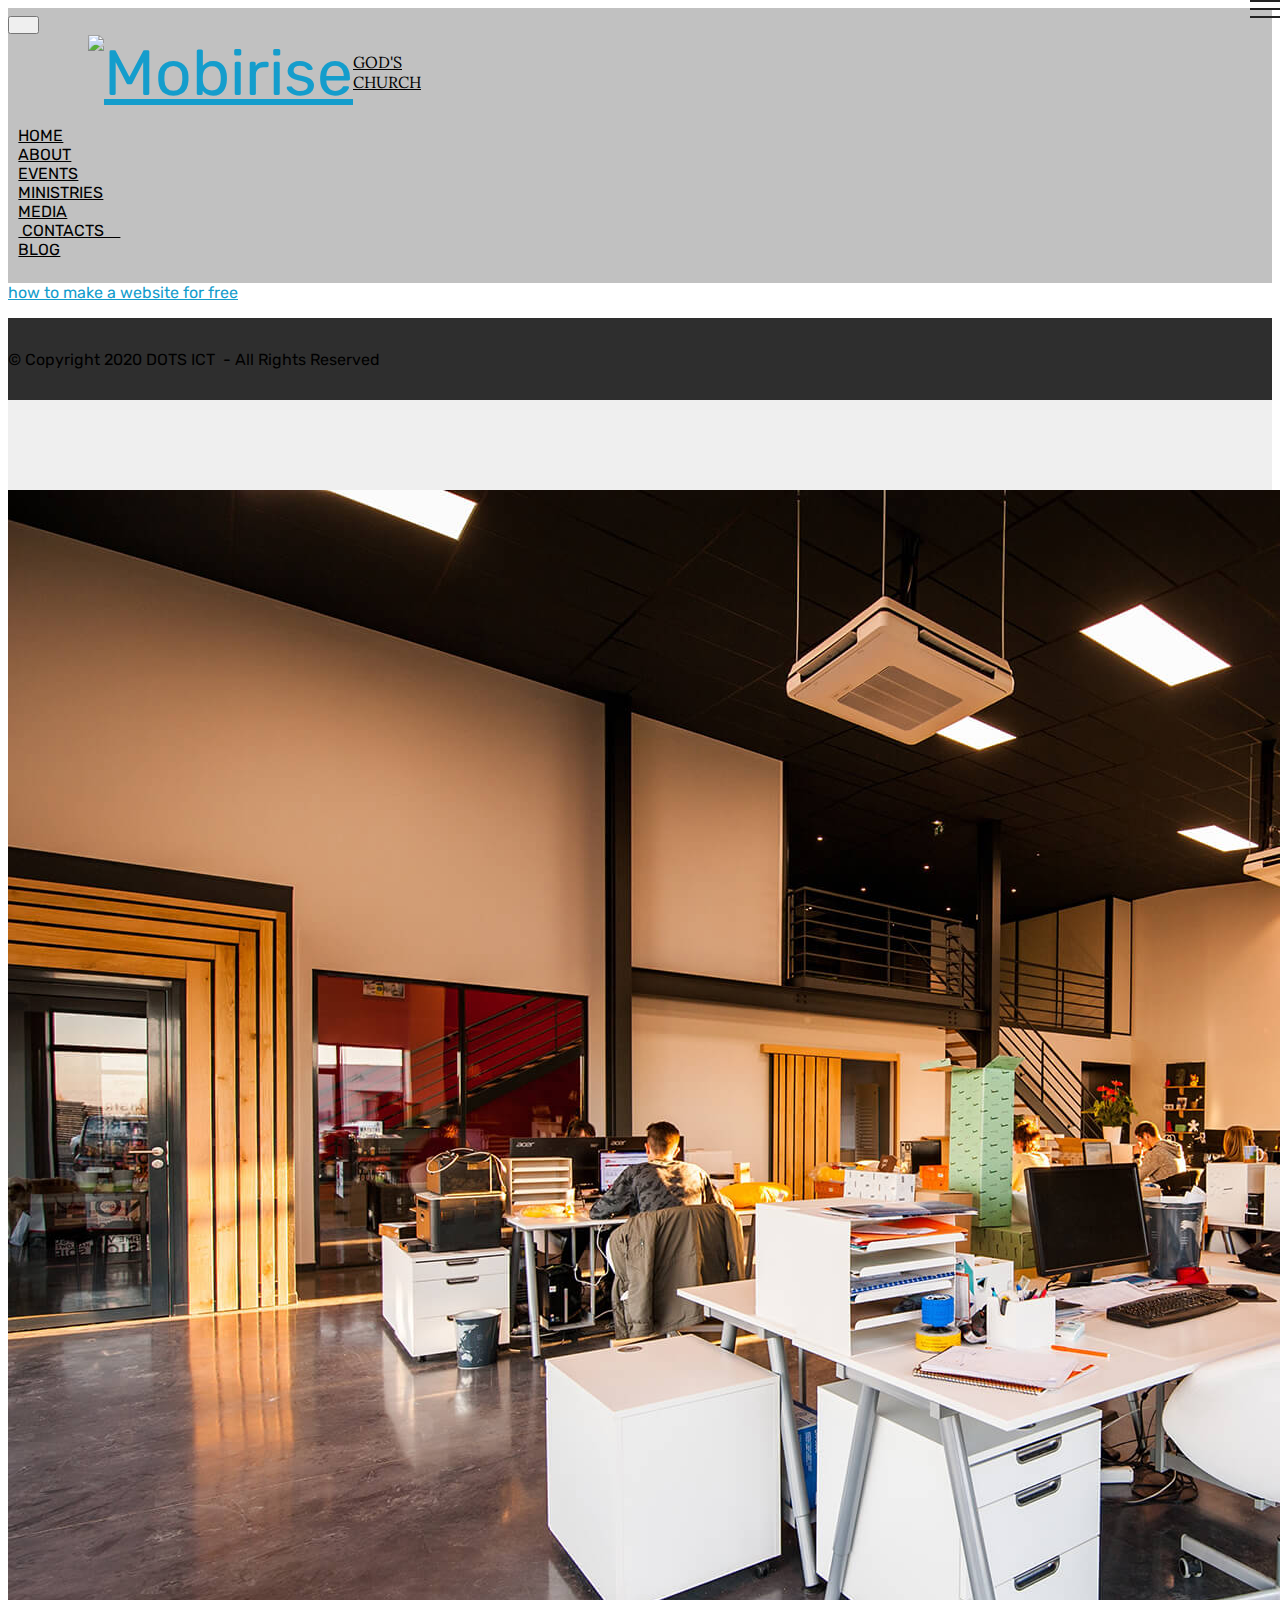
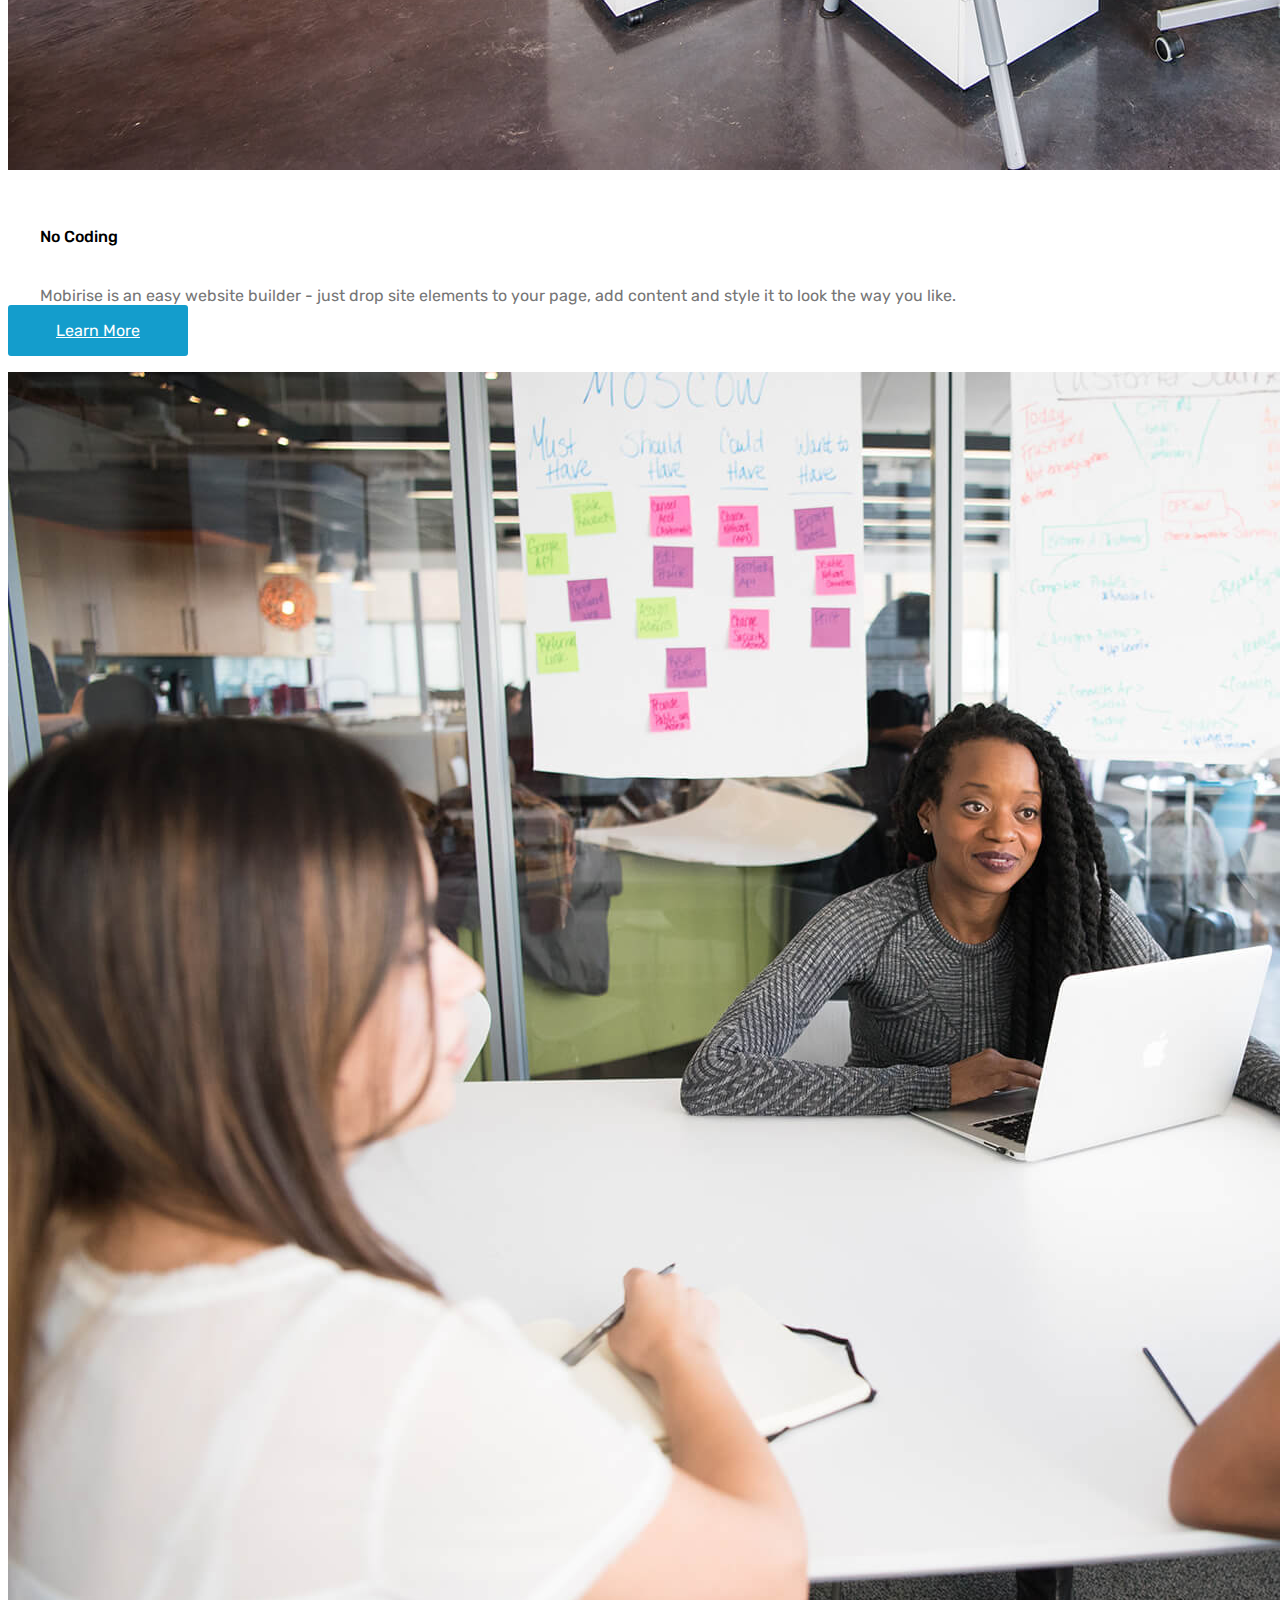
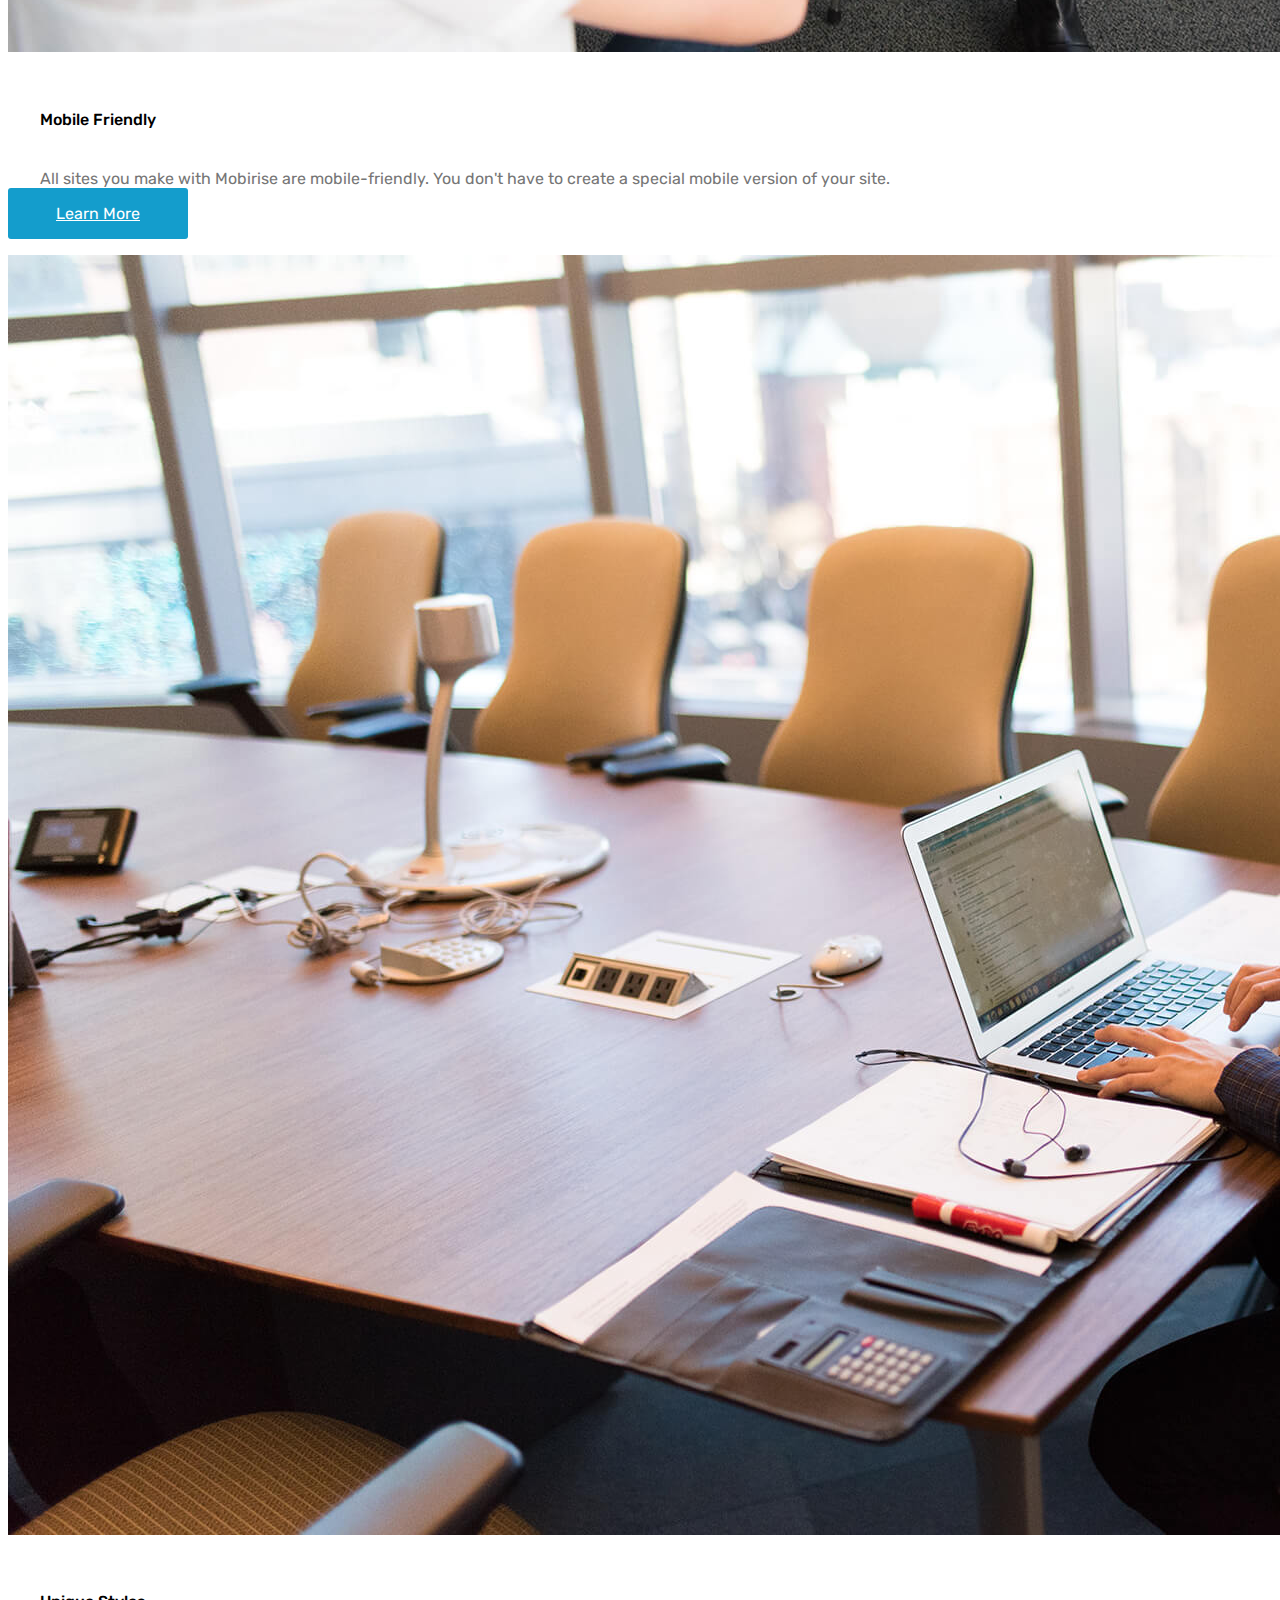
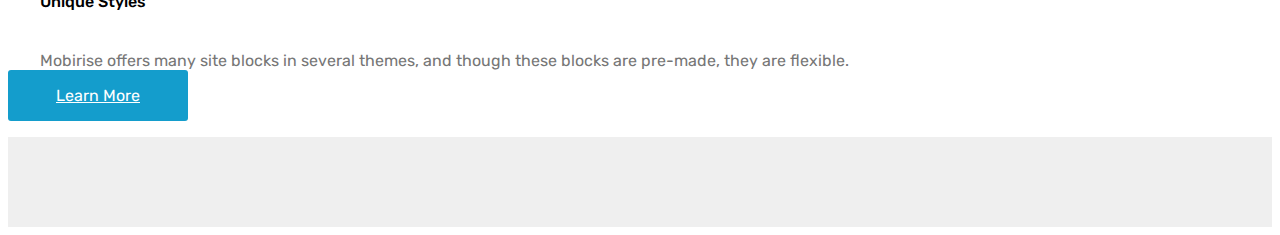
==== page1.html @ a9917bb1 "create github pages" ====
<!DOCTYPE html>
<html  >
<head>
  <!-- Site made with Mobirise Website Builder v4.12.2, https://mobirise.com -->
  <meta charset="UTF-8">
  <meta http-equiv="X-UA-Compatible" content="IE=edge">
  <meta name="generator" content="Mobirise v4.12.2, mobirise.com">
  <meta name="viewport" content="width=device-width, initial-scale=1, minimum-scale=1">
  <link rel="shortcut icon" href="assets/images/mt-0548-home-logo-77x75.png" type="image/x-icon">
  <meta name="description" content="Website Maker Description">
  
  <title>MINISTRIES</title>
  <link rel="stylesheet" href="assets/web/assets/mobirise-icons/mobirise-icons.css">
  <link rel="stylesheet" href="assets/bootstrap/css/bootstrap.min.css">
  <link rel="stylesheet" href="assets/bootstrap/css/bootstrap-grid.min.css">
  <link rel="stylesheet" href="assets/bootstrap/css/bootstrap-reboot.min.css">
  <link rel="stylesheet" href="assets/tether/tether.min.css">
  <link rel="stylesheet" href="assets/dropdown/css/style.css">
  <link rel="stylesheet" href="assets/socicon/css/styles.css">
  <link rel="stylesheet" href="assets/theme/css/style.css">
  <link rel="preload" as="style" href="assets/mobirise/css/mbr-additional.css"><link rel="stylesheet" href="assets/mobirise/css/mbr-additional.css" type="text/css">
  
  
  
</head>
<body>
  <section class="menu cid-rRvPKdfXwx" once="menu" id="menu1-n">
    
    

    <nav class="navbar navbar-dropdown align-items-center navbar-fixed-top navbar-toggleable-sm">
        <button class="navbar-toggler navbar-toggler-right" type="button" data-toggle="collapse" data-target="#navbarSupportedContent" aria-controls="navbarSupportedContent" aria-expanded="false" aria-label="Toggle navigation">
            <div class="hamburger">
                <span></span>
                <span></span>
                <span></span>
                <span></span>
            </div>
        </button>
        <div class="menu-logo">
            <div class="navbar-brand">
                <span class="navbar-logo">
                    <a href="https://pepe-code.github.io/">
                         <img src="assets/images/mt-0548-home-logo-77x75.png" alt="Mobirise" title="" style="height: 4.7rem;">
                    </a>
                </span>
                <span class="navbar-caption-wrap"><a class="navbar-caption display-4 text-black" href="https://pepe-code.github.io/">GOD'S<br>CHURCH</a></span>
            </div>
        </div>
        <div class="collapse navbar-collapse" id="navbarSupportedContent">
            <ul class="navbar-nav nav-dropdown display-4 nav-right" data-app-modern-menu="true"><li class="nav-item">
                    <a class="nav-link link text-black" href="https://pepe-code.github.io/">
                        
                        HOME</a>
                </li><li class="nav-item"><a class="nav-link link text-black" href="https://mobirise.com" aria-expanded="false">
                        
                        ABOUT</a></li><li class="nav-item"><a class="nav-link link text-black" href="index.html#features3-f">
                        
                        EVENTS</a></li><li class="nav-item"><a class="nav-link link text-black" href="page1.html#features3-p">
                        
                        MINISTRIES</a></li><li class="nav-item"><a class="nav-link link text-black" href="https://mobirise.com">
                        
                        MEDIA</a></li><li class="nav-item">
                    <a class="nav-link link text-black" href="https://mobirise.com">&nbsp;CONTACTS &nbsp; &nbsp;</a>
                </li><li class="nav-item"><a class="nav-link link text-black" href="https://mobirise.com">
                        
                        BLOG</a></li></ul>
            
        </div>
    </nav>
</section>

<section class="engine"><a href="https://mobirise.info/e">how to make a website for free</a></section><section once="" class="cid-rRwma7ySzz mbr-reveal" id="footer7-o">

    

    

    <div class="container">
        <div class="media-container-row align-center mbr-white">
            <div class="row">
                <ul class="foot-menu">
                    
                    
                    
                    
                    
                <li class="foot-menu-item mbr-fonts-style display-7"></li></ul>
            </div>
            
            <div class="row row-copirayt">
                <p class="mbr-text mb-0 mbr-fonts-style mbr-white display-7">
                    © Copyright 2020 DOTS ICT &nbsp;- All Rights Reserved
                </p>
            </div>
        </div>
    </div>
</section>

<section class="features3 cid-rRC0lwXq5k" id="features3-p">

    

    
    <div class="container">
        <div class="media-container-row">
            <div class="card p-3 col-12 col-md-6 col-lg-4">
                <div class="card-wrapper">
                    <div class="card-img">
                        <img src="assets/images/background1.jpg" alt="Mobirise">
                    </div>
                    <div class="card-box">
                        <h4 class="card-title mbr-fonts-style display-7">
                            No Coding
                        </h4>
                        <p class="mbr-text mbr-fonts-style display-7">
                            Mobirise is an easy website builder - just drop site elements to your page, add content and style it to look the way you like.
                        </p>
                    </div>
                    <div class="mbr-section-btn text-center">
                        <a href="https://mobirise.co" class="btn btn-primary display-4">
                            Learn More
                        </a>
                    </div>
                </div>
            </div>

            <div class="card p-3 col-12 col-md-6 col-lg-4">
                <div class="card-wrapper">
                    <div class="card-img">
                        <img src="assets/images/background2.jpg" alt="Mobirise">
                    </div>
                    <div class="card-box">
                        <h4 class="card-title mbr-fonts-style display-7">
                            Mobile Friendly
                        </h4>
                        <p class="mbr-text mbr-fonts-style display-7">
                            All sites you make with Mobirise are mobile-friendly. You don't have to create a special mobile version of your site.
                        </p>
                    </div>
                    <div class="mbr-section-btn text-center">
                        <a href="https://mobirise.co" class="btn btn-primary display-4">
                            Learn More
                        </a>
                    </div>
                </div>
            </div>

            <div class="card p-3 col-12 col-md-6 col-lg-4">
                <div class="card-wrapper">
                    <div class="card-img">
                        <img src="assets/images/background3.jpg" alt="Mobirise">
                    </div>
                    <div class="card-box">
                        <h4 class="card-title mbr-fonts-style display-7">
                            Unique Styles
                        </h4>
                        <p class="mbr-text mbr-fonts-style display-7">
                            Mobirise offers many site blocks in several themes, and though these blocks are pre-made, they are flexible.
                        </p>
                    </div>
                    <div class="mbr-section-btn text-center"><a href="https://mobirise.co" class="btn btn-primary display-4">
                            Learn More
                        </a></div>
                </div>
            </div>

            
        </div>
    </div>
</section>


  <script src="assets/web/assets/jquery/jquery.min.js"></script>
  <script src="assets/popper/popper.min.js"></script>
  <script src="assets/bootstrap/js/bootstrap.min.js"></script>
  <script src="assets/tether/tether.min.js"></script>
  <script src="assets/smoothscroll/smooth-scroll.js"></script>
  <script src="assets/dropdown/js/nav-dropdown.js"></script>
  <script src="assets/dropdown/js/navbar-dropdown.js"></script>
  <script src="assets/touchswipe/jquery.touch-swipe.min.js"></script>
  <script src="assets/theme/js/script.js"></script>
  
  
</body>
</html>
---- assets/mobirise/css/mbr-additional.css ----
@import url(https://fonts.googleapis.com/css?family=Lora:400,700);
@import url(https://fonts.googleapis.com/css?family=Rubik:300,300i,400,400i,500,500i,700,700i,900,900i&display=swap);
@import url(https://fonts.googleapis.com/css?family=Source+Sans+Pro:200,200i,300,300i,400,400i,600,600i,700,700i,900,900i&display=swap);






body {
  font-family: Rubik;
}
.display-1 {
  font-family: 'Rubik', sans-serif;
  font-size: 0.8rem;
  font-display: swap;
}
.display-1 > .mbr-iconfont {
  font-size: 1.28rem;
}
.display-2 {
  font-family: 'Rubik', sans-serif;
  font-size: 1.6rem;
  font-display: swap;
}
.display-2 > .mbr-iconfont {
  font-size: 2.56rem;
}
.display-4 {
  font-family: 'Rubik', sans-serif;
  font-size: 1rem;
  font-display: swap;
}
.display-4 > .mbr-iconfont {
  font-size: 1.6rem;
}
.display-5 {
  font-family: 'Source Sans Pro', sans-serif;
  font-size: 1.8rem;
  font-display: swap;
}
.display-5 > .mbr-iconfont {
  font-size: 2.88rem;
}
.display-7 {
  font-family: 'Rubik', sans-serif;
  font-size: 1rem;
  font-display: swap;
}
.display-7 > .mbr-iconfont {
  font-size: 1.6rem;
}
/* ---- Fluid typography for mobile devices ---- */
/* 1.4 - font scale ratio ( bootstrap == 1.42857 ) */
/* 100vw - current viewport width */
/* (48 - 20)  48 == 48rem == 768px, 20 == 20rem == 320px(minimal supported viewport) */
/* 0.65 - min scale variable, may vary */
@media (max-width: 768px) {
  .display-1 {
    font-size: 0.64rem;
    font-size: calc( 0.93rem + (0.8 - 0.93) * ((100vw - 20rem) / (48 - 20)));
    line-height: calc( 1.4 * (0.93rem + (0.8 - 0.93) * ((100vw - 20rem) / (48 - 20))));
  }
  .display-2 {
    font-size: 1.28rem;
    font-size: calc( 1.21rem + (1.6 - 1.21) * ((100vw - 20rem) / (48 - 20)));
    line-height: calc( 1.4 * (1.21rem + (1.6 - 1.21) * ((100vw - 20rem) / (48 - 20))));
  }
  .display-4 {
    font-size: 0.8rem;
    font-size: calc( 1rem + (1 - 1) * ((100vw - 20rem) / (48 - 20)));
    line-height: calc( 1.4 * (1rem + (1 - 1) * ((100vw - 20rem) / (48 - 20))));
  }
  .display-5 {
    font-size: 1.44rem;
    font-size: calc( 1.28rem + (1.8 - 1.28) * ((100vw - 20rem) / (48 - 20)));
    line-height: calc( 1.4 * (1.28rem + (1.8 - 1.28) * ((100vw - 20rem) / (48 - 20))));
  }
}
/* Buttons */
.btn {
  padding: 1rem 3rem;
  border-radius: 3px;
}
.btn-sm {
  padding: 0.6rem 1.5rem;
  border-radius: 3px;
}
.btn-md {
  padding: 1rem 3rem;
  border-radius: 3px;
}
.btn-lg {
  padding: 1.2rem 3.2rem;
  border-radius: 3px;
}
.bg-primary {
  background-color: #149dcc !important;
}
.bg-success {
  background-color: #f7ed4a !important;
}
.bg-info {
  background-color: #82786e !important;
}
.bg-warning {
  background-color: #879a9f !important;
}
.bg-danger {
  background-color: #b1a374 !important;
}
.btn-primary,
.btn-primary:active {
  background-color: #149dcc !important;
  border-color: #149dcc !important;
  color: #ffffff !important;
}
.btn-primary:hover,
.btn-primary:focus,
.btn-primary.focus,
.btn-primary.active {
  color: #ffffff !important;
  background-color: #0d6786 !important;
  border-color: #0d6786 !important;
}
.btn-primary.disabled,
.btn-primary:disabled {
  color: #ffffff !important;
  background-color: #0d6786 !important;
  border-color: #0d6786 !important;
}
.btn-secondary,
.btn-secondary:active {
  background-color: #ff3366 !important;
  border-color: #ff3366 !important;
  color: #ffffff !important;
}
.btn-secondary:hover,
.btn-secondary:focus,
.btn-secondary.focus,
.btn-secondary.active {
  color: #ffffff !important;
  background-color: #e50039 !important;
  border-color: #e50039 !important;
}
.btn-secondary.disabled,
.btn-secondary:disabled {
  color: #ffffff !important;
  background-color: #e50039 !important;
  border-color: #e50039 !important;
}
.btn-info,
.btn-info:active {
  background-color: #82786e !important;
  border-color: #82786e !important;
  color: #ffffff !important;
}
.btn-info:hover,
.btn-info:focus,
.btn-info.focus,
.btn-info.active {
  color: #ffffff !important;
  background-color: #59524b !important;
  border-color: #59524b !important;
}
.btn-info.disabled,
.btn-info:disabled {
  color: #ffffff !important;
  background-color: #59524b !important;
  border-color: #59524b !important;
}
.btn-success,
.btn-success:active {
  background-color: #f7ed4a !important;
  border-color: #f7ed4a !important;
  color: #3f3c03 !important;
}
.btn-success:hover,
.btn-success:focus,
.btn-success.focus,
.btn-success.active {
  color: #3f3c03 !important;
  background-color: #eadd0a !important;
  border-color: #eadd0a !important;
}
.btn-success.disabled,
.btn-success:disabled {
  color: #3f3c03 !important;
  background-color: #eadd0a !important;
  border-color: #eadd0a !important;
}
.btn-warning,
.btn-warning:active {
  background-color: #879a9f !important;
  border-color: #879a9f !important;
  color: #ffffff !important;
}
.btn-warning:hover,
.btn-warning:focus,
.btn-warning.focus,
.btn-warning.active {
  color: #ffffff !important;
  background-color: #617479 !important;
  border-color: #617479 !important;
}
.btn-warning.disabled,
.btn-warning:disabled {
  color: #ffffff !important;
  background-color: #617479 !important;
  border-color: #617479 !important;
}
.btn-danger,
.btn-danger:active {
  background-color: #b1a374 !important;
  border-color: #b1a374 !important;
  color: #ffffff !important;
}
.btn-danger:hover,
.btn-danger:focus,
.btn-danger.focus,
.btn-danger.active {
  color: #ffffff !important;
  background-color: #8b7d4e !important;
  border-color: #8b7d4e !important;
}
.btn-danger.disabled,
.btn-danger:disabled {
  color: #ffffff !important;
  background-color: #8b7d4e !important;
  border-color: #8b7d4e !important;
}
.btn-white {
  color: #333333 !important;
}
.btn-white,
.btn-white:active {
  background-color: #ffffff !important;
  border-color: #ffffff !important;
  color: #808080 !important;
}
.btn-white:hover,
.btn-white:focus,
.btn-white.focus,
.btn-white.active {
  color: #808080 !important;
  background-color: #d9d9d9 !important;
  border-color: #d9d9d9 !important;
}
.btn-white.disabled,
.btn-white:disabled {
  color: #808080 !important;
  background-color: #d9d9d9 !important;
  border-color: #d9d9d9 !important;
}
.btn-black,
.btn-black:active {
  background-color: #333333 !important;
  border-color: #333333 !important;
  color: #ffffff !important;
}
.btn-black:hover,
.btn-black:focus,
.btn-black.focus,
.btn-black.active {
  color: #ffffff !important;
  background-color: #0d0d0d !important;
  border-color: #0d0d0d !important;
}
.btn-black.disabled,
.btn-black:disabled {
  color: #ffffff !important;
  background-color: #0d0d0d !important;
  border-color: #0d0d0d !important;
}
.btn-primary-outline,
.btn-primary-outline:active {
  background: none;
  border-color: #0b566f;
  color: #0b566f;
}
.btn-primary-outline:hover,
.btn-primary-outline:focus,
.btn-primary-outline.focus,
.btn-primary-outline.active {
  color: #ffffff;
  background-color: #149dcc;
  border-color: #149dcc;
}
.btn-primary-outline.disabled,
.btn-primary-outline:disabled {
  color: #ffffff !important;
  background-color: #149dcc !important;
  border-color: #149dcc !important;
}
.btn-secondary-outline,
.btn-secondary-outline:active {
  background: none;
  border-color: #cc0033;
  color: #cc0033;
}
.btn-secondary-outline:hover,
.btn-secondary-outline:focus,
.btn-secondary-outline.focus,
.btn-secondary-outline.active {
  color: #ffffff;
  background-color: #ff3366;
  border-color: #ff3366;
}
.btn-secondary-outline.disabled,
.btn-secondary-outline:disabled {
  color: #ffffff !important;
  background-color: #ff3366 !important;
  border-color: #ff3366 !important;
}
.btn-info-outline,
.btn-info-outline:active {
  background: none;
  border-color: #4b453f;
  color: #4b453f;
}
.btn-info-outline:hover,
.btn-info-outline:focus,
.btn-info-outline.focus,
.btn-info-outline.active {
  color: #ffffff;
  background-color: #82786e;
  border-color: #82786e;
}
.btn-info-outline.disabled,
.btn-info-outline:disabled {
  color: #ffffff !important;
  background-color: #82786e !important;
  border-color: #82786e !important;
}
.btn-success-outline,
.btn-success-outline:active {
  background: none;
  border-color: #d2c609;
  color: #d2c609;
}
.btn-success-outline:hover,
.btn-success-outline:focus,
.btn-success-outline.focus,
.btn-success-outline.active {
  color: #3f3c03;
  background-color: #f7ed4a;
  border-color: #f7ed4a;
}
.btn-success-outline.disabled,
.btn-success-outline:disabled {
  color: #3f3c03 !important;
  background-color: #f7ed4a !important;
  border-color: #f7ed4a !important;
}
.btn-warning-outline,
.btn-warning-outline:active {
  background: none;
  border-color: #55666b;
  color: #55666b;
}
.btn-warning-outline:hover,
.btn-warning-outline:focus,
.btn-warning-outline.focus,
.btn-warning-outline.active {
  color: #ffffff;
  background-color: #879a9f;
  border-color: #879a9f;
}
.btn-warning-outline.disabled,
.btn-warning-outline:disabled {
  color: #ffffff !important;
  background-color: #879a9f !important;
  border-color: #879a9f !important;
}
.btn-danger-outline,
.btn-danger-outline:active {
  background: none;
  border-color: #7a6e45;
  color: #7a6e45;
}
.btn-danger-outline:hover,
.btn-danger-outline:focus,
.btn-danger-outline.focus,
.btn-danger-outline.active {
  color: #ffffff;
  background-color: #b1a374;
  border-color: #b1a374;
}
.btn-danger-outline.disabled,
.btn-danger-outline:disabled {
  color: #ffffff !important;
  background-color: #b1a374 !important;
  border-color: #b1a374 !important;
}
.btn-black-outline,
.btn-black-outline:active {
  background: none;
  border-color: #000000;
  color: #000000;
}
.btn-black-outline:hover,
.btn-black-outline:focus,
.btn-black-outline.focus,
.btn-black-outline.active {
  color: #ffffff;
  background-color: #333333;
  border-color: #333333;
}
.btn-black-outline.disabled,
.btn-black-outline:disabled {
  color: #ffffff !important;
  background-color: #333333 !important;
  border-color: #333333 !important;
}
.btn-white-outline,
.btn-white-outline:active,
.btn-white-outline.active {
  background: none;
  border-color: #ffffff;
  color: #ffffff;
}
.btn-white-outline:hover,
.btn-white-outline:focus,
.btn-white-outline.focus {
  color: #333333;
  background-color: #ffffff;
  border-color: #ffffff;
}
.text-primary {
  color: #149dcc !important;
}
.text-secondary {
  color: #ff3366 !important;
}
.text-success {
  color: #f7ed4a !important;
}
.text-info {
  color: #82786e !important;
}
.text-warning {
  color: #879a9f !important;
}
.text-danger {
  color: #b1a374 !important;
}
.text-white {
  color: #ffffff !important;
}
.text-black {
  color: #000000 !important;
}
a.text-primary:hover,
a.text-primary:focus {
  color: #0b566f !important;
}
a.text-secondary:hover,
a.text-secondary:focus {
  color: #cc0033 !important;
}
a.text-success:hover,
a.text-success:focus {
  color: #d2c609 !important;
}
a.text-info:hover,
a.text-info:focus {
  color: #4b453f !important;
}
a.text-warning:hover,
a.text-warning:focus {
  color: #55666b !important;
}
a.text-danger:hover,
a.text-danger:focus {
  color: #7a6e45 !important;
}
a.text-white:hover,
a.text-white:focus {
  color: #b3b3b3 !important;
}
a.text-black:hover,
a.text-black:focus {
  color: #4d4d4d !important;
}
.alert-success {
  background-color: #70c770;
}
.alert-info {
  background-color: #82786e;
}
.alert-warning {
  background-color: #879a9f;
}
.alert-danger {
  background-color: #b1a374;
}
.mbr-section-btn a.btn:not(.btn-form):hover,
.mbr-section-btn a.btn:not(.btn-form):focus {
  box-shadow: none !important;
}
.mbr-gallery-filter li.active .btn {
  background-color: #149dcc;
  border-color: #149dcc;
  color: #ffffff;
}
.mbr-gallery-filter li.active .btn:focus {
  box-shadow: none;
}
a,
a:hover {
  color: #149dcc;
}
.mbr-plan-header.bg-primary .mbr-plan-subtitle,
.mbr-plan-header.bg-primary .mbr-plan-price-desc {
  color: #b4e6f8;
}
.mbr-plan-header.bg-success .mbr-plan-subtitle,
.mbr-plan-header.bg-success .mbr-plan-price-desc {
  color: #ffffff;
}
.mbr-plan-header.bg-info .mbr-plan-subtitle,
.mbr-plan-header.bg-info .mbr-plan-price-desc {
  color: #beb8b2;
}
.mbr-plan-header.bg-warning .mbr-plan-subtitle,
.mbr-plan-header.bg-warning .mbr-plan-price-desc {
  color: #ced6d8;
}
.mbr-plan-header.bg-danger .mbr-plan-subtitle,
.mbr-plan-header.bg-danger .mbr-plan-price-desc {
  color: #dfd9c6;
}
/* Scroll to top button*/
.scrollToTop_wraper {
  display: none;
}
.form-control {
  font-family: 'Rubik', sans-serif;
  font-size: 1rem;
  font-display: swap;
}
.form-control > .mbr-iconfont {
  font-size: 1.6rem;
}
blockquote {
  border-color: #149dcc;
}
/* Forms */
.mbr-form .btn {
  margin: .4rem 0;
}
@media (max-width: 767px) {
  .btn {
    font-size: .75rem !important;
  }
  .btn .mbr-iconfont {
    font-size: 1rem !important;
  }
}
/* Footer */
.mbr-footer-content li::before,
.mbr-footer .mbr-contacts li::before {
  background: #149dcc;
}
.mbr-footer-content li a:hover,
.mbr-footer .mbr-contacts li a:hover {
  color: #149dcc;
}
/* Headers*/
@media screen and (-ms-high-contrast: active), (-ms-high-contrast: none) {
  .card-wrapper {
    flex: auto !important;
  }
}
.jq-selectbox li:hover,
.jq-selectbox li.selected {
  background-color: #149dcc;
  color: #ffffff;
}
.jq-selectbox .jq-selectbox__trigger-arrow,
.jq-number__spin.minus:after,
.jq-number__spin.plus:after {
  transition: 0.4s;
  border-top-color: currentColor;
  border-bottom-color: currentColor;
}
.jq-selectbox:hover .jq-selectbox__trigger-arrow,
.jq-number__spin.minus:hover:after,
.jq-number__spin.plus:hover:after {
  border-top-color: #149dcc;
  border-bottom-color: #149dcc;
}
.xdsoft_datetimepicker .xdsoft_calendar td.xdsoft_default,
.xdsoft_datetimepicker .xdsoft_calendar td.xdsoft_current,
.xdsoft_datetimepicker .xdsoft_timepicker .xdsoft_time_box > div > div.xdsoft_current {
  color: #ffffff !important;
  background-color: #149dcc !important;
  box-shadow: none !important;
}
.xdsoft_datetimepicker .xdsoft_calendar td:hover,
.xdsoft_datetimepicker .xdsoft_timepicker .xdsoft_time_box > div > div:hover {
  color: #ffffff !important;
  background: #ff3366 !important;
  box-shadow: none !important;
}
.lazy-bg {
  background-image: none !important;
}
.lazy-placeholder:not(section),
.lazy-none {
  display: block;
  position: relative;
  padding-bottom: 56.25%;
}
iframe.lazy-placeholder,
.lazy-placeholder:after {
  content: '';
  position: absolute;
  width: 100px;
  height: 100px;
  background: transparent no-repeat center;
  background-size: contain;
  top: 50%;
  left: 50%;
  transform: translateX(-50%) translateY(-50%);
  background-image: url("data:image/svg+xml;charset=UTF-8,%3csvg width='32' height='32' viewBox='0 0 64 64' xmlns='http://www.w3.org/2000/svg' stroke='%23149dcc' %3e%3cg fill='none' fill-rule='evenodd'%3e%3cg transform='translate(16 16)' stroke-width='2'%3e%3ccircle stroke-opacity='.5' cx='16' cy='16' r='16'/%3e%3cpath d='M32 16c0-9.94-8.06-16-16-16'%3e%3canimateTransform attributeName='transform' type='rotate' from='0 16 16' to='360 16 16' dur='1s' repeatCount='indefinite'/%3e%3c/path%3e%3c/g%3e%3c/g%3e%3c/svg%3e");
}
section.lazy-placeholder:after {
  opacity: 0.3;
}
.cid-rRvPKdfXwx .navbar {
  padding: .5rem 0;
  background: #c1c1c1;
  transition: none;
  min-height: 77px;
}
.cid-rRvPKdfXwx .navbar-dropdown.bg-color.transparent.opened {
  background: #c1c1c1;
}
.cid-rRvPKdfXwx a {
  font-style: normal;
}
.cid-rRvPKdfXwx .nav-item span {
  padding-right: 0.4em;
  font-size: 1.6rem;
  line-height: 0.5em;
  vertical-align: text-bottom;
  position: relative;
  top: -0.2em;
  text-decoration: none;
}
.cid-rRvPKdfXwx .nav-item a {
  padding: 0.7rem 0 !important;
  margin: 0rem .65rem !important;
}
.cid-rRvPKdfXwx .btn {
  padding: 0.4rem 1.5rem;
  display: inline-flex;
  align-items: center;
}
.cid-rRvPKdfXwx .btn .mbr-iconfont {
  font-size: 1.6rem;
}
.cid-rRvPKdfXwx .menu-logo {
  margin-right: auto;
}
.cid-rRvPKdfXwx .menu-logo .navbar-brand {
  display: flex;
  margin-left: 5rem;
  padding: 0;
  transition: padding .2s;
  min-height: 3.8rem;
  align-items: center;
}
.cid-rRvPKdfXwx .menu-logo .navbar-brand .navbar-caption-wrap {
  display: -webkit-flex;
  -webkit-align-items: center;
  align-items: center;
  word-break: break-word;
  min-width: 7rem;
  margin: .3rem 0;
}
.cid-rRvPKdfXwx .menu-logo .navbar-brand .navbar-caption-wrap .navbar-caption {
  line-height: 1.2rem !important;
  padding-right: 2rem;
}
.cid-rRvPKdfXwx .menu-logo .navbar-brand .navbar-logo {
  font-size: 4rem;
  transition: font-size 0.25s;
}
.cid-rRvPKdfXwx .menu-logo .navbar-brand .navbar-logo img {
  display: flex;
}
.cid-rRvPKdfXwx .menu-logo .navbar-brand .navbar-logo .mbr-iconfont {
  transition: font-size 0.25s;
}
.cid-rRvPKdfXwx .navbar-toggleable-sm .navbar-collapse {
  justify-content: flex-end;
  -webkit-justify-content: flex-end;
  padding-right: 5rem;
  width: auto;
}
.cid-rRvPKdfXwx .navbar-toggleable-sm .navbar-collapse .navbar-nav {
  flex-wrap: wrap;
  -webkit-flex-wrap: wrap;
  padding-left: 0;
}
.cid-rRvPKdfXwx .navbar-toggleable-sm .navbar-collapse .navbar-nav .nav-item {
  -webkit-align-self: center;
  align-self: center;
}
.cid-rRvPKdfXwx .navbar-toggleable-sm .navbar-collapse .navbar-buttons {
  padding-left: 0;
  padding-bottom: 0;
}
.cid-rRvPKdfXwx .dropdown .dropdown-menu {
  background: #c1c1c1;
  display: none;
  position: absolute;
  min-width: 5rem;
  padding-top: 1.4rem;
  padding-bottom: 1.4rem;
  text-align: left;
}
.cid-rRvPKdfXwx .dropdown .dropdown-menu .dropdown-item {
  width: auto;
  padding: 0.235em 1.5385em 0.235em 1.5385em !important;
}
.cid-rRvPKdfXwx .dropdown .dropdown-menu .dropdown-item::after {
  right: 0.5rem;
}
.cid-rRvPKdfXwx .dropdown .dropdown-menu .dropdown-submenu {
  margin: 0;
}
.cid-rRvPKdfXwx .dropdown.open > .dropdown-menu {
  display: block;
}
.cid-rRvPKdfXwx .navbar-toggleable-sm.opened:after {
  position: absolute;
  width: 100vw;
  height: 100vh;
  content: '';
  background-color: rgba(0, 0, 0, 0.1);
  left: 0;
  bottom: 0;
  transform: translateY(100%);
  -webkit-transform: translateY(100%);
  z-index: 1000;
}
.cid-rRvPKdfXwx .navbar.navbar-short {
  min-height: 60px;
  transition: all .2s;
}
.cid-rRvPKdfXwx .navbar.navbar-short .navbar-toggler-right {
  top: 20px;
}
.cid-rRvPKdfXwx .navbar.navbar-short .navbar-logo a {
  font-size: 2.5rem !important;
  line-height: 2.5rem;
  transition: font-size 0.25s;
}
.cid-rRvPKdfXwx .navbar.navbar-short .navbar-logo a .mbr-iconfont {
  font-size: 2.5rem !important;
}
.cid-rRvPKdfXwx .navbar.navbar-short .navbar-logo a img {
  height: 3rem !important;
}
.cid-rRvPKdfXwx .navbar.navbar-short .navbar-brand {
  min-height: 3rem;
}
.cid-rRvPKdfXwx button.navbar-toggler {
  width: 31px;
  height: 18px;
  cursor: pointer;
  transition: all .2s;
  top: 1.5rem;
  right: 1rem;
}
.cid-rRvPKdfXwx button.navbar-toggler:focus {
  outline: none;
}
.cid-rRvPKdfXwx button.navbar-toggler .hamburger span {
  position: absolute;
  right: 0;
  width: 30px;
  height: 2px;
  border-right: 5px;
  background-color: #232323;
}
.cid-rRvPKdfXwx button.navbar-toggler .hamburger span:nth-child(1) {
  top: 0;
  transition: all .2s;
}
.cid-rRvPKdfXwx button.navbar-toggler .hamburger span:nth-child(2) {
  top: 8px;
  transition: all .15s;
}
.cid-rRvPKdfXwx button.navbar-toggler .hamburger span:nth-child(3) {
  top: 8px;
  transition: all .15s;
}
.cid-rRvPKdfXwx button.navbar-toggler .hamburger span:nth-child(4) {
  top: 16px;
  transition: all .2s;
}
.cid-rRvPKdfXwx nav.opened .hamburger span:nth-child(1) {
  top: 8px;
  width: 0;
  opacity: 0;
  right: 50%;
  transition: all .2s;
}
.cid-rRvPKdfXwx nav.opened .hamburger span:nth-child(2) {
  -webkit-transform: rotate(45deg);
  transform: rotate(45deg);
  transition: all .25s;
}
.cid-rRvPKdfXwx nav.opened .hamburger span:nth-child(3) {
  -webkit-transform: rotate(-45deg);
  transform: rotate(-45deg);
  transition: all .25s;
}
.cid-rRvPKdfXwx nav.opened .hamburger span:nth-child(4) {
  top: 8px;
  width: 0;
  opacity: 0;
  right: 50%;
  transition: all .2s;
}
.cid-rRvPKdfXwx .collapsed .btn {
  display: flex;
}
.cid-rRvPKdfXwx .collapsed .navbar-collapse {
  display: none !important;
  padding-right: 0 !important;
}
.cid-rRvPKdfXwx .collapsed .navbar-collapse.collapsing,
.cid-rRvPKdfXwx .collapsed .navbar-collapse.show {
  display: block !important;
}
.cid-rRvPKdfXwx .collapsed .navbar-collapse.collapsing .navbar-nav,
.cid-rRvPKdfXwx .collapsed .navbar-collapse.show .navbar-nav {
  display: block;
  text-align: center;
}
.cid-rRvPKdfXwx .collapsed .navbar-collapse.collapsing .navbar-nav .nav-item,
.cid-rRvPKdfXwx .collapsed .navbar-collapse.show .navbar-nav .nav-item {
  clear: both;
}
.cid-rRvPKdfXwx .collapsed .navbar-collapse.collapsing .navbar-nav .nav-item:last-child,
.cid-rRvPKdfXwx .collapsed .navbar-collapse.show .navbar-nav .nav-item:last-child {
  margin-bottom: 1rem;
}
.cid-rRvPKdfXwx .collapsed .navbar-collapse.collapsing .navbar-buttons,
.cid-rRvPKdfXwx .collapsed .navbar-collapse.show .navbar-buttons {
  text-align: center;
}
.cid-rRvPKdfXwx .collapsed .navbar-collapse.collapsing .navbar-buttons:last-child,
.cid-rRvPKdfXwx .collapsed .navbar-collapse.show .navbar-buttons:last-child {
  margin-bottom: 1rem;
}
.cid-rRvPKdfXwx .collapsed button.navbar-toggler {
  display: block;
}
.cid-rRvPKdfXwx .collapsed .navbar-brand {
  margin-left: 1rem !important;
  margin-top: .5rem;
}
.cid-rRvPKdfXwx .collapsed .navbar-toggleable-sm {
  flex-direction: column;
  -webkit-flex-direction: column;
}
.cid-rRvPKdfXwx .collapsed .dropdown .dropdown-menu {
  width: 100%;
  text-align: center;
  position: relative;
  opacity: 0;
  display: block;
  height: 0;
  visibility: hidden;
  padding: 0;
  transition-duration: .5s;
  transition-property: opacity,padding,height;
}
.cid-rRvPKdfXwx .collapsed .dropdown.open > .dropdown-menu {
  position: relative;
  opacity: 1;
  height: auto;
  padding: 1.4rem 0;
  visibility: visible;
}
.cid-rRvPKdfXwx .collapsed .dropdown .dropdown-submenu {
  left: 0;
  text-align: center;
  width: 100%;
}
.cid-rRvPKdfXwx .collapsed .dropdown .dropdown-toggle[data-toggle="dropdown-submenu"]::after {
  margin-top: 0;
  position: inherit;
  right: 0;
  top: 50%;
  display: inline-block;
  width: 0;
  height: 0;
  margin-left: .3em;
  vertical-align: middle;
  content: "";
  border-top: .30em solid;
  border-right: .30em solid transparent;
  border-left: .30em solid transparent;
}
@media (max-width: 991px) {
  .cid-rRvPKdfXwx img {
    height: 3.8rem !important;
  }
  .cid-rRvPKdfXwx .btn {
    display: flex;
  }
  .cid-rRvPKdfXwx button.navbar-toggler {
    display: block;
  }
  .cid-rRvPKdfXwx .navbar-brand {
    margin-left: 1rem !important;
    margin-top: .5rem;
  }
  .cid-rRvPKdfXwx .navbar-toggleable-sm {
    flex-direction: column;
    -webkit-flex-direction: column;
  }
  .cid-rRvPKdfXwx .navbar-collapse {
    display: none !important;
    padding-right: 0 !important;
  }
  .cid-rRvPKdfXwx .navbar-collapse.collapsing,
  .cid-rRvPKdfXwx .navbar-collapse.show {
    display: block !important;
  }
  .cid-rRvPKdfXwx .navbar-collapse.collapsing .navbar-nav,
  .cid-rRvPKdfXwx .navbar-collapse.show .navbar-nav {
    display: block;
    text-align: center;
  }
  .cid-rRvPKdfXwx .navbar-collapse.collapsing .navbar-nav .nav-item,
  .cid-rRvPKdfXwx .navbar-collapse.show .navbar-nav .nav-item {
    clear: both;
  }
  .cid-rRvPKdfXwx .navbar-collapse.collapsing .navbar-nav .nav-item:last-child,
  .cid-rRvPKdfXwx .navbar-collapse.show .navbar-nav .nav-item:last-child {
    margin-bottom: 1rem;
  }
  .cid-rRvPKdfXwx .navbar-collapse.collapsing .navbar-buttons,
  .cid-rRvPKdfXwx .navbar-collapse.show .navbar-buttons {
    text-align: center;
  }
  .cid-rRvPKdfXwx .navbar-collapse.collapsing .navbar-buttons:last-child,
  .cid-rRvPKdfXwx .navbar-collapse.show .navbar-buttons:last-child {
    margin-bottom: 1rem;
  }
  .cid-rRvPKdfXwx .dropdown .dropdown-menu {
    width: 100%;
    text-align: center;
    position: relative;
    opacity: 0;
    display: block;
    height: 0;
    visibility: hidden;
    padding: 0;
    transition-duration: .5s;
    transition-property: opacity,padding,height;
  }
  .cid-rRvPKdfXwx .dropdown.open > .dropdown-menu {
    position: relative;
    opacity: 1;
    height: auto;
    padding: 1.4rem 0;
    visibility: visible;
  }
  .cid-rRvPKdfXwx .dropdown .dropdown-submenu {
    left: 0;
    text-align: center;
    width: 100%;
  }
  .cid-rRvPKdfXwx .dropdown .dropdown-toggle[data-toggle="dropdown-submenu"]::after {
    margin-top: 0;
    position: inherit;
    right: 0;
    top: 50%;
    display: inline-block;
    width: 0;
    height: 0;
    margin-left: .3em;
    vertical-align: middle;
    content: "";
    border-top: .30em solid;
    border-right: .30em solid transparent;
    border-left: .30em solid transparent;
  }
}
.cid-rRvPKdfXwx .navbar-caption {
  font-family: 'Lora', serif;
}
.cid-rRvTx08DsE {
  background-image: url("../../../assets/images/mt-0548-home-image1111-596x446.png");
}
.cid-rRvTx08DsE .mbr-text,
.cid-rRvTx08DsE .mbr-section-btn {
  color: #ffffff;
}
.cid-rRvYtMKPDj {
  padding-top: 15px;
  padding-bottom: 0px;
  background-color: #f9f9f9;
}
.cid-rRvYtMKPDj h4 {
  text-align: left;
  font-weight: 500;
}
.cid-rRvYtMKPDj p {
  color: #767676;
  text-align: left;
  margin-bottom: 0;
}
.cid-rRvYtMKPDj .card-img {
  text-align: left;
  -webkit-flex: 1 0 auto;
  flex: 1 0 auto;
}
.cid-rRvYtMKPDj .card-img span {
  font-size: 72px;
  color: #ff3366;
}
.cid-rRvYtMKPDj .card-box {
  padding-left: 1rem;
}
@media (max-width: 991px) {
  .cid-rRvYtMKPDj .card-img {
    text-align: left;
    padding-bottom: 0.75rem;
  }
  .cid-rRvYtMKPDj .card-box {
    padding-left: 0;
  }
}
.cid-rRw3POYMEB {
  padding-top: 30px;
  padding-bottom: 15px;
  background-image: url("../../../assets/images/worship-259x194.png");
}
.cid-rRw3POYMEB H2 {
  text-align: center;
}
.cid-rRw3POYMEB H3 {
  text-align: center;
}
.cid-rRw3POYMEB .mbr-text,
.cid-rRw3POYMEB .mbr-section-btn {
  text-align: center;
}
.cid-rRw7wc0JZ7 {
  padding-top: 15px;
  padding-bottom: 0px;
  background-color: #ffffff;
}
.cid-rRw7wc0JZ7 .mbr-section-subtitle {
  color: #767676;
}
.cid-rRw7wc0JZ7 B {
  color: #0f7699;
}
.cid-rRw7eoCeZ6 {
  padding-top: 0px;
  padding-bottom: 15px;
  background-color: #ffffff;
}
.cid-rRw7eoCeZ6 .mbr-slider .carousel-control {
  background: #1b1b1b;
}
.cid-rRw7eoCeZ6 .mbr-slider .carousel-control-prev {
  left: 0;
  margin-left: 2.5rem;
}
.cid-rRw7eoCeZ6 .mbr-slider .carousel-control-next {
  right: 0;
  margin-right: 2.5rem;
}
.cid-rRw7eoCeZ6 .mbr-slider .modal-body .close {
  background: #1b1b1b;
}
.cid-rRw7eoCeZ6 .mbr-gallery-item > div::before {
  content: '';
  position: absolute;
  left: 0;
  top: 0;
  width: 100%;
  height: 100%;
  background: linear-gradient(to left, #554346, #45505b) !important;
  opacity: 0;
  -webkit-transition: 0.2s opacity ease-in-out;
  transition: 0.2s opacity ease-in-out;
}
.cid-rRw7eoCeZ6 .mbr-gallery-title {
  font-size: .9em;
  position: absolute;
  display: block;
  width: 100%;
  bottom: 0;
  padding: 1rem;
  color: #fff;
  background: linear-gradient(to left, rgba(85, 67, 70, 0.85), rgba(69, 80, 91, 0.85)) !important;
  -webkit-transition: 0.2s background ease-in-out;
  transition: 0.2s background ease-in-out;
}
.cid-rRw7eoCeZ6 .mbr-gallery-item > div > span {
  text-align: center;
}
.cid-rRwg5MpWdh {
  padding-top: 15px;
  padding-bottom: 15px;
  background-color: #f9f9f9;
}
.cid-rRwg5MpWdh h2 {
  text-align: left;
}
.cid-rRwg5MpWdh h4 {
  text-align: left;
  font-weight: 500;
}
.cid-rRwg5MpWdh p {
  color: #767676;
  text-align: left;
}
.cid-rRwg5MpWdh .block-content {
  display: -webkit-flex;
  flex-direction: column;
  -webkit-flex-direction: column;
}
.cid-rRwg5MpWdh .mbr-card-img-title {
  display: -webkit-flex;
  flex-direction: row;
  align-items: center;
  -webkit-flex-direction: row;
  -webkit-align-items: center;
}
.cid-rRwg5MpWdh .mbr-figure {
  align-self: flex-start;
  -webkit-align-self: flex-start;
  -webkit-flex-shrink: 0;
  flex-shrink: 0;
}
.cid-rRwg5MpWdh .card-img {
  padding-right: 2rem;
}
.cid-rRwg5MpWdh .card-img span {
  font-size: 72px;
  color: #707070;
}
.cid-rRwg5MpWdh .mbr-crt-title {
  -webkit-flex-grow: 1;
  flex-grow: 1;
}
@media (min-width: 992px) {
  .cid-rRwg5MpWdh .mbr-figure {
    padding-right: 4rem;
    padding-right: 0;
    padding-left: 4rem;
  }
  .cid-rRwg5MpWdh .media-container-row {
    -webkit-flex-direction: row-reverse;
  }
}
@media (max-width: 991px) {
  .cid-rRwg5MpWdh .mbr-figure {
    padding-right: 0;
    padding-bottom: 1rem;
    margin-bottom: 2rem;
    padding-bottom: 0;
    margin-bottom: 0;
    padding-top: 1rem;
    margin-top: 2rem;
  }
  .cid-rRwg5MpWdh .media-container-row {
    -webkit-flex-direction: column-reverse;
  }
}
.cid-rRwg5MpWdh H4 {
  text-align: left;
}
.cid-rRwhVLD8g6 {
  padding-top: 15px;
  padding-bottom: 0px;
  background-color: #ffffff;
}
.cid-rRwhVLD8g6 .mbr-section-subtitle {
  color: #767676;
}
.cid-rRwhVLD8g6 B {
  color: #0f7699;
}
.cid-rRwitL8aWH {
  padding-top: 0px;
  padding-bottom: 15px;
  background-color: #efefef;
}
.cid-rRwitL8aWH .card-img {
  background-color: #fff;
}
.cid-rRwitL8aWH .card-img a {
  display: block;
  padding-top: 2rem;
}
.cid-rRwitL8aWH .card-box {
  background-color: #ffffff;
  padding: 2rem;
}
.cid-rRwitL8aWH h4 {
  font-weight: 500;
  margin-bottom: 0;
  text-align: left;
}
.cid-rRwitL8aWH p {
  text-align: left;
}
.cid-rRwitL8aWH .mbr-text {
  color: #767676;
}
.cid-rRwitL8aWH .card-wrapper {
  box-shadow: 0px 0px 0px 0px rgba(0, 0, 0, 0);
  transition: box-shadow 0.3s;
}
.cid-rRwitL8aWH .card-wrapper:hover {
  box-shadow: 0px 0px 30px 0px rgba(0, 0, 0, 0.05);
  transition: box-shadow 0.3s;
}
.cid-rRwitL8aWH P {
  text-align: center;
}
.cid-rRwitL8aWH .card-title {
  text-align: center;
}
.cid-rRwly7oChR {
  padding-top: 15px;
  padding-bottom: 0px;
  background-color: #ffffff;
}
.cid-rRwly7oChR [class^="socicon-"]:before,
.cid-rRwly7oChR [class*=" socicon-"]:before {
  line-height: 44px;
}
.cid-rRwly7oChR .btn-social {
  border-color: #149dcc;
}
.cid-rRwly7oChR .btn-social:hover {
  background: #149dcc;
}
.cid-rRwly7oChR .btn-social:hover i.socicon {
  color: #ffffff !important;
}
@media (max-width: 767px) {
  .cid-rRwly7oChR .btn {
    font-size: 20px !important;
  }
}
.cid-rRwqdJ62h9 {
  padding-top: 15px;
  padding-bottom: 15px;
  background-color: #ffffff;
}
.cid-rRwqdJ62h9 .title {
  margin-bottom: 2rem;
}
.cid-rRwqdJ62h9 .mbr-section-subtitle {
  color: #767676;
}
.cid-rRwqdJ62h9 a:not([href]):not([tabindex]) {
  color: #fff;
  border-radius: 3px;
}
.cid-rRwqdJ62h9 a.btn-white:not([href]):not([tabindex]) {
  color: #333;
}
.cid-rRwqdJ62h9 .multi-horizontal {
  flex-grow: 1;
  -webkit-flex-grow: 1;
  max-width: 100%;
}
.cid-rRwqdJ62h9 .input-group-btn {
  display: block;
  text-align: center;
}
.cid-rRwma7ySzz {
  padding-top: 0px;
  padding-bottom: 15px;
  background-color: #2e2e2e;
}
.cid-rRwma7ySzz .media-container-row {
  flex-direction: column;
  justify-content: center;
  align-items: center;
}
.cid-rRwma7ySzz .media-container-row .foot-menu {
  list-style: none;
  display: flex;
  justify-content: center;
  flex-wrap: wrap;
  padding: 0;
  margin-bottom: 0;
}
.cid-rRwma7ySzz .media-container-row .foot-menu li {
  padding: 0 1rem 1rem 1rem;
}
.cid-rRwma7ySzz .media-container-row .foot-menu li p {
  margin: 0;
}
.cid-rRwma7ySzz .media-container-row .social-list {
  padding-left: 0;
  margin-bottom: 0;
  list-style: none;
  display: flex;
  flex-wrap: wrap;
  justify-content: flex-end;
  -webkit-justify-content: flex-end;
}
.cid-rRwma7ySzz .media-container-row .social-list .mbr-iconfont-social {
  font-size: 1.5rem;
  color: #ffffff;
}
.cid-rRwma7ySzz .media-container-row .social-list .soc-item {
  margin: 0 .5rem;
}
.cid-rRwma7ySzz .media-container-row .social-list a {
  margin: 0;
  opacity: .5;
  -webkit-transition: .2s linear;
  transition: .2s linear;
}
.cid-rRwma7ySzz .media-container-row .social-list a:hover {
  opacity: 1;
}
@media (max-width: 767px) {
  .cid-rRwma7ySzz .media-container-row .social-list {
    justify-content: center;
    -webkit-justify-content: center;
  }
}
.cid-rRwma7ySzz .media-container-row .row-copirayt {
  word-break: break-word;
}
.cid-rRwma7ySzz foot-menu-item {
  text-align: right;
}

.cid-rRvPKdfXwx .navbar {
  padding: .5rem 0;
  background: #c1c1c1;
  transition: none;
  min-height: 77px;
}
.cid-rRvPKdfXwx .navbar-dropdown.bg-color.transparent.opened {
  background: #c1c1c1;
}
.cid-rRvPKdfXwx a {
  font-style: normal;
}
.cid-rRvPKdfXwx .nav-item span {
  padding-right: 0.4em;
  font-size: 1.6rem;
  line-height: 0.5em;
  vertical-align: text-bottom;
  position: relative;
  top: -0.2em;
  text-decoration: none;
}
.cid-rRvPKdfXwx .nav-item a {
  padding: 0.7rem 0 !important;
  margin: 0rem .65rem !important;
}
.cid-rRvPKdfXwx .btn {
  padding: 0.4rem 1.5rem;
  display: inline-flex;
  align-items: center;
}
.cid-rRvPKdfXwx .btn .mbr-iconfont {
  font-size: 1.6rem;
}
.cid-rRvPKdfXwx .menu-logo {
  margin-right: auto;
}
.cid-rRvPKdfXwx .menu-logo .navbar-brand {
  display: flex;
  margin-left: 5rem;
  padding: 0;
  transition: padding .2s;
  min-height: 3.8rem;
  align-items: center;
}
.cid-rRvPKdfXwx .menu-logo .navbar-brand .navbar-caption-wrap {
  display: -webkit-flex;
  -webkit-align-items: center;
  align-items: center;
  word-break: break-word;
  min-width: 7rem;
  margin: .3rem 0;
}
.cid-rRvPKdfXwx .menu-logo .navbar-brand .navbar-caption-wrap .navbar-caption {
  line-height: 1.2rem !important;
  padding-right: 2rem;
}
.cid-rRvPKdfXwx .menu-logo .navbar-brand .navbar-logo {
  font-size: 4rem;
  transition: font-size 0.25s;
}
.cid-rRvPKdfXwx .menu-logo .navbar-brand .navbar-logo img {
  display: flex;
}
.cid-rRvPKdfXwx .menu-logo .navbar-brand .navbar-logo .mbr-iconfont {
  transition: font-size 0.25s;
}
.cid-rRvPKdfXwx .navbar-toggleable-sm .navbar-collapse {
  justify-content: flex-end;
  -webkit-justify-content: flex-end;
  padding-right: 5rem;
  width: auto;
}
.cid-rRvPKdfXwx .navbar-toggleable-sm .navbar-collapse .navbar-nav {
  flex-wrap: wrap;
  -webkit-flex-wrap: wrap;
  padding-left: 0;
}
.cid-rRvPKdfXwx .navbar-toggleable-sm .navbar-collapse .navbar-nav .nav-item {
  -webkit-align-self: center;
  align-self: center;
}
.cid-rRvPKdfXwx .navbar-toggleable-sm .navbar-collapse .navbar-buttons {
  padding-left: 0;
  padding-bottom: 0;
}
.cid-rRvPKdfXwx .dropdown .dropdown-menu {
  background: #c1c1c1;
  display: none;
  position: absolute;
  min-width: 5rem;
  padding-top: 1.4rem;
  padding-bottom: 1.4rem;
  text-align: left;
}
.cid-rRvPKdfXwx .dropdown .dropdown-menu .dropdown-item {
  width: auto;
  padding: 0.235em 1.5385em 0.235em 1.5385em !important;
}
.cid-rRvPKdfXwx .dropdown .dropdown-menu .dropdown-item::after {
  right: 0.5rem;
}
.cid-rRvPKdfXwx .dropdown .dropdown-menu .dropdown-submenu {
  margin: 0;
}
.cid-rRvPKdfXwx .dropdown.open > .dropdown-menu {
  display: block;
}
.cid-rRvPKdfXwx .navbar-toggleable-sm.opened:after {
  position: absolute;
  width: 100vw;
  height: 100vh;
  content: '';
  background-color: rgba(0, 0, 0, 0.1);
  left: 0;
  bottom: 0;
  transform: translateY(100%);
  -webkit-transform: translateY(100%);
  z-index: 1000;
}
.cid-rRvPKdfXwx .navbar.navbar-short {
  min-height: 60px;
  transition: all .2s;
}
.cid-rRvPKdfXwx .navbar.navbar-short .navbar-toggler-right {
  top: 20px;
}
.cid-rRvPKdfXwx .navbar.navbar-short .navbar-logo a {
  font-size: 2.5rem !important;
  line-height: 2.5rem;
  transition: font-size 0.25s;
}
.cid-rRvPKdfXwx .navbar.navbar-short .navbar-logo a .mbr-iconfont {
  font-size: 2.5rem !important;
}
.cid-rRvPKdfXwx .navbar.navbar-short .navbar-logo a img {
  height: 3rem !important;
}
.cid-rRvPKdfXwx .navbar.navbar-short .navbar-brand {
  min-height: 3rem;
}
.cid-rRvPKdfXwx button.navbar-toggler {
  width: 31px;
  height: 18px;
  cursor: pointer;
  transition: all .2s;
  top: 1.5rem;
  right: 1rem;
}
.cid-rRvPKdfXwx button.navbar-toggler:focus {
  outline: none;
}
.cid-rRvPKdfXwx button.navbar-toggler .hamburger span {
  position: absolute;
  right: 0;
  width: 30px;
  height: 2px;
  border-right: 5px;
  background-color: #232323;
}
.cid-rRvPKdfXwx button.navbar-toggler .hamburger span:nth-child(1) {
  top: 0;
  transition: all .2s;
}
.cid-rRvPKdfXwx button.navbar-toggler .hamburger span:nth-child(2) {
  top: 8px;
  transition: all .15s;
}
.cid-rRvPKdfXwx button.navbar-toggler .hamburger span:nth-child(3) {
  top: 8px;
  transition: all .15s;
}
.cid-rRvPKdfXwx button.navbar-toggler .hamburger span:nth-child(4) {
  top: 16px;
  transition: all .2s;
}
.cid-rRvPKdfXwx nav.opened .hamburger span:nth-child(1) {
  top: 8px;
  width: 0;
  opacity: 0;
  right: 50%;
  transition: all .2s;
}
.cid-rRvPKdfXwx nav.opened .hamburger span:nth-child(2) {
  -webkit-transform: rotate(45deg);
  transform: rotate(45deg);
  transition: all .25s;
}
.cid-rRvPKdfXwx nav.opened .hamburger span:nth-child(3) {
  -webkit-transform: rotate(-45deg);
  transform: rotate(-45deg);
  transition: all .25s;
}
.cid-rRvPKdfXwx nav.opened .hamburger span:nth-child(4) {
  top: 8px;
  width: 0;
  opacity: 0;
  right: 50%;
  transition: all .2s;
}
.cid-rRvPKdfXwx .collapsed .btn {
  display: flex;
}
.cid-rRvPKdfXwx .collapsed .navbar-collapse {
  display: none !important;
  padding-right: 0 !important;
}
.cid-rRvPKdfXwx .collapsed .navbar-collapse.collapsing,
.cid-rRvPKdfXwx .collapsed .navbar-collapse.show {
  display: block !important;
}
.cid-rRvPKdfXwx .collapsed .navbar-collapse.collapsing .navbar-nav,
.cid-rRvPKdfXwx .collapsed .navbar-collapse.show .navbar-nav {
  display: block;
  text-align: center;
}
.cid-rRvPKdfXwx .collapsed .navbar-collapse.collapsing .navbar-nav .nav-item,
.cid-rRvPKdfXwx .collapsed .navbar-collapse.show .navbar-nav .nav-item {
  clear: both;
}
.cid-rRvPKdfXwx .collapsed .navbar-collapse.collapsing .navbar-nav .nav-item:last-child,
.cid-rRvPKdfXwx .collapsed .navbar-collapse.show .navbar-nav .nav-item:last-child {
  margin-bottom: 1rem;
}
.cid-rRvPKdfXwx .collapsed .navbar-collapse.collapsing .navbar-buttons,
.cid-rRvPKdfXwx .collapsed .navbar-collapse.show .navbar-buttons {
  text-align: center;
}
.cid-rRvPKdfXwx .collapsed .navbar-collapse.collapsing .navbar-buttons:last-child,
.cid-rRvPKdfXwx .collapsed .navbar-collapse.show .navbar-buttons:last-child {
  margin-bottom: 1rem;
}
.cid-rRvPKdfXwx .collapsed button.navbar-toggler {
  display: block;
}
.cid-rRvPKdfXwx .collapsed .navbar-brand {
  margin-left: 1rem !important;
  margin-top: .5rem;
}
.cid-rRvPKdfXwx .collapsed .navbar-toggleable-sm {
  flex-direction: column;
  -webkit-flex-direction: column;
}
.cid-rRvPKdfXwx .collapsed .dropdown .dropdown-menu {
  width: 100%;
  text-align: center;
  position: relative;
  opacity: 0;
  display: block;
  height: 0;
  visibility: hidden;
  padding: 0;
  transition-duration: .5s;
  transition-property: opacity,padding,height;
}
.cid-rRvPKdfXwx .collapsed .dropdown.open > .dropdown-menu {
  position: relative;
  opacity: 1;
  height: auto;
  padding: 1.4rem 0;
  visibility: visible;
}
.cid-rRvPKdfXwx .collapsed .dropdown .dropdown-submenu {
  left: 0;
  text-align: center;
  width: 100%;
}
.cid-rRvPKdfXwx .collapsed .dropdown .dropdown-toggle[data-toggle="dropdown-submenu"]::after {
  margin-top: 0;
  position: inherit;
  right: 0;
  top: 50%;
  display: inline-block;
  width: 0;
  height: 0;
  margin-left: .3em;
  vertical-align: middle;
  content: "";
  border-top: .30em solid;
  border-right: .30em solid transparent;
  border-left: .30em solid transparent;
}
@media (max-width: 991px) {
  .cid-rRvPKdfXwx img {
    height: 3.8rem !important;
  }
  .cid-rRvPKdfXwx .btn {
    display: flex;
  }
  .cid-rRvPKdfXwx button.navbar-toggler {
    display: block;
  }
  .cid-rRvPKdfXwx .navbar-brand {
    margin-left: 1rem !important;
    margin-top: .5rem;
  }
  .cid-rRvPKdfXwx .navbar-toggleable-sm {
    flex-direction: column;
    -webkit-flex-direction: column;
  }
  .cid-rRvPKdfXwx .navbar-collapse {
    display: none !important;
    padding-right: 0 !important;
  }
  .cid-rRvPKdfXwx .navbar-collapse.collapsing,
  .cid-rRvPKdfXwx .navbar-collapse.show {
    display: block !important;
  }
  .cid-rRvPKdfXwx .navbar-collapse.collapsing .navbar-nav,
  .cid-rRvPKdfXwx .navbar-collapse.show .navbar-nav {
    display: block;
    text-align: center;
  }
  .cid-rRvPKdfXwx .navbar-collapse.collapsing .navbar-nav .nav-item,
  .cid-rRvPKdfXwx .navbar-collapse.show .navbar-nav .nav-item {
    clear: both;
  }
  .cid-rRvPKdfXwx .navbar-collapse.collapsing .navbar-nav .nav-item:last-child,
  .cid-rRvPKdfXwx .navbar-collapse.show .navbar-nav .nav-item:last-child {
    margin-bottom: 1rem;
  }
  .cid-rRvPKdfXwx .navbar-collapse.collapsing .navbar-buttons,
  .cid-rRvPKdfXwx .navbar-collapse.show .navbar-buttons {
    text-align: center;
  }
  .cid-rRvPKdfXwx .navbar-collapse.collapsing .navbar-buttons:last-child,
  .cid-rRvPKdfXwx .navbar-collapse.show .navbar-buttons:last-child {
    margin-bottom: 1rem;
  }
  .cid-rRvPKdfXwx .dropdown .dropdown-menu {
    width: 100%;
    text-align: center;
    position: relative;
    opacity: 0;
    display: block;
    height: 0;
    visibility: hidden;
    padding: 0;
    transition-duration: .5s;
    transition-property: opacity,padding,height;
  }
  .cid-rRvPKdfXwx .dropdown.open > .dropdown-menu {
    position: relative;
    opacity: 1;
    height: auto;
    padding: 1.4rem 0;
    visibility: visible;
  }
  .cid-rRvPKdfXwx .dropdown .dropdown-submenu {
    left: 0;
    text-align: center;
    width: 100%;
  }
  .cid-rRvPKdfXwx .dropdown .dropdown-toggle[data-toggle="dropdown-submenu"]::after {
    margin-top: 0;
    position: inherit;
    right: 0;
    top: 50%;
    display: inline-block;
    width: 0;
    height: 0;
    margin-left: .3em;
    vertical-align: middle;
    content: "";
    border-top: .30em solid;
    border-right: .30em solid transparent;
    border-left: .30em solid transparent;
  }
}
.cid-rRvPKdfXwx .navbar-caption {
  font-family: 'Lora', serif;
}
.cid-rRwma7ySzz {
  padding-top: 0px;
  padding-bottom: 15px;
  background-color: #2e2e2e;
}
.cid-rRwma7ySzz .media-container-row {
  flex-direction: column;
  justify-content: center;
  align-items: center;
}
.cid-rRwma7ySzz .media-container-row .foot-menu {
  list-style: none;
  display: flex;
  justify-content: center;
  flex-wrap: wrap;
  padding: 0;
  margin-bottom: 0;
}
.cid-rRwma7ySzz .media-container-row .foot-menu li {
  padding: 0 1rem 1rem 1rem;
}
.cid-rRwma7ySzz .media-container-row .foot-menu li p {
  margin: 0;
}
.cid-rRwma7ySzz .media-container-row .social-list {
  padding-left: 0;
  margin-bottom: 0;
  list-style: none;
  display: flex;
  flex-wrap: wrap;
  justify-content: flex-end;
  -webkit-justify-content: flex-end;
}
.cid-rRwma7ySzz .media-container-row .social-list .mbr-iconfont-social {
  font-size: 1.5rem;
  color: #ffffff;
}
.cid-rRwma7ySzz .media-container-row .social-list .soc-item {
  margin: 0 .5rem;
}
.cid-rRwma7ySzz .media-container-row .social-list a {
  margin: 0;
  opacity: .5;
  -webkit-transition: .2s linear;
  transition: .2s linear;
}
.cid-rRwma7ySzz .media-container-row .social-list a:hover {
  opacity: 1;
}
@media (max-width: 767px) {
  .cid-rRwma7ySzz .media-container-row .social-list {
    justify-content: center;
    -webkit-justify-content: center;
  }
}
.cid-rRwma7ySzz .media-container-row .row-copirayt {
  word-break: break-word;
}
.cid-rRwma7ySzz foot-menu-item {
  text-align: right;
}
.cid-rRC0lwXq5k {
  padding-top: 90px;
  padding-bottom: 90px;
  background-color: #efefef;
}
.cid-rRC0lwXq5k .card-box {
  padding: 0 2rem;
}
.cid-rRC0lwXq5k .mbr-section-btn {
  padding-top: 1rem;
}
.cid-rRC0lwXq5k .mbr-section-btn a {
  margin-top: 1rem;
  margin-bottom: 0;
}
.cid-rRC0lwXq5k h4 {
  font-weight: 500;
  margin-bottom: 0;
  text-align: left;
  padding-top: 2rem;
}
.cid-rRC0lwXq5k p {
  margin-bottom: 0;
  text-align: left;
  padding-top: 1.5rem;
}
.cid-rRC0lwXq5k .mbr-text {
  color: #767676;
}
.cid-rRC0lwXq5k .card-wrapper {
  height: 100%;
  padding-bottom: 2rem;
  background: #ffffff;
  box-shadow: 0px 0px 0px 0px rgba(0, 0, 0, 0);
  transition: box-shadow 0.3s;
}
.cid-rRC0lwXq5k .card-wrapper:hover {
  box-shadow: 0px 0px 30px 0px rgba(0, 0, 0, 0.05);
  transition: box-shadow 0.3s;
}
---- assets/mobirise/css/mbr-additional.css ----
@import url(https://fonts.googleapis.com/css?family=Lora:400,700);
@import url(https://fonts.googleapis.com/css?family=Rubik:300,300i,400,400i,500,500i,700,700i,900,900i&display=swap);
@import url(https://fonts.googleapis.com/css?family=Source+Sans+Pro:200,200i,300,300i,400,400i,600,600i,700,700i,900,900i&display=swap);






body {
  font-family: Rubik;
}
.display-1 {
  font-family: 'Rubik', sans-serif;
  font-size: 0.8rem;
  font-display: swap;
}
.display-1 > .mbr-iconfont {
  font-size: 1.28rem;
}
.display-2 {
  font-family: 'Rubik', sans-serif;
  font-size: 1.6rem;
  font-display: swap;
}
.display-2 > .mbr-iconfont {
  font-size: 2.56rem;
}
.display-4 {
  font-family: 'Rubik', sans-serif;
  font-size: 1rem;
  font-display: swap;
}
.display-4 > .mbr-iconfont {
  font-size: 1.6rem;
}
.display-5 {
  font-family: 'Source Sans Pro', sans-serif;
  font-size: 1.8rem;
  font-display: swap;
}
.display-5 > .mbr-iconfont {
  font-size: 2.88rem;
}
.display-7 {
  font-family: 'Rubik', sans-serif;
  font-size: 1rem;
  font-display: swap;
}
.display-7 > .mbr-iconfont {
  font-size: 1.6rem;
}
/* ---- Fluid typography for mobile devices ---- */
/* 1.4 - font scale ratio ( bootstrap == 1.42857 ) */
/* 100vw - current viewport width */
/* (48 - 20)  48 == 48rem == 768px, 20 == 20rem == 320px(minimal supported viewport) */
/* 0.65 - min scale variable, may vary */
@media (max-width: 768px) {
  .display-1 {
    font-size: 0.64rem;
    font-size: calc( 0.93rem + (0.8 - 0.93) * ((100vw - 20rem) / (48 - 20)));
    line-height: calc( 1.4 * (0.93rem + (0.8 - 0.93) * ((100vw - 20rem) / (48 - 20))));
  }
  .display-2 {
    font-size: 1.28rem;
    font-size: calc( 1.21rem + (1.6 - 1.21) * ((100vw - 20rem) / (48 - 20)));
    line-height: calc( 1.4 * (1.21rem + (1.6 - 1.21) * ((100vw - 20rem) / (48 - 20))));
  }
  .display-4 {
    font-size: 0.8rem;
    font-size: calc( 1rem + (1 - 1) * ((100vw - 20rem) / (48 - 20)));
    line-height: calc( 1.4 * (1rem + (1 - 1) * ((100vw - 20rem) / (48 - 20))));
  }
  .display-5 {
    font-size: 1.44rem;
    font-size: calc( 1.28rem + (1.8 - 1.28) * ((100vw - 20rem) / (48 - 20)));
    line-height: calc( 1.4 * (1.28rem + (1.8 - 1.28) * ((100vw - 20rem) / (48 - 20))));
  }
}
/* Buttons */
.btn {
  padding: 1rem 3rem;
  border-radius: 3px;
}
.btn-sm {
  padding: 0.6rem 1.5rem;
  border-radius: 3px;
}
.btn-md {
  padding: 1rem 3rem;
  border-radius: 3px;
}
.btn-lg {
  padding: 1.2rem 3.2rem;
  border-radius: 3px;
}
.bg-primary {
  background-color: #149dcc !important;
}
.bg-success {
  background-color: #f7ed4a !important;
}
.bg-info {
  background-color: #82786e !important;
}
.bg-warning {
  background-color: #879a9f !important;
}
.bg-danger {
  background-color: #b1a374 !important;
}
.btn-primary,
.btn-primary:active {
  background-color: #149dcc !important;
  border-color: #149dcc !important;
  color: #ffffff !important;
}
.btn-primary:hover,
.btn-primary:focus,
.btn-primary.focus,
.btn-primary.active {
  color: #ffffff !important;
  background-color: #0d6786 !important;
  border-color: #0d6786 !important;
}
.btn-primary.disabled,
.btn-primary:disabled {
  color: #ffffff !important;
  background-color: #0d6786 !important;
  border-color: #0d6786 !important;
}
.btn-secondary,
.btn-secondary:active {
  background-color: #ff3366 !important;
  border-color: #ff3366 !important;
  color: #ffffff !important;
}
.btn-secondary:hover,
.btn-secondary:focus,
.btn-secondary.focus,
.btn-secondary.active {
  color: #ffffff !important;
  background-color: #e50039 !important;
  border-color: #e50039 !important;
}
.btn-secondary.disabled,
.btn-secondary:disabled {
  color: #ffffff !important;
  background-color: #e50039 !important;
  border-color: #e50039 !important;
}
.btn-info,
.btn-info:active {
  background-color: #82786e !important;
  border-color: #82786e !important;
  color: #ffffff !important;
}
.btn-info:hover,
.btn-info:focus,
.btn-info.focus,
.btn-info.active {
  color: #ffffff !important;
  background-color: #59524b !important;
  border-color: #59524b !important;
}
.btn-info.disabled,
.btn-info:disabled {
  color: #ffffff !important;
  background-color: #59524b !important;
  border-color: #59524b !important;
}
.btn-success,
.btn-success:active {
  background-color: #f7ed4a !important;
  border-color: #f7ed4a !important;
  color: #3f3c03 !important;
}
.btn-success:hover,
.btn-success:focus,
.btn-success.focus,
.btn-success.active {
  color: #3f3c03 !important;
  background-color: #eadd0a !important;
  border-color: #eadd0a !important;
}
.btn-success.disabled,
.btn-success:disabled {
  color: #3f3c03 !important;
  background-color: #eadd0a !important;
  border-color: #eadd0a !important;
}
.btn-warning,
.btn-warning:active {
  background-color: #879a9f !important;
  border-color: #879a9f !important;
  color: #ffffff !important;
}
.btn-warning:hover,
.btn-warning:focus,
.btn-warning.focus,
.btn-warning.active {
  color: #ffffff !important;
  background-color: #617479 !important;
  border-color: #617479 !important;
}
.btn-warning.disabled,
.btn-warning:disabled {
  color: #ffffff !important;
  background-color: #617479 !important;
  border-color: #617479 !important;
}
.btn-danger,
.btn-danger:active {
  background-color: #b1a374 !important;
  border-color: #b1a374 !important;
  color: #ffffff !important;
}
.btn-danger:hover,
.btn-danger:focus,
.btn-danger.focus,
.btn-danger.active {
  color: #ffffff !important;
  background-color: #8b7d4e !important;
  border-color: #8b7d4e !important;
}
.btn-danger.disabled,
.btn-danger:disabled {
  color: #ffffff !important;
  background-color: #8b7d4e !important;
  border-color: #8b7d4e !important;
}
.btn-white {
  color: #333333 !important;
}
.btn-white,
.btn-white:active {
  background-color: #ffffff !important;
  border-color: #ffffff !important;
  color: #808080 !important;
}
.btn-white:hover,
.btn-white:focus,
.btn-white.focus,
.btn-white.active {
  color: #808080 !important;
  background-color: #d9d9d9 !important;
  border-color: #d9d9d9 !important;
}
.btn-white.disabled,
.btn-white:disabled {
  color: #808080 !important;
  background-color: #d9d9d9 !important;
  border-color: #d9d9d9 !important;
}
.btn-black,
.btn-black:active {
  background-color: #333333 !important;
  border-color: #333333 !important;
  color: #ffffff !important;
}
.btn-black:hover,
.btn-black:focus,
.btn-black.focus,
.btn-black.active {
  color: #ffffff !important;
  background-color: #0d0d0d !important;
  border-color: #0d0d0d !important;
}
.btn-black.disabled,
.btn-black:disabled {
  color: #ffffff !important;
  background-color: #0d0d0d !important;
  border-color: #0d0d0d !important;
}
.btn-primary-outline,
.btn-primary-outline:active {
  background: none;
  border-color: #0b566f;
  color: #0b566f;
}
.btn-primary-outline:hover,
.btn-primary-outline:focus,
.btn-primary-outline.focus,
.btn-primary-outline.active {
  color: #ffffff;
  background-color: #149dcc;
  border-color: #149dcc;
}
.btn-primary-outline.disabled,
.btn-primary-outline:disabled {
  color: #ffffff !important;
  background-color: #149dcc !important;
  border-color: #149dcc !important;
}
.btn-secondary-outline,
.btn-secondary-outline:active {
  background: none;
  border-color: #cc0033;
  color: #cc0033;
}
.btn-secondary-outline:hover,
.btn-secondary-outline:focus,
.btn-secondary-outline.focus,
.btn-secondary-outline.active {
  color: #ffffff;
  background-color: #ff3366;
  border-color: #ff3366;
}
.btn-secondary-outline.disabled,
.btn-secondary-outline:disabled {
  color: #ffffff !important;
  background-color: #ff3366 !important;
  border-color: #ff3366 !important;
}
.btn-info-outline,
.btn-info-outline:active {
  background: none;
  border-color: #4b453f;
  color: #4b453f;
}
.btn-info-outline:hover,
.btn-info-outline:focus,
.btn-info-outline.focus,
.btn-info-outline.active {
  color: #ffffff;
  background-color: #82786e;
  border-color: #82786e;
}
.btn-info-outline.disabled,
.btn-info-outline:disabled {
  color: #ffffff !important;
  background-color: #82786e !important;
  border-color: #82786e !important;
}
.btn-success-outline,
.btn-success-outline:active {
  background: none;
  border-color: #d2c609;
  color: #d2c609;
}
.btn-success-outline:hover,
.btn-success-outline:focus,
.btn-success-outline.focus,
.btn-success-outline.active {
  color: #3f3c03;
  background-color: #f7ed4a;
  border-color: #f7ed4a;
}
.btn-success-outline.disabled,
.btn-success-outline:disabled {
  color: #3f3c03 !important;
  background-color: #f7ed4a !important;
  border-color: #f7ed4a !important;
}
.btn-warning-outline,
.btn-warning-outline:active {
  background: none;
  border-color: #55666b;
  color: #55666b;
}
.btn-warning-outline:hover,
.btn-warning-outline:focus,
.btn-warning-outline.focus,
.btn-warning-outline.active {
  color: #ffffff;
  background-color: #879a9f;
  border-color: #879a9f;
}
.btn-warning-outline.disabled,
.btn-warning-outline:disabled {
  color: #ffffff !important;
  background-color: #879a9f !important;
  border-color: #879a9f !important;
}
.btn-danger-outline,
.btn-danger-outline:active {
  background: none;
  border-color: #7a6e45;
  color: #7a6e45;
}
.btn-danger-outline:hover,
.btn-danger-outline:focus,
.btn-danger-outline.focus,
.btn-danger-outline.active {
  color: #ffffff;
  background-color: #b1a374;
  border-color: #b1a374;
}
.btn-danger-outline.disabled,
.btn-danger-outline:disabled {
  color: #ffffff !important;
  background-color: #b1a374 !important;
  border-color: #b1a374 !important;
}
.btn-black-outline,
.btn-black-outline:active {
  background: none;
  border-color: #000000;
  color: #000000;
}
.btn-black-outline:hover,
.btn-black-outline:focus,
.btn-black-outline.focus,
.btn-black-outline.active {
  color: #ffffff;
  background-color: #333333;
  border-color: #333333;
}
.btn-black-outline.disabled,
.btn-black-outline:disabled {
  color: #ffffff !important;
  background-color: #333333 !important;
  border-color: #333333 !important;
}
.btn-white-outline,
.btn-white-outline:active,
.btn-white-outline.active {
  background: none;
  border-color: #ffffff;
  color: #ffffff;
}
.btn-white-outline:hover,
.btn-white-outline:focus,
.btn-white-outline.focus {
  color: #333333;
  background-color: #ffffff;
  border-color: #ffffff;
}
.text-primary {
  color: #149dcc !important;
}
.text-secondary {
  color: #ff3366 !important;
}
.text-success {
  color: #f7ed4a !important;
}
.text-info {
  color: #82786e !important;
}
.text-warning {
  color: #879a9f !important;
}
.text-danger {
  color: #b1a374 !important;
}
.text-white {
  color: #ffffff !important;
}
.text-black {
  color: #000000 !important;
}
a.text-primary:hover,
a.text-primary:focus {
  color: #0b566f !important;
}
a.text-secondary:hover,
a.text-secondary:focus {
  color: #cc0033 !important;
}
a.text-success:hover,
a.text-success:focus {
  color: #d2c609 !important;
}
a.text-info:hover,
a.text-info:focus {
  color: #4b453f !important;
}
a.text-warning:hover,
a.text-warning:focus {
  color: #55666b !important;
}
a.text-danger:hover,
a.text-danger:focus {
  color: #7a6e45 !important;
}
a.text-white:hover,
a.text-white:focus {
  color: #b3b3b3 !important;
}
a.text-black:hover,
a.text-black:focus {
  color: #4d4d4d !important;
}
.alert-success {
  background-color: #70c770;
}
.alert-info {
  background-color: #82786e;
}
.alert-warning {
  background-color: #879a9f;
}
.alert-danger {
  background-color: #b1a374;
}
.mbr-section-btn a.btn:not(.btn-form):hover,
.mbr-section-btn a.btn:not(.btn-form):focus {
  box-shadow: none !important;
}
.mbr-gallery-filter li.active .btn {
  background-color: #149dcc;
  border-color: #149dcc;
  color: #ffffff;
}
.mbr-gallery-filter li.active .btn:focus {
  box-shadow: none;
}
a,
a:hover {
  color: #149dcc;
}
.mbr-plan-header.bg-primary .mbr-plan-subtitle,
.mbr-plan-header.bg-primary .mbr-plan-price-desc {
  color: #b4e6f8;
}
.mbr-plan-header.bg-success .mbr-plan-subtitle,
.mbr-plan-header.bg-success .mbr-plan-price-desc {
  color: #ffffff;
}
.mbr-plan-header.bg-info .mbr-plan-subtitle,
.mbr-plan-header.bg-info .mbr-plan-price-desc {
  color: #beb8b2;
}
.mbr-plan-header.bg-warning .mbr-plan-subtitle,
.mbr-plan-header.bg-warning .mbr-plan-price-desc {
  color: #ced6d8;
}
.mbr-plan-header.bg-danger .mbr-plan-subtitle,
.mbr-plan-header.bg-danger .mbr-plan-price-desc {
  color: #dfd9c6;
}
/* Scroll to top button*/
.scrollToTop_wraper {
  display: none;
}
.form-control {
  font-family: 'Rubik', sans-serif;
  font-size: 1rem;
  font-display: swap;
}
.form-control > .mbr-iconfont {
  font-size: 1.6rem;
}
blockquote {
  border-color: #149dcc;
}
/* Forms */
.mbr-form .btn {
  margin: .4rem 0;
}
@media (max-width: 767px) {
  .btn {
    font-size: .75rem !important;
  }
  .btn .mbr-iconfont {
    font-size: 1rem !important;
  }
}
/* Footer */
.mbr-footer-content li::before,
.mbr-footer .mbr-contacts li::before {
  background: #149dcc;
}
.mbr-footer-content li a:hover,
.mbr-footer .mbr-contacts li a:hover {
  color: #149dcc;
}
/* Headers*/
@media screen and (-ms-high-contrast: active), (-ms-high-contrast: none) {
  .card-wrapper {
    flex: auto !important;
  }
}
.jq-selectbox li:hover,
.jq-selectbox li.selected {
  background-color: #149dcc;
  color: #ffffff;
}
.jq-selectbox .jq-selectbox__trigger-arrow,
.jq-number__spin.minus:after,
.jq-number__spin.plus:after {
  transition: 0.4s;
  border-top-color: currentColor;
  border-bottom-color: currentColor;
}
.jq-selectbox:hover .jq-selectbox__trigger-arrow,
.jq-number__spin.minus:hover:after,
.jq-number__spin.plus:hover:after {
  border-top-color: #149dcc;
  border-bottom-color: #149dcc;
}
.xdsoft_datetimepicker .xdsoft_calendar td.xdsoft_default,
.xdsoft_datetimepicker .xdsoft_calendar td.xdsoft_current,
.xdsoft_datetimepicker .xdsoft_timepicker .xdsoft_time_box > div > div.xdsoft_current {
  color: #ffffff !important;
  background-color: #149dcc !important;
  box-shadow: none !important;
}
.xdsoft_datetimepicker .xdsoft_calendar td:hover,
.xdsoft_datetimepicker .xdsoft_timepicker .xdsoft_time_box > div > div:hover {
  color: #ffffff !important;
  background: #ff3366 !important;
  box-shadow: none !important;
}
.lazy-bg {
  background-image: none !important;
}
.lazy-placeholder:not(section),
.lazy-none {
  display: block;
  position: relative;
  padding-bottom: 56.25%;
}
iframe.lazy-placeholder,
.lazy-placeholder:after {
  content: '';
  position: absolute;
  width: 100px;
  height: 100px;
  background: transparent no-repeat center;
  background-size: contain;
  top: 50%;
  left: 50%;
  transform: translateX(-50%) translateY(-50%);
  background-image: url("data:image/svg+xml;charset=UTF-8,%3csvg width='32' height='32' viewBox='0 0 64 64' xmlns='http://www.w3.org/2000/svg' stroke='%23149dcc' %3e%3cg fill='none' fill-rule='evenodd'%3e%3cg transform='translate(16 16)' stroke-width='2'%3e%3ccircle stroke-opacity='.5' cx='16' cy='16' r='16'/%3e%3cpath d='M32 16c0-9.94-8.06-16-16-16'%3e%3canimateTransform attributeName='transform' type='rotate' from='0 16 16' to='360 16 16' dur='1s' repeatCount='indefinite'/%3e%3c/path%3e%3c/g%3e%3c/g%3e%3c/svg%3e");
}
section.lazy-placeholder:after {
  opacity: 0.3;
}
.cid-rRvPKdfXwx .navbar {
  padding: .5rem 0;
  background: #c1c1c1;
  transition: none;
  min-height: 77px;
}
.cid-rRvPKdfXwx .navbar-dropdown.bg-color.transparent.opened {
  background: #c1c1c1;
}
.cid-rRvPKdfXwx a {
  font-style: normal;
}
.cid-rRvPKdfXwx .nav-item span {
  padding-right: 0.4em;
  font-size: 1.6rem;
  line-height: 0.5em;
  vertical-align: text-bottom;
  position: relative;
  top: -0.2em;
  text-decoration: none;
}
.cid-rRvPKdfXwx .nav-item a {
  padding: 0.7rem 0 !important;
  margin: 0rem .65rem !important;
}
.cid-rRvPKdfXwx .btn {
  padding: 0.4rem 1.5rem;
  display: inline-flex;
  align-items: center;
}
.cid-rRvPKdfXwx .btn .mbr-iconfont {
  font-size: 1.6rem;
}
.cid-rRvPKdfXwx .menu-logo {
  margin-right: auto;
}
.cid-rRvPKdfXwx .menu-logo .navbar-brand {
  display: flex;
  margin-left: 5rem;
  padding: 0;
  transition: padding .2s;
  min-height: 3.8rem;
  align-items: center;
}
.cid-rRvPKdfXwx .menu-logo .navbar-brand .navbar-caption-wrap {
  display: -webkit-flex;
  -webkit-align-items: center;
  align-items: center;
  word-break: break-word;
  min-width: 7rem;
  margin: .3rem 0;
}
.cid-rRvPKdfXwx .menu-logo .navbar-brand .navbar-caption-wrap .navbar-caption {
  line-height: 1.2rem !important;
  padding-right: 2rem;
}
.cid-rRvPKdfXwx .menu-logo .navbar-brand .navbar-logo {
  font-size: 4rem;
  transition: font-size 0.25s;
}
.cid-rRvPKdfXwx .menu-logo .navbar-brand .navbar-logo img {
  display: flex;
}
.cid-rRvPKdfXwx .menu-logo .navbar-brand .navbar-logo .mbr-iconfont {
  transition: font-size 0.25s;
}
.cid-rRvPKdfXwx .navbar-toggleable-sm .navbar-collapse {
  justify-content: flex-end;
  -webkit-justify-content: flex-end;
  padding-right: 5rem;
  width: auto;
}
.cid-rRvPKdfXwx .navbar-toggleable-sm .navbar-collapse .navbar-nav {
  flex-wrap: wrap;
  -webkit-flex-wrap: wrap;
  padding-left: 0;
}
.cid-rRvPKdfXwx .navbar-toggleable-sm .navbar-collapse .navbar-nav .nav-item {
  -webkit-align-self: center;
  align-self: center;
}
.cid-rRvPKdfXwx .navbar-toggleable-sm .navbar-collapse .navbar-buttons {
  padding-left: 0;
  padding-bottom: 0;
}
.cid-rRvPKdfXwx .dropdown .dropdown-menu {
  background: #c1c1c1;
  display: none;
  position: absolute;
  min-width: 5rem;
  padding-top: 1.4rem;
  padding-bottom: 1.4rem;
  text-align: left;
}
.cid-rRvPKdfXwx .dropdown .dropdown-menu .dropdown-item {
  width: auto;
  padding: 0.235em 1.5385em 0.235em 1.5385em !important;
}
.cid-rRvPKdfXwx .dropdown .dropdown-menu .dropdown-item::after {
  right: 0.5rem;
}
.cid-rRvPKdfXwx .dropdown .dropdown-menu .dropdown-submenu {
  margin: 0;
}
.cid-rRvPKdfXwx .dropdown.open > .dropdown-menu {
  display: block;
}
.cid-rRvPKdfXwx .navbar-toggleable-sm.opened:after {
  position: absolute;
  width: 100vw;
  height: 100vh;
  content: '';
  background-color: rgba(0, 0, 0, 0.1);
  left: 0;
  bottom: 0;
  transform: translateY(100%);
  -webkit-transform: translateY(100%);
  z-index: 1000;
}
.cid-rRvPKdfXwx .navbar.navbar-short {
  min-height: 60px;
  transition: all .2s;
}
.cid-rRvPKdfXwx .navbar.navbar-short .navbar-toggler-right {
  top: 20px;
}
.cid-rRvPKdfXwx .navbar.navbar-short .navbar-logo a {
  font-size: 2.5rem !important;
  line-height: 2.5rem;
  transition: font-size 0.25s;
}
.cid-rRvPKdfXwx .navbar.navbar-short .navbar-logo a .mbr-iconfont {
  font-size: 2.5rem !important;
}
.cid-rRvPKdfXwx .navbar.navbar-short .navbar-logo a img {
  height: 3rem !important;
}
.cid-rRvPKdfXwx .navbar.navbar-short .navbar-brand {
  min-height: 3rem;
}
.cid-rRvPKdfXwx button.navbar-toggler {
  width: 31px;
  height: 18px;
  cursor: pointer;
  transition: all .2s;
  top: 1.5rem;
  right: 1rem;
}
.cid-rRvPKdfXwx button.navbar-toggler:focus {
  outline: none;
}
.cid-rRvPKdfXwx button.navbar-toggler .hamburger span {
  position: absolute;
  right: 0;
  width: 30px;
  height: 2px;
  border-right: 5px;
  background-color: #232323;
}
.cid-rRvPKdfXwx button.navbar-toggler .hamburger span:nth-child(1) {
  top: 0;
  transition: all .2s;
}
.cid-rRvPKdfXwx button.navbar-toggler .hamburger span:nth-child(2) {
  top: 8px;
  transition: all .15s;
}
.cid-rRvPKdfXwx button.navbar-toggler .hamburger span:nth-child(3) {
  top: 8px;
  transition: all .15s;
}
.cid-rRvPKdfXwx button.navbar-toggler .hamburger span:nth-child(4) {
  top: 16px;
  transition: all .2s;
}
.cid-rRvPKdfXwx nav.opened .hamburger span:nth-child(1) {
  top: 8px;
  width: 0;
  opacity: 0;
  right: 50%;
  transition: all .2s;
}
.cid-rRvPKdfXwx nav.opened .hamburger span:nth-child(2) {
  -webkit-transform: rotate(45deg);
  transform: rotate(45deg);
  transition: all .25s;
}
.cid-rRvPKdfXwx nav.opened .hamburger span:nth-child(3) {
  -webkit-transform: rotate(-45deg);
  transform: rotate(-45deg);
  transition: all .25s;
}
.cid-rRvPKdfXwx nav.opened .hamburger span:nth-child(4) {
  top: 8px;
  width: 0;
  opacity: 0;
  right: 50%;
  transition: all .2s;
}
.cid-rRvPKdfXwx .collapsed .btn {
  display: flex;
}
.cid-rRvPKdfXwx .collapsed .navbar-collapse {
  display: none !important;
  padding-right: 0 !important;
}
.cid-rRvPKdfXwx .collapsed .navbar-collapse.collapsing,
.cid-rRvPKdfXwx .collapsed .navbar-collapse.show {
  display: block !important;
}
.cid-rRvPKdfXwx .collapsed .navbar-collapse.collapsing .navbar-nav,
.cid-rRvPKdfXwx .collapsed .navbar-collapse.show .navbar-nav {
  display: block;
  text-align: center;
}
.cid-rRvPKdfXwx .collapsed .navbar-collapse.collapsing .navbar-nav .nav-item,
.cid-rRvPKdfXwx .collapsed .navbar-collapse.show .navbar-nav .nav-item {
  clear: both;
}
.cid-rRvPKdfXwx .collapsed .navbar-collapse.collapsing .navbar-nav .nav-item:last-child,
.cid-rRvPKdfXwx .collapsed .navbar-collapse.show .navbar-nav .nav-item:last-child {
  margin-bottom: 1rem;
}
.cid-rRvPKdfXwx .collapsed .navbar-collapse.collapsing .navbar-buttons,
.cid-rRvPKdfXwx .collapsed .navbar-collapse.show .navbar-buttons {
  text-align: center;
}
.cid-rRvPKdfXwx .collapsed .navbar-collapse.collapsing .navbar-buttons:last-child,
.cid-rRvPKdfXwx .collapsed .navbar-collapse.show .navbar-buttons:last-child {
  margin-bottom: 1rem;
}
.cid-rRvPKdfXwx .collapsed button.navbar-toggler {
  display: block;
}
.cid-rRvPKdfXwx .collapsed .navbar-brand {
  margin-left: 1rem !important;
  margin-top: .5rem;
}
.cid-rRvPKdfXwx .collapsed .navbar-toggleable-sm {
  flex-direction: column;
  -webkit-flex-direction: column;
}
.cid-rRvPKdfXwx .collapsed .dropdown .dropdown-menu {
  width: 100%;
  text-align: center;
  position: relative;
  opacity: 0;
  display: block;
  height: 0;
  visibility: hidden;
  padding: 0;
  transition-duration: .5s;
  transition-property: opacity,padding,height;
}
.cid-rRvPKdfXwx .collapsed .dropdown.open > .dropdown-menu {
  position: relative;
  opacity: 1;
  height: auto;
  padding: 1.4rem 0;
  visibility: visible;
}
.cid-rRvPKdfXwx .collapsed .dropdown .dropdown-submenu {
  left: 0;
  text-align: center;
  width: 100%;
}
.cid-rRvPKdfXwx .collapsed .dropdown .dropdown-toggle[data-toggle="dropdown-submenu"]::after {
  margin-top: 0;
  position: inherit;
  right: 0;
  top: 50%;
  display: inline-block;
  width: 0;
  height: 0;
  margin-left: .3em;
  vertical-align: middle;
  content: "";
  border-top: .30em solid;
  border-right: .30em solid transparent;
  border-left: .30em solid transparent;
}
@media (max-width: 991px) {
  .cid-rRvPKdfXwx img {
    height: 3.8rem !important;
  }
  .cid-rRvPKdfXwx .btn {
    display: flex;
  }
  .cid-rRvPKdfXwx button.navbar-toggler {
    display: block;
  }
  .cid-rRvPKdfXwx .navbar-brand {
    margin-left: 1rem !important;
    margin-top: .5rem;
  }
  .cid-rRvPKdfXwx .navbar-toggleable-sm {
    flex-direction: column;
    -webkit-flex-direction: column;
  }
  .cid-rRvPKdfXwx .navbar-collapse {
    display: none !important;
    padding-right: 0 !important;
  }
  .cid-rRvPKdfXwx .navbar-collapse.collapsing,
  .cid-rRvPKdfXwx .navbar-collapse.show {
    display: block !important;
  }
  .cid-rRvPKdfXwx .navbar-collapse.collapsing .navbar-nav,
  .cid-rRvPKdfXwx .navbar-collapse.show .navbar-nav {
    display: block;
    text-align: center;
  }
  .cid-rRvPKdfXwx .navbar-collapse.collapsing .navbar-nav .nav-item,
  .cid-rRvPKdfXwx .navbar-collapse.show .navbar-nav .nav-item {
    clear: both;
  }
  .cid-rRvPKdfXwx .navbar-collapse.collapsing .navbar-nav .nav-item:last-child,
  .cid-rRvPKdfXwx .navbar-collapse.show .navbar-nav .nav-item:last-child {
    margin-bottom: 1rem;
  }
  .cid-rRvPKdfXwx .navbar-collapse.collapsing .navbar-buttons,
  .cid-rRvPKdfXwx .navbar-collapse.show .navbar-buttons {
    text-align: center;
  }
  .cid-rRvPKdfXwx .navbar-collapse.collapsing .navbar-buttons:last-child,
  .cid-rRvPKdfXwx .navbar-collapse.show .navbar-buttons:last-child {
    margin-bottom: 1rem;
  }
  .cid-rRvPKdfXwx .dropdown .dropdown-menu {
    width: 100%;
    text-align: center;
    position: relative;
    opacity: 0;
    display: block;
    height: 0;
    visibility: hidden;
    padding: 0;
    transition-duration: .5s;
    transition-property: opacity,padding,height;
  }
  .cid-rRvPKdfXwx .dropdown.open > .dropdown-menu {
    position: relative;
    opacity: 1;
    height: auto;
    padding: 1.4rem 0;
    visibility: visible;
  }
  .cid-rRvPKdfXwx .dropdown .dropdown-submenu {
    left: 0;
    text-align: center;
    width: 100%;
  }
  .cid-rRvPKdfXwx .dropdown .dropdown-toggle[data-toggle="dropdown-submenu"]::after {
    margin-top: 0;
    position: inherit;
    right: 0;
    top: 50%;
    display: inline-block;
    width: 0;
    height: 0;
    margin-left: .3em;
    vertical-align: middle;
    content: "";
    border-top: .30em solid;
    border-right: .30em solid transparent;
    border-left: .30em solid transparent;
  }
}
.cid-rRvPKdfXwx .navbar-caption {
  font-family: 'Lora', serif;
}
.cid-rRvTx08DsE {
  background-image: url("../../../assets/images/mt-0548-home-image1111-596x446.png");
}
.cid-rRvTx08DsE .mbr-text,
.cid-rRvTx08DsE .mbr-section-btn {
  color: #ffffff;
}
.cid-rRvYtMKPDj {
  padding-top: 15px;
  padding-bottom: 0px;
  background-color: #f9f9f9;
}
.cid-rRvYtMKPDj h4 {
  text-align: left;
  font-weight: 500;
}
.cid-rRvYtMKPDj p {
  color: #767676;
  text-align: left;
  margin-bottom: 0;
}
.cid-rRvYtMKPDj .card-img {
  text-align: left;
  -webkit-flex: 1 0 auto;
  flex: 1 0 auto;
}
.cid-rRvYtMKPDj .card-img span {
  font-size: 72px;
  color: #ff3366;
}
.cid-rRvYtMKPDj .card-box {
  padding-left: 1rem;
}
@media (max-width: 991px) {
  .cid-rRvYtMKPDj .card-img {
    text-align: left;
    padding-bottom: 0.75rem;
  }
  .cid-rRvYtMKPDj .card-box {
    padding-left: 0;
  }
}
.cid-rRw3POYMEB {
  padding-top: 30px;
  padding-bottom: 15px;
  background-image: url("../../../assets/images/worship-259x194.png");
}
.cid-rRw3POYMEB H2 {
  text-align: center;
}
.cid-rRw3POYMEB H3 {
  text-align: center;
}
.cid-rRw3POYMEB .mbr-text,
.cid-rRw3POYMEB .mbr-section-btn {
  text-align: center;
}
.cid-rRw7wc0JZ7 {
  padding-top: 15px;
  padding-bottom: 0px;
  background-color: #ffffff;
}
.cid-rRw7wc0JZ7 .mbr-section-subtitle {
  color: #767676;
}
.cid-rRw7wc0JZ7 B {
  color: #0f7699;
}
.cid-rRw7eoCeZ6 {
  padding-top: 0px;
  padding-bottom: 15px;
  background-color: #ffffff;
}
.cid-rRw7eoCeZ6 .mbr-slider .carousel-control {
  background: #1b1b1b;
}
.cid-rRw7eoCeZ6 .mbr-slider .carousel-control-prev {
  left: 0;
  margin-left: 2.5rem;
}
.cid-rRw7eoCeZ6 .mbr-slider .carousel-control-next {
  right: 0;
  margin-right: 2.5rem;
}
.cid-rRw7eoCeZ6 .mbr-slider .modal-body .close {
  background: #1b1b1b;
}
.cid-rRw7eoCeZ6 .mbr-gallery-item > div::before {
  content: '';
  position: absolute;
  left: 0;
  top: 0;
  width: 100%;
  height: 100%;
  background: linear-gradient(to left, #554346, #45505b) !important;
  opacity: 0;
  -webkit-transition: 0.2s opacity ease-in-out;
  transition: 0.2s opacity ease-in-out;
}
.cid-rRw7eoCeZ6 .mbr-gallery-title {
  font-size: .9em;
  position: absolute;
  display: block;
  width: 100%;
  bottom: 0;
  padding: 1rem;
  color: #fff;
  background: linear-gradient(to left, rgba(85, 67, 70, 0.85), rgba(69, 80, 91, 0.85)) !important;
  -webkit-transition: 0.2s background ease-in-out;
  transition: 0.2s background ease-in-out;
}
.cid-rRw7eoCeZ6 .mbr-gallery-item > div > span {
  text-align: center;
}
.cid-rRwg5MpWdh {
  padding-top: 15px;
  padding-bottom: 15px;
  background-color: #f9f9f9;
}
.cid-rRwg5MpWdh h2 {
  text-align: left;
}
.cid-rRwg5MpWdh h4 {
  text-align: left;
  font-weight: 500;
}
.cid-rRwg5MpWdh p {
  color: #767676;
  text-align: left;
}
.cid-rRwg5MpWdh .block-content {
  display: -webkit-flex;
  flex-direction: column;
  -webkit-flex-direction: column;
}
.cid-rRwg5MpWdh .mbr-card-img-title {
  display: -webkit-flex;
  flex-direction: row;
  align-items: center;
  -webkit-flex-direction: row;
  -webkit-align-items: center;
}
.cid-rRwg5MpWdh .mbr-figure {
  align-self: flex-start;
  -webkit-align-self: flex-start;
  -webkit-flex-shrink: 0;
  flex-shrink: 0;
}
.cid-rRwg5MpWdh .card-img {
  padding-right: 2rem;
}
.cid-rRwg5MpWdh .card-img span {
  font-size: 72px;
  color: #707070;
}
.cid-rRwg5MpWdh .mbr-crt-title {
  -webkit-flex-grow: 1;
  flex-grow: 1;
}
@media (min-width: 992px) {
  .cid-rRwg5MpWdh .mbr-figure {
    padding-right: 4rem;
    padding-right: 0;
    padding-left: 4rem;
  }
  .cid-rRwg5MpWdh .media-container-row {
    -webkit-flex-direction: row-reverse;
  }
}
@media (max-width: 991px) {
  .cid-rRwg5MpWdh .mbr-figure {
    padding-right: 0;
    padding-bottom: 1rem;
    margin-bottom: 2rem;
    padding-bottom: 0;
    margin-bottom: 0;
    padding-top: 1rem;
    margin-top: 2rem;
  }
  .cid-rRwg5MpWdh .media-container-row {
    -webkit-flex-direction: column-reverse;
  }
}
.cid-rRwg5MpWdh H4 {
  text-align: left;
}
.cid-rRwhVLD8g6 {
  padding-top: 15px;
  padding-bottom: 0px;
  background-color: #ffffff;
}
.cid-rRwhVLD8g6 .mbr-section-subtitle {
  color: #767676;
}
.cid-rRwhVLD8g6 B {
  color: #0f7699;
}
.cid-rRwitL8aWH {
  padding-top: 0px;
  padding-bottom: 15px;
  background-color: #efefef;
}
.cid-rRwitL8aWH .card-img {
  background-color: #fff;
}
.cid-rRwitL8aWH .card-img a {
  display: block;
  padding-top: 2rem;
}
.cid-rRwitL8aWH .card-box {
  background-color: #ffffff;
  padding: 2rem;
}
.cid-rRwitL8aWH h4 {
  font-weight: 500;
  margin-bottom: 0;
  text-align: left;
}
.cid-rRwitL8aWH p {
  text-align: left;
}
.cid-rRwitL8aWH .mbr-text {
  color: #767676;
}
.cid-rRwitL8aWH .card-wrapper {
  box-shadow: 0px 0px 0px 0px rgba(0, 0, 0, 0);
  transition: box-shadow 0.3s;
}
.cid-rRwitL8aWH .card-wrapper:hover {
  box-shadow: 0px 0px 30px 0px rgba(0, 0, 0, 0.05);
  transition: box-shadow 0.3s;
}
.cid-rRwitL8aWH P {
  text-align: center;
}
.cid-rRwitL8aWH .card-title {
  text-align: center;
}
.cid-rRwly7oChR {
  padding-top: 15px;
  padding-bottom: 0px;
  background-color: #ffffff;
}
.cid-rRwly7oChR [class^="socicon-"]:before,
.cid-rRwly7oChR [class*=" socicon-"]:before {
  line-height: 44px;
}
.cid-rRwly7oChR .btn-social {
  border-color: #149dcc;
}
.cid-rRwly7oChR .btn-social:hover {
  background: #149dcc;
}
.cid-rRwly7oChR .btn-social:hover i.socicon {
  color: #ffffff !important;
}
@media (max-width: 767px) {
  .cid-rRwly7oChR .btn {
    font-size: 20px !important;
  }
}
.cid-rRwqdJ62h9 {
  padding-top: 15px;
  padding-bottom: 15px;
  background-color: #ffffff;
}
.cid-rRwqdJ62h9 .title {
  margin-bottom: 2rem;
}
.cid-rRwqdJ62h9 .mbr-section-subtitle {
  color: #767676;
}
.cid-rRwqdJ62h9 a:not([href]):not([tabindex]) {
  color: #fff;
  border-radius: 3px;
}
.cid-rRwqdJ62h9 a.btn-white:not([href]):not([tabindex]) {
  color: #333;
}
.cid-rRwqdJ62h9 .multi-horizontal {
  flex-grow: 1;
  -webkit-flex-grow: 1;
  max-width: 100%;
}
.cid-rRwqdJ62h9 .input-group-btn {
  display: block;
  text-align: center;
}
.cid-rRwma7ySzz {
  padding-top: 0px;
  padding-bottom: 15px;
  background-color: #2e2e2e;
}
.cid-rRwma7ySzz .media-container-row {
  flex-direction: column;
  justify-content: center;
  align-items: center;
}
.cid-rRwma7ySzz .media-container-row .foot-menu {
  list-style: none;
  display: flex;
  justify-content: center;
  flex-wrap: wrap;
  padding: 0;
  margin-bottom: 0;
}
.cid-rRwma7ySzz .media-container-row .foot-menu li {
  padding: 0 1rem 1rem 1rem;
}
.cid-rRwma7ySzz .media-container-row .foot-menu li p {
  margin: 0;
}
.cid-rRwma7ySzz .media-container-row .social-list {
  padding-left: 0;
  margin-bottom: 0;
  list-style: none;
  display: flex;
  flex-wrap: wrap;
  justify-content: flex-end;
  -webkit-justify-content: flex-end;
}
.cid-rRwma7ySzz .media-container-row .social-list .mbr-iconfont-social {
  font-size: 1.5rem;
  color: #ffffff;
}
.cid-rRwma7ySzz .media-container-row .social-list .soc-item {
  margin: 0 .5rem;
}
.cid-rRwma7ySzz .media-container-row .social-list a {
  margin: 0;
  opacity: .5;
  -webkit-transition: .2s linear;
  transition: .2s linear;
}
.cid-rRwma7ySzz .media-container-row .social-list a:hover {
  opacity: 1;
}
@media (max-width: 767px) {
  .cid-rRwma7ySzz .media-container-row .social-list {
    justify-content: center;
    -webkit-justify-content: center;
  }
}
.cid-rRwma7ySzz .media-container-row .row-copirayt {
  word-break: break-word;
}
.cid-rRwma7ySzz foot-menu-item {
  text-align: right;
}

.cid-rRvPKdfXwx .navbar {
  padding: .5rem 0;
  background: #c1c1c1;
  transition: none;
  min-height: 77px;
}
.cid-rRvPKdfXwx .navbar-dropdown.bg-color.transparent.opened {
  background: #c1c1c1;
}
.cid-rRvPKdfXwx a {
  font-style: normal;
}
.cid-rRvPKdfXwx .nav-item span {
  padding-right: 0.4em;
  font-size: 1.6rem;
  line-height: 0.5em;
  vertical-align: text-bottom;
  position: relative;
  top: -0.2em;
  text-decoration: none;
}
.cid-rRvPKdfXwx .nav-item a {
  padding: 0.7rem 0 !important;
  margin: 0rem .65rem !important;
}
.cid-rRvPKdfXwx .btn {
  padding: 0.4rem 1.5rem;
  display: inline-flex;
  align-items: center;
}
.cid-rRvPKdfXwx .btn .mbr-iconfont {
  font-size: 1.6rem;
}
.cid-rRvPKdfXwx .menu-logo {
  margin-right: auto;
}
.cid-rRvPKdfXwx .menu-logo .navbar-brand {
  display: flex;
  margin-left: 5rem;
  padding: 0;
  transition: padding .2s;
  min-height: 3.8rem;
  align-items: center;
}
.cid-rRvPKdfXwx .menu-logo .navbar-brand .navbar-caption-wrap {
  display: -webkit-flex;
  -webkit-align-items: center;
  align-items: center;
  word-break: break-word;
  min-width: 7rem;
  margin: .3rem 0;
}
.cid-rRvPKdfXwx .menu-logo .navbar-brand .navbar-caption-wrap .navbar-caption {
  line-height: 1.2rem !important;
  padding-right: 2rem;
}
.cid-rRvPKdfXwx .menu-logo .navbar-brand .navbar-logo {
  font-size: 4rem;
  transition: font-size 0.25s;
}
.cid-rRvPKdfXwx .menu-logo .navbar-brand .navbar-logo img {
  display: flex;
}
.cid-rRvPKdfXwx .menu-logo .navbar-brand .navbar-logo .mbr-iconfont {
  transition: font-size 0.25s;
}
.cid-rRvPKdfXwx .navbar-toggleable-sm .navbar-collapse {
  justify-content: flex-end;
  -webkit-justify-content: flex-end;
  padding-right: 5rem;
  width: auto;
}
.cid-rRvPKdfXwx .navbar-toggleable-sm .navbar-collapse .navbar-nav {
  flex-wrap: wrap;
  -webkit-flex-wrap: wrap;
  padding-left: 0;
}
.cid-rRvPKdfXwx .navbar-toggleable-sm .navbar-collapse .navbar-nav .nav-item {
  -webkit-align-self: center;
  align-self: center;
}
.cid-rRvPKdfXwx .navbar-toggleable-sm .navbar-collapse .navbar-buttons {
  padding-left: 0;
  padding-bottom: 0;
}
.cid-rRvPKdfXwx .dropdown .dropdown-menu {
  background: #c1c1c1;
  display: none;
  position: absolute;
  min-width: 5rem;
  padding-top: 1.4rem;
  padding-bottom: 1.4rem;
  text-align: left;
}
.cid-rRvPKdfXwx .dropdown .dropdown-menu .dropdown-item {
  width: auto;
  padding: 0.235em 1.5385em 0.235em 1.5385em !important;
}
.cid-rRvPKdfXwx .dropdown .dropdown-menu .dropdown-item::after {
  right: 0.5rem;
}
.cid-rRvPKdfXwx .dropdown .dropdown-menu .dropdown-submenu {
  margin: 0;
}
.cid-rRvPKdfXwx .dropdown.open > .dropdown-menu {
  display: block;
}
.cid-rRvPKdfXwx .navbar-toggleable-sm.opened:after {
  position: absolute;
  width: 100vw;
  height: 100vh;
  content: '';
  background-color: rgba(0, 0, 0, 0.1);
  left: 0;
  bottom: 0;
  transform: translateY(100%);
  -webkit-transform: translateY(100%);
  z-index: 1000;
}
.cid-rRvPKdfXwx .navbar.navbar-short {
  min-height: 60px;
  transition: all .2s;
}
.cid-rRvPKdfXwx .navbar.navbar-short .navbar-toggler-right {
  top: 20px;
}
.cid-rRvPKdfXwx .navbar.navbar-short .navbar-logo a {
  font-size: 2.5rem !important;
  line-height: 2.5rem;
  transition: font-size 0.25s;
}
.cid-rRvPKdfXwx .navbar.navbar-short .navbar-logo a .mbr-iconfont {
  font-size: 2.5rem !important;
}
.cid-rRvPKdfXwx .navbar.navbar-short .navbar-logo a img {
  height: 3rem !important;
}
.cid-rRvPKdfXwx .navbar.navbar-short .navbar-brand {
  min-height: 3rem;
}
.cid-rRvPKdfXwx button.navbar-toggler {
  width: 31px;
  height: 18px;
  cursor: pointer;
  transition: all .2s;
  top: 1.5rem;
  right: 1rem;
}
.cid-rRvPKdfXwx button.navbar-toggler:focus {
  outline: none;
}
.cid-rRvPKdfXwx button.navbar-toggler .hamburger span {
  position: absolute;
  right: 0;
  width: 30px;
  height: 2px;
  border-right: 5px;
  background-color: #232323;
}
.cid-rRvPKdfXwx button.navbar-toggler .hamburger span:nth-child(1) {
  top: 0;
  transition: all .2s;
}
.cid-rRvPKdfXwx button.navbar-toggler .hamburger span:nth-child(2) {
  top: 8px;
  transition: all .15s;
}
.cid-rRvPKdfXwx button.navbar-toggler .hamburger span:nth-child(3) {
  top: 8px;
  transition: all .15s;
}
.cid-rRvPKdfXwx button.navbar-toggler .hamburger span:nth-child(4) {
  top: 16px;
  transition: all .2s;
}
.cid-rRvPKdfXwx nav.opened .hamburger span:nth-child(1) {
  top: 8px;
  width: 0;
  opacity: 0;
  right: 50%;
  transition: all .2s;
}
.cid-rRvPKdfXwx nav.opened .hamburger span:nth-child(2) {
  -webkit-transform: rotate(45deg);
  transform: rotate(45deg);
  transition: all .25s;
}
.cid-rRvPKdfXwx nav.opened .hamburger span:nth-child(3) {
  -webkit-transform: rotate(-45deg);
  transform: rotate(-45deg);
  transition: all .25s;
}
.cid-rRvPKdfXwx nav.opened .hamburger span:nth-child(4) {
  top: 8px;
  width: 0;
  opacity: 0;
  right: 50%;
  transition: all .2s;
}
.cid-rRvPKdfXwx .collapsed .btn {
  display: flex;
}
.cid-rRvPKdfXwx .collapsed .navbar-collapse {
  display: none !important;
  padding-right: 0 !important;
}
.cid-rRvPKdfXwx .collapsed .navbar-collapse.collapsing,
.cid-rRvPKdfXwx .collapsed .navbar-collapse.show {
  display: block !important;
}
.cid-rRvPKdfXwx .collapsed .navbar-collapse.collapsing .navbar-nav,
.cid-rRvPKdfXwx .collapsed .navbar-collapse.show .navbar-nav {
  display: block;
  text-align: center;
}
.cid-rRvPKdfXwx .collapsed .navbar-collapse.collapsing .navbar-nav .nav-item,
.cid-rRvPKdfXwx .collapsed .navbar-collapse.show .navbar-nav .nav-item {
  clear: both;
}
.cid-rRvPKdfXwx .collapsed .navbar-collapse.collapsing .navbar-nav .nav-item:last-child,
.cid-rRvPKdfXwx .collapsed .navbar-collapse.show .navbar-nav .nav-item:last-child {
  margin-bottom: 1rem;
}
.cid-rRvPKdfXwx .collapsed .navbar-collapse.collapsing .navbar-buttons,
.cid-rRvPKdfXwx .collapsed .navbar-collapse.show .navbar-buttons {
  text-align: center;
}
.cid-rRvPKdfXwx .collapsed .navbar-collapse.collapsing .navbar-buttons:last-child,
.cid-rRvPKdfXwx .collapsed .navbar-collapse.show .navbar-buttons:last-child {
  margin-bottom: 1rem;
}
.cid-rRvPKdfXwx .collapsed button.navbar-toggler {
  display: block;
}
.cid-rRvPKdfXwx .collapsed .navbar-brand {
  margin-left: 1rem !important;
  margin-top: .5rem;
}
.cid-rRvPKdfXwx .collapsed .navbar-toggleable-sm {
  flex-direction: column;
  -webkit-flex-direction: column;
}
.cid-rRvPKdfXwx .collapsed .dropdown .dropdown-menu {
  width: 100%;
  text-align: center;
  position: relative;
  opacity: 0;
  display: block;
  height: 0;
  visibility: hidden;
  padding: 0;
  transition-duration: .5s;
  transition-property: opacity,padding,height;
}
.cid-rRvPKdfXwx .collapsed .dropdown.open > .dropdown-menu {
  position: relative;
  opacity: 1;
  height: auto;
  padding: 1.4rem 0;
  visibility: visible;
}
.cid-rRvPKdfXwx .collapsed .dropdown .dropdown-submenu {
  left: 0;
  text-align: center;
  width: 100%;
}
.cid-rRvPKdfXwx .collapsed .dropdown .dropdown-toggle[data-toggle="dropdown-submenu"]::after {
  margin-top: 0;
  position: inherit;
  right: 0;
  top: 50%;
  display: inline-block;
  width: 0;
  height: 0;
  margin-left: .3em;
  vertical-align: middle;
  content: "";
  border-top: .30em solid;
  border-right: .30em solid transparent;
  border-left: .30em solid transparent;
}
@media (max-width: 991px) {
  .cid-rRvPKdfXwx img {
    height: 3.8rem !important;
  }
  .cid-rRvPKdfXwx .btn {
    display: flex;
  }
  .cid-rRvPKdfXwx button.navbar-toggler {
    display: block;
  }
  .cid-rRvPKdfXwx .navbar-brand {
    margin-left: 1rem !important;
    margin-top: .5rem;
  }
  .cid-rRvPKdfXwx .navbar-toggleable-sm {
    flex-direction: column;
    -webkit-flex-direction: column;
  }
  .cid-rRvPKdfXwx .navbar-collapse {
    display: none !important;
    padding-right: 0 !important;
  }
  .cid-rRvPKdfXwx .navbar-collapse.collapsing,
  .cid-rRvPKdfXwx .navbar-collapse.show {
    display: block !important;
  }
  .cid-rRvPKdfXwx .navbar-collapse.collapsing .navbar-nav,
  .cid-rRvPKdfXwx .navbar-collapse.show .navbar-nav {
    display: block;
    text-align: center;
  }
  .cid-rRvPKdfXwx .navbar-collapse.collapsing .navbar-nav .nav-item,
  .cid-rRvPKdfXwx .navbar-collapse.show .navbar-nav .nav-item {
    clear: both;
  }
  .cid-rRvPKdfXwx .navbar-collapse.collapsing .navbar-nav .nav-item:last-child,
  .cid-rRvPKdfXwx .navbar-collapse.show .navbar-nav .nav-item:last-child {
    margin-bottom: 1rem;
  }
  .cid-rRvPKdfXwx .navbar-collapse.collapsing .navbar-buttons,
  .cid-rRvPKdfXwx .navbar-collapse.show .navbar-buttons {
    text-align: center;
  }
  .cid-rRvPKdfXwx .navbar-collapse.collapsing .navbar-buttons:last-child,
  .cid-rRvPKdfXwx .navbar-collapse.show .navbar-buttons:last-child {
    margin-bottom: 1rem;
  }
  .cid-rRvPKdfXwx .dropdown .dropdown-menu {
    width: 100%;
    text-align: center;
    position: relative;
    opacity: 0;
    display: block;
    height: 0;
    visibility: hidden;
    padding: 0;
    transition-duration: .5s;
    transition-property: opacity,padding,height;
  }
  .cid-rRvPKdfXwx .dropdown.open > .dropdown-menu {
    position: relative;
    opacity: 1;
    height: auto;
    padding: 1.4rem 0;
    visibility: visible;
  }
  .cid-rRvPKdfXwx .dropdown .dropdown-submenu {
    left: 0;
    text-align: center;
    width: 100%;
  }
  .cid-rRvPKdfXwx .dropdown .dropdown-toggle[data-toggle="dropdown-submenu"]::after {
    margin-top: 0;
    position: inherit;
    right: 0;
    top: 50%;
    display: inline-block;
    width: 0;
    height: 0;
    margin-left: .3em;
    vertical-align: middle;
    content: "";
    border-top: .30em solid;
    border-right: .30em solid transparent;
    border-left: .30em solid transparent;
  }
}
.cid-rRvPKdfXwx .navbar-caption {
  font-family: 'Lora', serif;
}
.cid-rRwma7ySzz {
  padding-top: 0px;
  padding-bottom: 15px;
  background-color: #2e2e2e;
}
.cid-rRwma7ySzz .media-container-row {
  flex-direction: column;
  justify-content: center;
  align-items: center;
}
.cid-rRwma7ySzz .media-container-row .foot-menu {
  list-style: none;
  display: flex;
  justify-content: center;
  flex-wrap: wrap;
  padding: 0;
  margin-bottom: 0;
}
.cid-rRwma7ySzz .media-container-row .foot-menu li {
  padding: 0 1rem 1rem 1rem;
}
.cid-rRwma7ySzz .media-container-row .foot-menu li p {
  margin: 0;
}
.cid-rRwma7ySzz .media-container-row .social-list {
  padding-left: 0;
  margin-bottom: 0;
  list-style: none;
  display: flex;
  flex-wrap: wrap;
  justify-content: flex-end;
  -webkit-justify-content: flex-end;
}
.cid-rRwma7ySzz .media-container-row .social-list .mbr-iconfont-social {
  font-size: 1.5rem;
  color: #ffffff;
}
.cid-rRwma7ySzz .media-container-row .social-list .soc-item {
  margin: 0 .5rem;
}
.cid-rRwma7ySzz .media-container-row .social-list a {
  margin: 0;
  opacity: .5;
  -webkit-transition: .2s linear;
  transition: .2s linear;
}
.cid-rRwma7ySzz .media-container-row .social-list a:hover {
  opacity: 1;
}
@media (max-width: 767px) {
  .cid-rRwma7ySzz .media-container-row .social-list {
    justify-content: center;
    -webkit-justify-content: center;
  }
}
.cid-rRwma7ySzz .media-container-row .row-copirayt {
  word-break: break-word;
}
.cid-rRwma7ySzz foot-menu-item {
  text-align: right;
}
.cid-rRC0lwXq5k {
  padding-top: 90px;
  padding-bottom: 90px;
  background-color: #efefef;
}
.cid-rRC0lwXq5k .card-box {
  padding: 0 2rem;
}
.cid-rRC0lwXq5k .mbr-section-btn {
  padding-top: 1rem;
}
.cid-rRC0lwXq5k .mbr-section-btn a {
  margin-top: 1rem;
  margin-bottom: 0;
}
.cid-rRC0lwXq5k h4 {
  font-weight: 500;
  margin-bottom: 0;
  text-align: left;
  padding-top: 2rem;
}
.cid-rRC0lwXq5k p {
  margin-bottom: 0;
  text-align: left;
  padding-top: 1.5rem;
}
.cid-rRC0lwXq5k .mbr-text {
  color: #767676;
}
.cid-rRC0lwXq5k .card-wrapper {
  height: 100%;
  padding-bottom: 2rem;
  background: #ffffff;
  box-shadow: 0px 0px 0px 0px rgba(0, 0, 0, 0);
  transition: box-shadow 0.3s;
}
.cid-rRC0lwXq5k .card-wrapper:hover {
  box-shadow: 0px 0px 30px 0px rgba(0, 0, 0, 0.05);
  transition: box-shadow 0.3s;
}
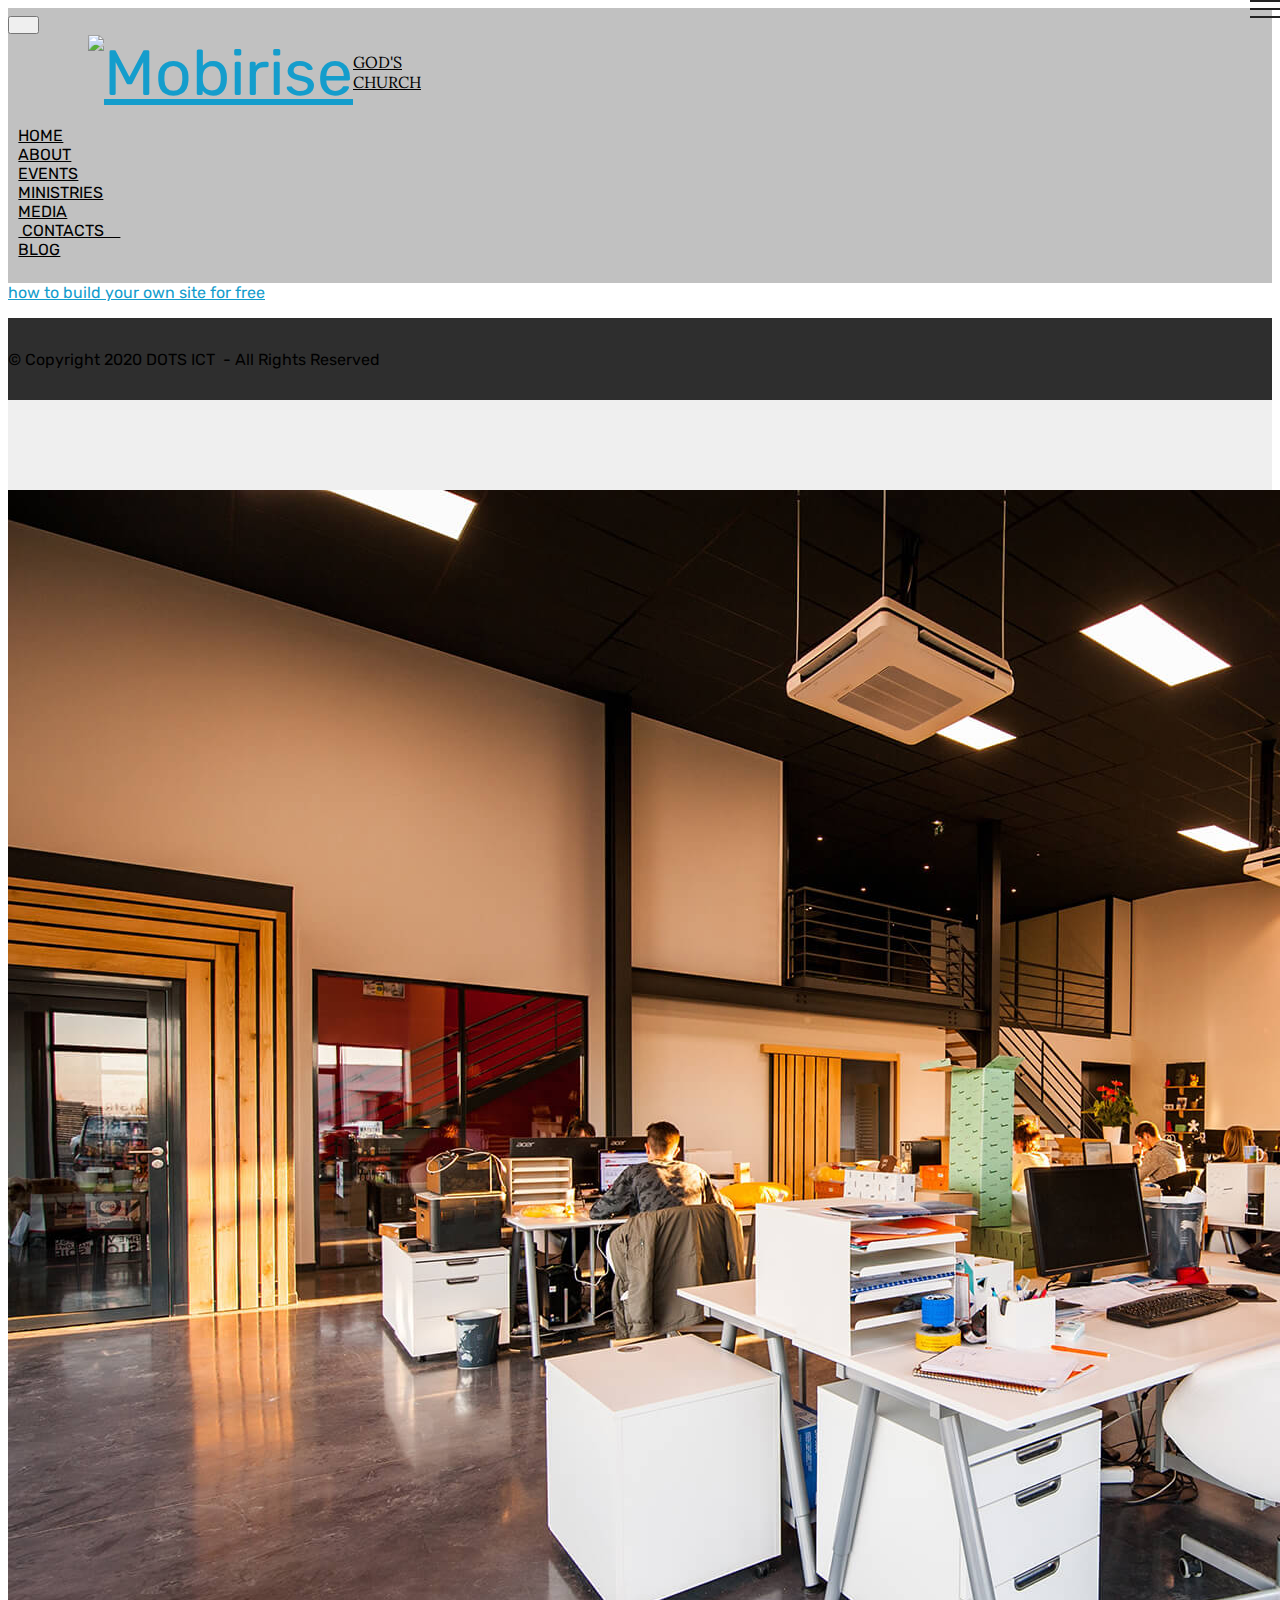
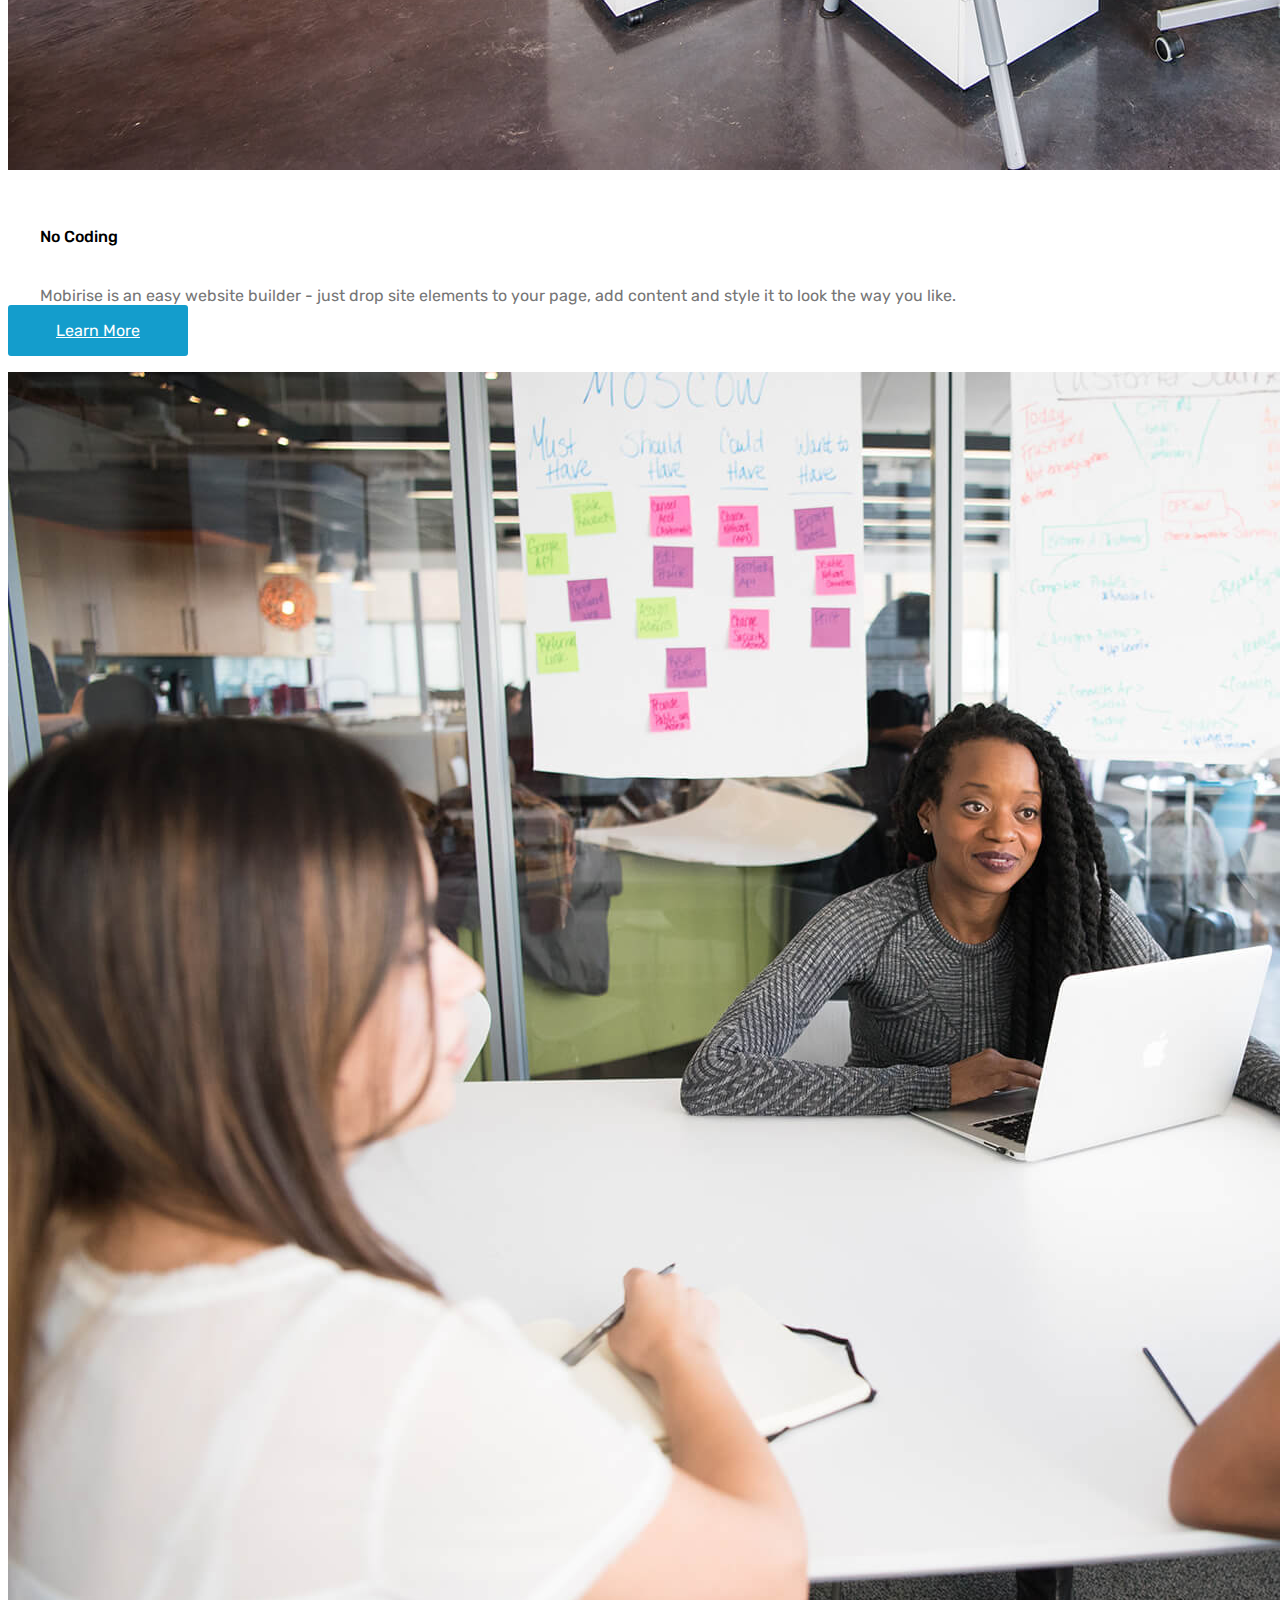
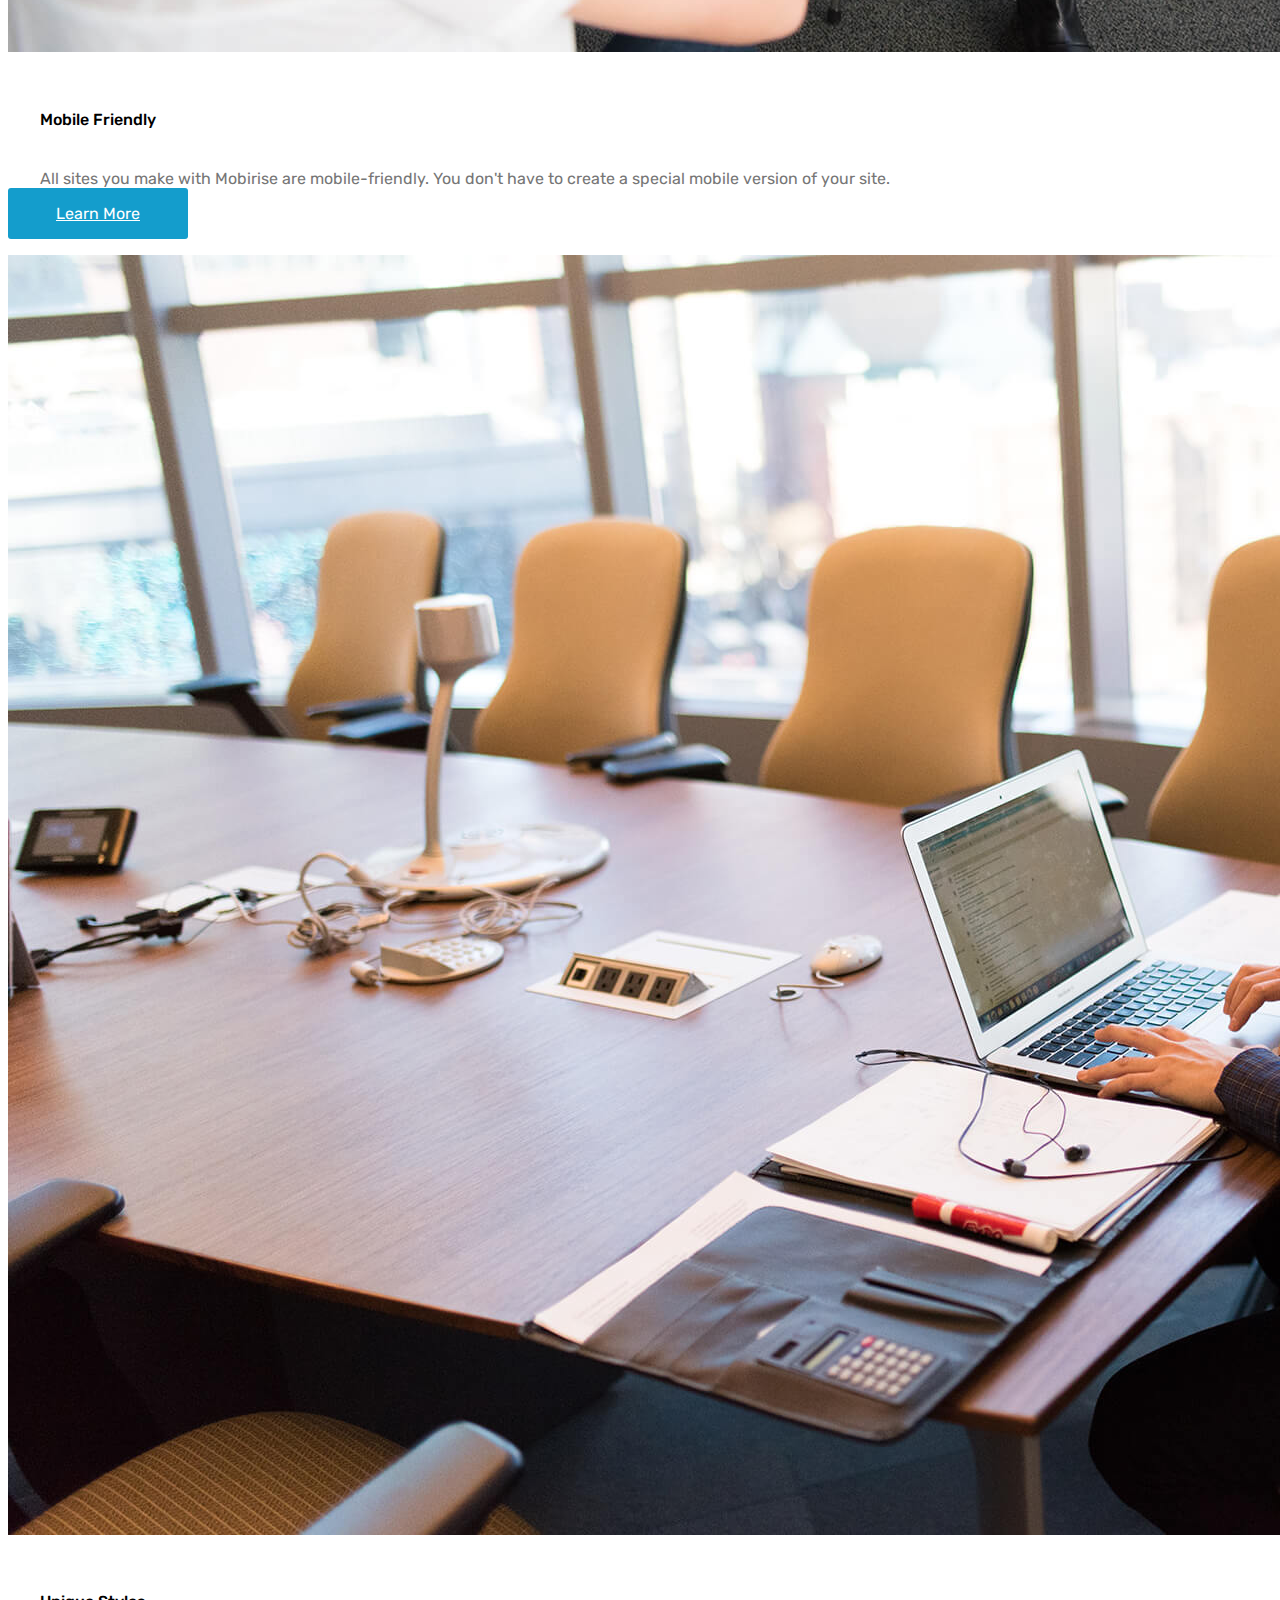
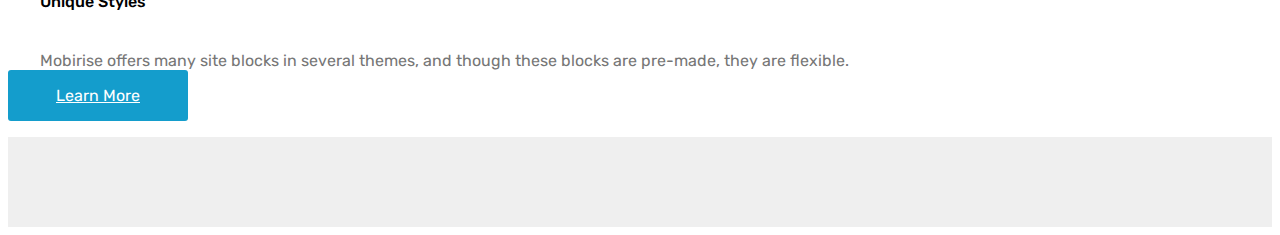
==== commit b7dad97d: "create github pages" ====
--- a/page1.html
+++ b/page1.html
@@ -52,13 +52,13 @@
                     <a class="nav-link link text-black" href="https://pepe-code.github.io/">
                         
                         HOME</a>
-                </li><li class="nav-item"><a class="nav-link link text-black" href="https://mobirise.com" aria-expanded="false">
+                </li><li class="nav-item"><a class="nav-link link text-black" href="page3.html#team1-s" aria-expanded="false">
                         
-                        ABOUT</a></li><li class="nav-item"><a class="nav-link link text-black" href="index.html#features3-f">
+                        ABOUT</a></li><li class="nav-item"><a class="nav-link link text-black" href="index.html#gallery1-9">
                         
                         EVENTS</a></li><li class="nav-item"><a class="nav-link link text-black" href="page1.html#features3-p">
                         
-                        MINISTRIES</a></li><li class="nav-item"><a class="nav-link link text-black" href="https://mobirise.com">
+                        MINISTRIES</a></li><li class="nav-item"><a class="nav-link link text-black" href="page4.html#video1-v">
                         
                         MEDIA</a></li><li class="nav-item">
                     <a class="nav-link link text-black" href="https://mobirise.com">&nbsp;CONTACTS &nbsp; &nbsp;</a>
@@ -70,7 +70,7 @@
     </nav>
 </section>
 
-<section class="engine"><a href="https://mobirise.info/e">how to make a website for free</a></section><section once="" class="cid-rRwma7ySzz mbr-reveal" id="footer7-o">
+<section class="engine"><a href="https://mobirise.info/g">how to build your own site for free</a></section><section once="" class="cid-rRwma7ySzz mbr-reveal" id="footer7-o">
 
     
 
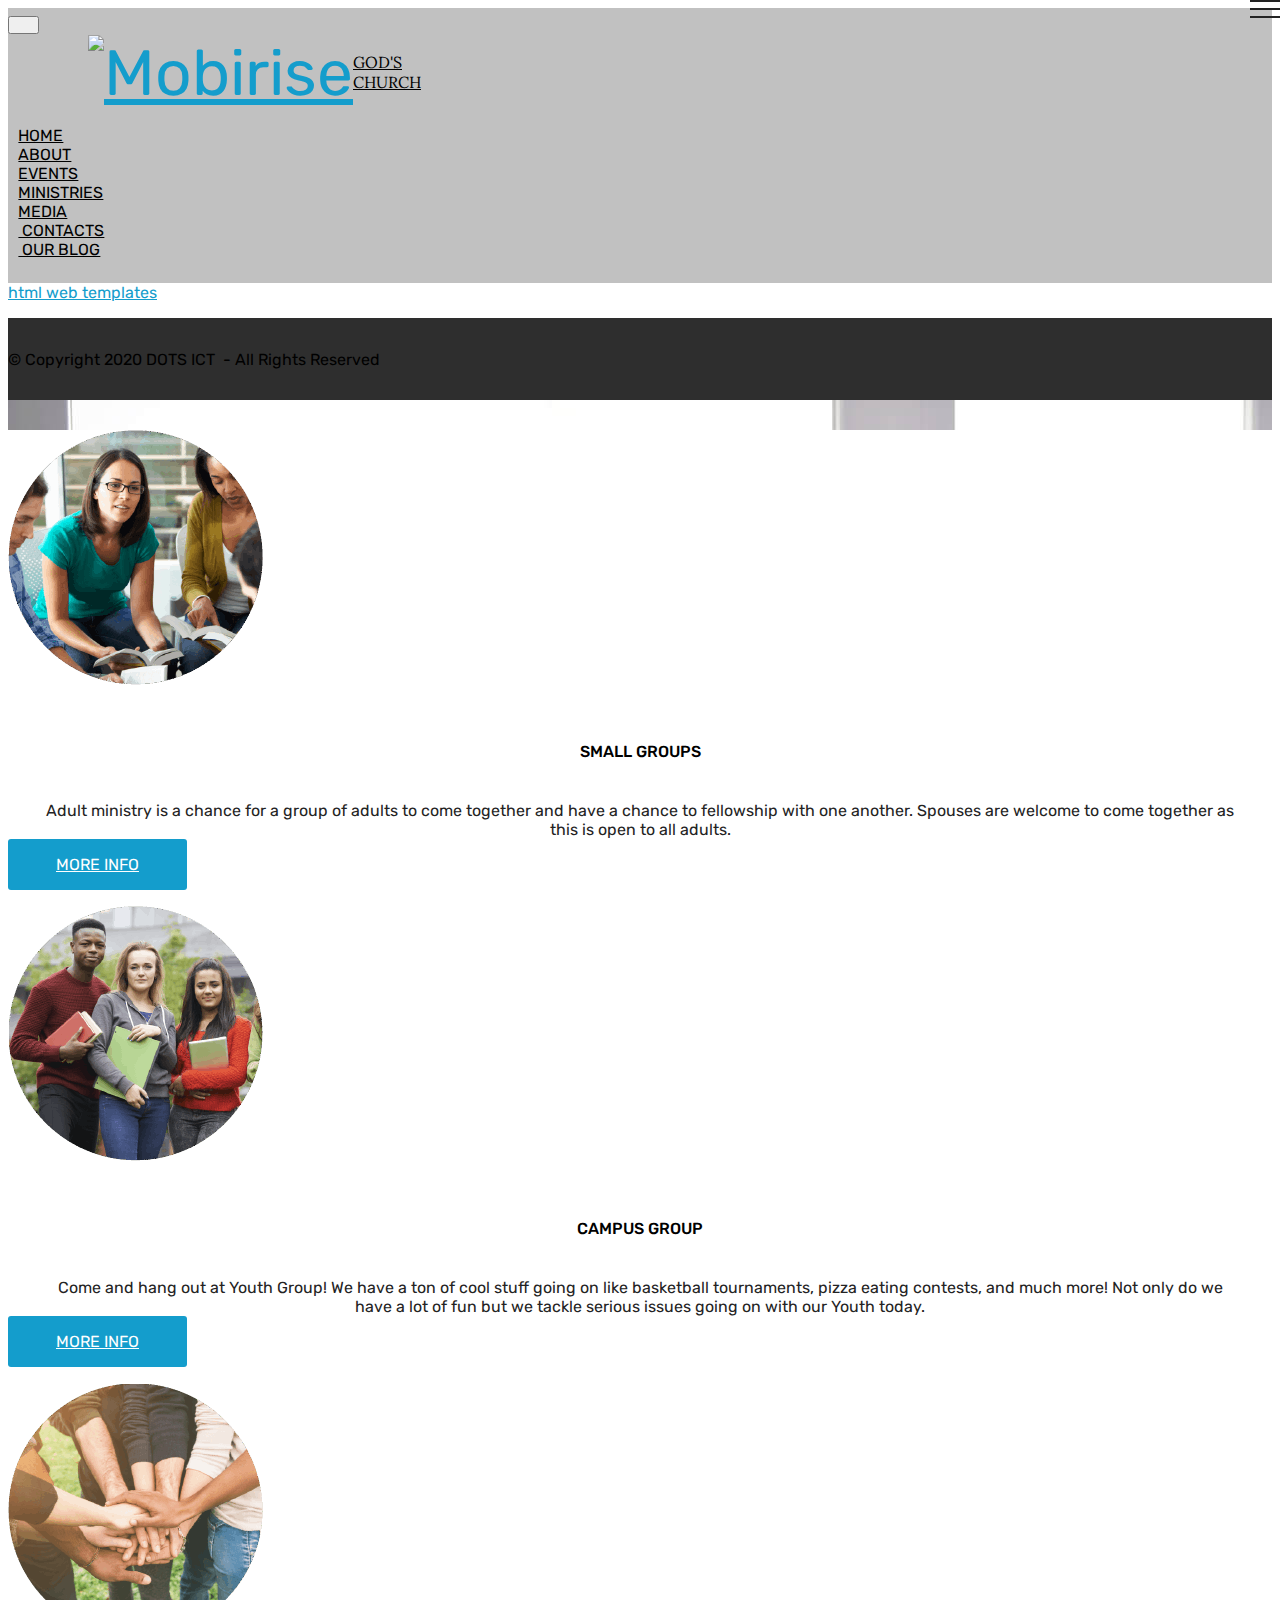
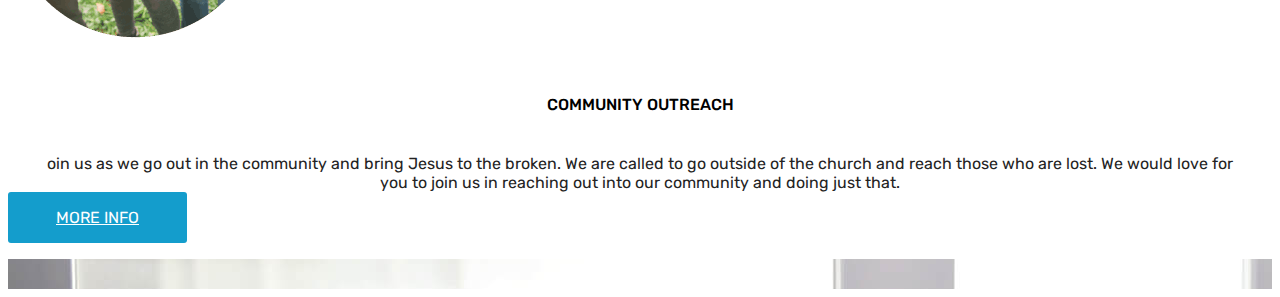
==== commit 6d743039: "create github pages" ====
--- a/page1.html
+++ b/page1.html
@@ -14,9 +14,9 @@
   <link rel="stylesheet" href="assets/bootstrap/css/bootstrap.min.css">
   <link rel="stylesheet" href="assets/bootstrap/css/bootstrap-grid.min.css">
   <link rel="stylesheet" href="assets/bootstrap/css/bootstrap-reboot.min.css">
+  <link rel="stylesheet" href="assets/socicon/css/styles.css">
   <link rel="stylesheet" href="assets/tether/tether.min.css">
   <link rel="stylesheet" href="assets/dropdown/css/style.css">
-  <link rel="stylesheet" href="assets/socicon/css/styles.css">
   <link rel="stylesheet" href="assets/theme/css/style.css">
   <link rel="preload" as="style" href="assets/mobirise/css/mbr-additional.css"><link rel="stylesheet" href="assets/mobirise/css/mbr-additional.css" type="text/css">
   
@@ -61,16 +61,14 @@
                         MINISTRIES</a></li><li class="nav-item"><a class="nav-link link text-black" href="page4.html#video1-v">
                         
                         MEDIA</a></li><li class="nav-item">
-                    <a class="nav-link link text-black" href="https://mobirise.com">&nbsp;CONTACTS &nbsp; &nbsp;</a>
-                </li><li class="nav-item"><a class="nav-link link text-black" href="https://mobirise.com">
-                        
-                        BLOG</a></li></ul>
+                    <a class="nav-link link text-black" href="https://mobirise.com">&nbsp;CONTACTS</a>
+                </li><li class="nav-item"><a class="nav-link link text-black" href="https://mobirise.com">&nbsp;OUR BLOG</a></li></ul>
             
         </div>
     </nav>
 </section>
 
-<section class="engine"><a href="https://mobirise.info/g">how to build your own site for free</a></section><section once="" class="cid-rRwma7ySzz mbr-reveal" id="footer7-o">
+<section class="engine"><a href="https://mobirise.info/y">html web templates</a></section><section once="" class="cid-rRwma7ySzz mbr-reveal" id="footer7-o">
 
     
 
@@ -97,7 +95,7 @@
     </div>
 </section>
 
-<section class="features3 cid-rRC0lwXq5k" id="features3-p">
+<section class="features3 cid-rRC0lwXq5k mbr-parallax-background" id="features3-p">
 
     
 
@@ -107,61 +105,47 @@
             <div class="card p-3 col-12 col-md-6 col-lg-4">
                 <div class="card-wrapper">
                     <div class="card-img">
-                        <img src="assets/images/background1.jpg" alt="Mobirise">
+                        <img src="assets/images/ministries-img1-3-255x255.png" alt="Mobirise" title="">
                     </div>
                     <div class="card-box">
                         <h4 class="card-title mbr-fonts-style display-7">
-                            No Coding
-                        </h4>
-                        <p class="mbr-text mbr-fonts-style display-7">
-                            Mobirise is an easy website builder - just drop site elements to your page, add content and style it to look the way you like.
-                        </p>
+                            SMALL GROUPS</h4>
+                        <p class="mbr-text mbr-fonts-style display-7">Adult ministry is a chance for a group of adults to come together and have a chance to fellowship with one another. Spouses are welcome to come together as this is open to all adults. <br></p>
                     </div>
-                    <div class="mbr-section-btn text-center">
-                        <a href="https://mobirise.co" class="btn btn-primary display-4">
-                            Learn More
-                        </a>
-                    </div>
+                    <div class="mbr-section-btn text-center"><a href="https://mobirise.co" class="btn btn-primary display-4">
+                            MORE INFO</a></div>
                 </div>
             </div>
 
             <div class="card p-3 col-12 col-md-6 col-lg-4">
                 <div class="card-wrapper">
                     <div class="card-img">
-                        <img src="assets/images/background2.jpg" alt="Mobirise">
+                        <img src="assets/images/ministries-img1-4-255x255.png" alt="Mobirise" title="">
                     </div>
                     <div class="card-box">
                         <h4 class="card-title mbr-fonts-style display-7">
-                            Mobile Friendly
-                        </h4>
-                        <p class="mbr-text mbr-fonts-style display-7">
-                            All sites you make with Mobirise are mobile-friendly. You don't have to create a special mobile version of your site.
-                        </p>
+                            CAMPUS GROUP</h4>
+                        <p class="mbr-text mbr-fonts-style display-7">Come and hang out at Youth Group! We have a ton of cool stuff going on like basketball tournaments, pizza eating contests, and much more! Not only do we have a lot of fun but we tackle serious issues going on with our Youth today. <br></p>
                     </div>
-                    <div class="mbr-section-btn text-center">
-                        <a href="https://mobirise.co" class="btn btn-primary display-4">
-                            Learn More
-                        </a>
-                    </div>
+                    <div class="mbr-section-btn text-center"><a href="https://mobirise.co" class="btn btn-primary display-4">
+                            MORE INFO</a></div>
                 </div>
             </div>
 
             <div class="card p-3 col-12 col-md-6 col-lg-4">
                 <div class="card-wrapper">
                     <div class="card-img">
-                        <img src="assets/images/background3.jpg" alt="Mobirise">
+                        <img src="assets/images/ministries-img1-5-255x255.png" alt="Mobirise" title="">
                     </div>
                     <div class="card-box">
                         <h4 class="card-title mbr-fonts-style display-7">
-                            Unique Styles
-                        </h4>
+                            COMMUNITY OUTREACH</h4>
                         <p class="mbr-text mbr-fonts-style display-7">
-                            Mobirise offers many site blocks in several themes, and though these blocks are pre-made, they are flexible.
+                            oin us as we go out in the community and bring Jesus to the broken. We are called to go outside of the church and reach those who are lost. We would love for you to join us in reaching out into our community and doing just that.
                         </p>
                     </div>
                     <div class="mbr-section-btn text-center"><a href="https://mobirise.co" class="btn btn-primary display-4">
-                            Learn More
-                        </a></div>
+                            MORE INFO</a></div>
                 </div>
             </div>
 
@@ -175,10 +159,11 @@
   <script src="assets/popper/popper.min.js"></script>
   <script src="assets/bootstrap/js/bootstrap.min.js"></script>
   <script src="assets/tether/tether.min.js"></script>
-  <script src="assets/smoothscroll/smooth-scroll.js"></script>
   <script src="assets/dropdown/js/nav-dropdown.js"></script>
   <script src="assets/dropdown/js/navbar-dropdown.js"></script>
   <script src="assets/touchswipe/jquery.touch-swipe.min.js"></script>
+  <script src="assets/parallax/jarallax.min.js"></script>
+  <script src="assets/smoothscroll/smooth-scroll.js"></script>
   <script src="assets/theme/js/script.js"></script>
   
   
--- a/assets/mobirise/css/mbr-additional.css
+++ b/assets/mobirise/css/mbr-additional.css
@@ -1,6 +1,5 @@
 @import url(https://fonts.googleapis.com/css?family=Lora:400,700);
 @import url(https://fonts.googleapis.com/css?family=Rubik:300,300i,400,400i,500,500i,700,700i,900,900i&display=swap);
-@import url(https://fonts.googleapis.com/css?family=Source+Sans+Pro:200,200i,300,300i,400,400i,600,600i,700,700i,900,900i&display=swap);
 
 
 
@@ -12,19 +11,19 @@
 }
 .display-1 {
   font-family: 'Rubik', sans-serif;
-  font-size: 0.8rem;
+  font-size: 2.2rem;
   font-display: swap;
 }
 .display-1 > .mbr-iconfont {
-  font-size: 1.28rem;
+  font-size: 3.52rem;
 }
 .display-2 {
   font-family: 'Rubik', sans-serif;
-  font-size: 1.6rem;
+  font-size: 3.2rem;
   font-display: swap;
 }
 .display-2 > .mbr-iconfont {
-  font-size: 2.56rem;
+  font-size: 5.12rem;
 }
 .display-4 {
   font-family: 'Rubik', sans-serif;
@@ -35,12 +34,12 @@
   font-size: 1.6rem;
 }
 .display-5 {
-  font-family: 'Source Sans Pro', sans-serif;
-  font-size: 1.8rem;
+  font-family: 'Rubik', sans-serif;
+  font-size: 1.2rem;
   font-display: swap;
 }
 .display-5 > .mbr-iconfont {
-  font-size: 2.88rem;
+  font-size: 1.92rem;
 }
 .display-7 {
   font-family: 'Rubik', sans-serif;
@@ -57,14 +56,14 @@
 /* 0.65 - min scale variable, may vary */
 @media (max-width: 768px) {
   .display-1 {
-    font-size: 0.64rem;
-    font-size: calc( 0.93rem + (0.8 - 0.93) * ((100vw - 20rem) / (48 - 20)));
-    line-height: calc( 1.4 * (0.93rem + (0.8 - 0.93) * ((100vw - 20rem) / (48 - 20))));
+    font-size: 1.76rem;
+    font-size: calc( 1.42rem + (2.2 - 1.42) * ((100vw - 20rem) / (48 - 20)));
+    line-height: calc( 1.4 * (1.42rem + (2.2 - 1.42) * ((100vw - 20rem) / (48 - 20))));
   }
   .display-2 {
-    font-size: 1.28rem;
-    font-size: calc( 1.21rem + (1.6 - 1.21) * ((100vw - 20rem) / (48 - 20)));
-    line-height: calc( 1.4 * (1.21rem + (1.6 - 1.21) * ((100vw - 20rem) / (48 - 20))));
+    font-size: 2.56rem;
+    font-size: calc( 1.77rem + (3.2 - 1.77) * ((100vw - 20rem) / (48 - 20)));
+    line-height: calc( 1.4 * (1.77rem + (3.2 - 1.77) * ((100vw - 20rem) / (48 - 20))));
   }
   .display-4 {
     font-size: 0.8rem;
@@ -72,9 +71,9 @@
     line-height: calc( 1.4 * (1rem + (1 - 1) * ((100vw - 20rem) / (48 - 20))));
   }
   .display-5 {
-    font-size: 1.44rem;
-    font-size: calc( 1.28rem + (1.8 - 1.28) * ((100vw - 20rem) / (48 - 20)));
-    line-height: calc( 1.4 * (1.28rem + (1.8 - 1.28) * ((100vw - 20rem) / (48 - 20))));
+    font-size: 0.96rem;
+    font-size: calc( 1.07rem + (1.2 - 1.07) * ((100vw - 20rem) / (48 - 20)));
+    line-height: calc( 1.4 * (1.07rem + (1.2 - 1.07) * ((100vw - 20rem) / (48 - 20))));
   }
 }
 /* Buttons */
@@ -1782,9 +1781,9 @@
   text-align: right;
 }
 .cid-rRC0lwXq5k {
-  padding-top: 90px;
-  padding-bottom: 90px;
-  background-color: #efefef;
+  padding-top: 30px;
+  padding-bottom: 30px;
+  background-image: url("../../../assets/images/background5.jpg");
 }
 .cid-rRC0lwXq5k .card-box {
   padding: 0 2rem;
@@ -1808,7 +1807,8 @@
   padding-top: 1.5rem;
 }
 .cid-rRC0lwXq5k .mbr-text {
-  color: #767676;
+  color: #232323;
+  text-align: center;
 }
 .cid-rRC0lwXq5k .card-wrapper {
   height: 100%;
@@ -1821,3 +1821,1425 @@
   box-shadow: 0px 0px 30px 0px rgba(0, 0, 0, 0.05);
   transition: box-shadow 0.3s;
 }
+.cid-rRC0lwXq5k .card-title {
+  text-align: center;
+}
+
+.cid-rRvPKdfXwx .navbar {
+  padding: .5rem 0;
+  background: #c1c1c1;
+  transition: none;
+  min-height: 77px;
+}
+.cid-rRvPKdfXwx .navbar-dropdown.bg-color.transparent.opened {
+  background: #c1c1c1;
+}
+.cid-rRvPKdfXwx a {
+  font-style: normal;
+}
+.cid-rRvPKdfXwx .nav-item span {
+  padding-right: 0.4em;
+  font-size: 1.6rem;
+  line-height: 0.5em;
+  vertical-align: text-bottom;
+  position: relative;
+  top: -0.2em;
+  text-decoration: none;
+}
+.cid-rRvPKdfXwx .nav-item a {
+  padding: 0.7rem 0 !important;
+  margin: 0rem .65rem !important;
+}
+.cid-rRvPKdfXwx .btn {
+  padding: 0.4rem 1.5rem;
+  display: inline-flex;
+  align-items: center;
+}
+.cid-rRvPKdfXwx .btn .mbr-iconfont {
+  font-size: 1.6rem;
+}
+.cid-rRvPKdfXwx .menu-logo {
+  margin-right: auto;
+}
+.cid-rRvPKdfXwx .menu-logo .navbar-brand {
+  display: flex;
+  margin-left: 5rem;
+  padding: 0;
+  transition: padding .2s;
+  min-height: 3.8rem;
+  align-items: center;
+}
+.cid-rRvPKdfXwx .menu-logo .navbar-brand .navbar-caption-wrap {
+  display: -webkit-flex;
+  -webkit-align-items: center;
+  align-items: center;
+  word-break: break-word;
+  min-width: 7rem;
+  margin: .3rem 0;
+}
+.cid-rRvPKdfXwx .menu-logo .navbar-brand .navbar-caption-wrap .navbar-caption {
+  line-height: 1.2rem !important;
+  padding-right: 2rem;
+}
+.cid-rRvPKdfXwx .menu-logo .navbar-brand .navbar-logo {
+  font-size: 4rem;
+  transition: font-size 0.25s;
+}
+.cid-rRvPKdfXwx .menu-logo .navbar-brand .navbar-logo img {
+  display: flex;
+}
+.cid-rRvPKdfXwx .menu-logo .navbar-brand .navbar-logo .mbr-iconfont {
+  transition: font-size 0.25s;
+}
+.cid-rRvPKdfXwx .navbar-toggleable-sm .navbar-collapse {
+  justify-content: flex-end;
+  -webkit-justify-content: flex-end;
+  padding-right: 5rem;
+  width: auto;
+}
+.cid-rRvPKdfXwx .navbar-toggleable-sm .navbar-collapse .navbar-nav {
+  flex-wrap: wrap;
+  -webkit-flex-wrap: wrap;
+  padding-left: 0;
+}
+.cid-rRvPKdfXwx .navbar-toggleable-sm .navbar-collapse .navbar-nav .nav-item {
+  -webkit-align-self: center;
+  align-self: center;
+}
+.cid-rRvPKdfXwx .navbar-toggleable-sm .navbar-collapse .navbar-buttons {
+  padding-left: 0;
+  padding-bottom: 0;
+}
+.cid-rRvPKdfXwx .dropdown .dropdown-menu {
+  background: #c1c1c1;
+  display: none;
+  position: absolute;
+  min-width: 5rem;
+  padding-top: 1.4rem;
+  padding-bottom: 1.4rem;
+  text-align: left;
+}
+.cid-rRvPKdfXwx .dropdown .dropdown-menu .dropdown-item {
+  width: auto;
+  padding: 0.235em 1.5385em 0.235em 1.5385em !important;
+}
+.cid-rRvPKdfXwx .dropdown .dropdown-menu .dropdown-item::after {
+  right: 0.5rem;
+}
+.cid-rRvPKdfXwx .dropdown .dropdown-menu .dropdown-submenu {
+  margin: 0;
+}
+.cid-rRvPKdfXwx .dropdown.open > .dropdown-menu {
+  display: block;
+}
+.cid-rRvPKdfXwx .navbar-toggleable-sm.opened:after {
+  position: absolute;
+  width: 100vw;
+  height: 100vh;
+  content: '';
+  background-color: rgba(0, 0, 0, 0.1);
+  left: 0;
+  bottom: 0;
+  transform: translateY(100%);
+  -webkit-transform: translateY(100%);
+  z-index: 1000;
+}
+.cid-rRvPKdfXwx .navbar.navbar-short {
+  min-height: 60px;
+  transition: all .2s;
+}
+.cid-rRvPKdfXwx .navbar.navbar-short .navbar-toggler-right {
+  top: 20px;
+}
+.cid-rRvPKdfXwx .navbar.navbar-short .navbar-logo a {
+  font-size: 2.5rem !important;
+  line-height: 2.5rem;
+  transition: font-size 0.25s;
+}
+.cid-rRvPKdfXwx .navbar.navbar-short .navbar-logo a .mbr-iconfont {
+  font-size: 2.5rem !important;
+}
+.cid-rRvPKdfXwx .navbar.navbar-short .navbar-logo a img {
+  height: 3rem !important;
+}
+.cid-rRvPKdfXwx .navbar.navbar-short .navbar-brand {
+  min-height: 3rem;
+}
+.cid-rRvPKdfXwx button.navbar-toggler {
+  width: 31px;
+  height: 18px;
+  cursor: pointer;
+  transition: all .2s;
+  top: 1.5rem;
+  right: 1rem;
+}
+.cid-rRvPKdfXwx button.navbar-toggler:focus {
+  outline: none;
+}
+.cid-rRvPKdfXwx button.navbar-toggler .hamburger span {
+  position: absolute;
+  right: 0;
+  width: 30px;
+  height: 2px;
+  border-right: 5px;
+  background-color: #232323;
+}
+.cid-rRvPKdfXwx button.navbar-toggler .hamburger span:nth-child(1) {
+  top: 0;
+  transition: all .2s;
+}
+.cid-rRvPKdfXwx button.navbar-toggler .hamburger span:nth-child(2) {
+  top: 8px;
+  transition: all .15s;
+}
+.cid-rRvPKdfXwx button.navbar-toggler .hamburger span:nth-child(3) {
+  top: 8px;
+  transition: all .15s;
+}
+.cid-rRvPKdfXwx button.navbar-toggler .hamburger span:nth-child(4) {
+  top: 16px;
+  transition: all .2s;
+}
+.cid-rRvPKdfXwx nav.opened .hamburger span:nth-child(1) {
+  top: 8px;
+  width: 0;
+  opacity: 0;
+  right: 50%;
+  transition: all .2s;
+}
+.cid-rRvPKdfXwx nav.opened .hamburger span:nth-child(2) {
+  -webkit-transform: rotate(45deg);
+  transform: rotate(45deg);
+  transition: all .25s;
+}
+.cid-rRvPKdfXwx nav.opened .hamburger span:nth-child(3) {
+  -webkit-transform: rotate(-45deg);
+  transform: rotate(-45deg);
+  transition: all .25s;
+}
+.cid-rRvPKdfXwx nav.opened .hamburger span:nth-child(4) {
+  top: 8px;
+  width: 0;
+  opacity: 0;
+  right: 50%;
+  transition: all .2s;
+}
+.cid-rRvPKdfXwx .collapsed .btn {
+  display: flex;
+}
+.cid-rRvPKdfXwx .collapsed .navbar-collapse {
+  display: none !important;
+  padding-right: 0 !important;
+}
+.cid-rRvPKdfXwx .collapsed .navbar-collapse.collapsing,
+.cid-rRvPKdfXwx .collapsed .navbar-collapse.show {
+  display: block !important;
+}
+.cid-rRvPKdfXwx .collapsed .navbar-collapse.collapsing .navbar-nav,
+.cid-rRvPKdfXwx .collapsed .navbar-collapse.show .navbar-nav {
+  display: block;
+  text-align: center;
+}
+.cid-rRvPKdfXwx .collapsed .navbar-collapse.collapsing .navbar-nav .nav-item,
+.cid-rRvPKdfXwx .collapsed .navbar-collapse.show .navbar-nav .nav-item {
+  clear: both;
+}
+.cid-rRvPKdfXwx .collapsed .navbar-collapse.collapsing .navbar-nav .nav-item:last-child,
+.cid-rRvPKdfXwx .collapsed .navbar-collapse.show .navbar-nav .nav-item:last-child {
+  margin-bottom: 1rem;
+}
+.cid-rRvPKdfXwx .collapsed .navbar-collapse.collapsing .navbar-buttons,
+.cid-rRvPKdfXwx .collapsed .navbar-collapse.show .navbar-buttons {
+  text-align: center;
+}
+.cid-rRvPKdfXwx .collapsed .navbar-collapse.collapsing .navbar-buttons:last-child,
+.cid-rRvPKdfXwx .collapsed .navbar-collapse.show .navbar-buttons:last-child {
+  margin-bottom: 1rem;
+}
+.cid-rRvPKdfXwx .collapsed button.navbar-toggler {
+  display: block;
+}
+.cid-rRvPKdfXwx .collapsed .navbar-brand {
+  margin-left: 1rem !important;
+  margin-top: .5rem;
+}
+.cid-rRvPKdfXwx .collapsed .navbar-toggleable-sm {
+  flex-direction: column;
+  -webkit-flex-direction: column;
+}
+.cid-rRvPKdfXwx .collapsed .dropdown .dropdown-menu {
+  width: 100%;
+  text-align: center;
+  position: relative;
+  opacity: 0;
+  display: block;
+  height: 0;
+  visibility: hidden;
+  padding: 0;
+  transition-duration: .5s;
+  transition-property: opacity,padding,height;
+}
+.cid-rRvPKdfXwx .collapsed .dropdown.open > .dropdown-menu {
+  position: relative;
+  opacity: 1;
+  height: auto;
+  padding: 1.4rem 0;
+  visibility: visible;
+}
+.cid-rRvPKdfXwx .collapsed .dropdown .dropdown-submenu {
+  left: 0;
+  text-align: center;
+  width: 100%;
+}
+.cid-rRvPKdfXwx .collapsed .dropdown .dropdown-toggle[data-toggle="dropdown-submenu"]::after {
+  margin-top: 0;
+  position: inherit;
+  right: 0;
+  top: 50%;
+  display: inline-block;
+  width: 0;
+  height: 0;
+  margin-left: .3em;
+  vertical-align: middle;
+  content: "";
+  border-top: .30em solid;
+  border-right: .30em solid transparent;
+  border-left: .30em solid transparent;
+}
+@media (max-width: 991px) {
+  .cid-rRvPKdfXwx img {
+    height: 3.8rem !important;
+  }
+  .cid-rRvPKdfXwx .btn {
+    display: flex;
+  }
+  .cid-rRvPKdfXwx button.navbar-toggler {
+    display: block;
+  }
+  .cid-rRvPKdfXwx .navbar-brand {
+    margin-left: 1rem !important;
+    margin-top: .5rem;
+  }
+  .cid-rRvPKdfXwx .navbar-toggleable-sm {
+    flex-direction: column;
+    -webkit-flex-direction: column;
+  }
+  .cid-rRvPKdfXwx .navbar-collapse {
+    display: none !important;
+    padding-right: 0 !important;
+  }
+  .cid-rRvPKdfXwx .navbar-collapse.collapsing,
+  .cid-rRvPKdfXwx .navbar-collapse.show {
+    display: block !important;
+  }
+  .cid-rRvPKdfXwx .navbar-collapse.collapsing .navbar-nav,
+  .cid-rRvPKdfXwx .navbar-collapse.show .navbar-nav {
+    display: block;
+    text-align: center;
+  }
+  .cid-rRvPKdfXwx .navbar-collapse.collapsing .navbar-nav .nav-item,
+  .cid-rRvPKdfXwx .navbar-collapse.show .navbar-nav .nav-item {
+    clear: both;
+  }
+  .cid-rRvPKdfXwx .navbar-collapse.collapsing .navbar-nav .nav-item:last-child,
+  .cid-rRvPKdfXwx .navbar-collapse.show .navbar-nav .nav-item:last-child {
+    margin-bottom: 1rem;
+  }
+  .cid-rRvPKdfXwx .navbar-collapse.collapsing .navbar-buttons,
+  .cid-rRvPKdfXwx .navbar-collapse.show .navbar-buttons {
+    text-align: center;
+  }
+  .cid-rRvPKdfXwx .navbar-collapse.collapsing .navbar-buttons:last-child,
+  .cid-rRvPKdfXwx .navbar-collapse.show .navbar-buttons:last-child {
+    margin-bottom: 1rem;
+  }
+  .cid-rRvPKdfXwx .dropdown .dropdown-menu {
+    width: 100%;
+    text-align: center;
+    position: relative;
+    opacity: 0;
+    display: block;
+    height: 0;
+    visibility: hidden;
+    padding: 0;
+    transition-duration: .5s;
+    transition-property: opacity,padding,height;
+  }
+  .cid-rRvPKdfXwx .dropdown.open > .dropdown-menu {
+    position: relative;
+    opacity: 1;
+    height: auto;
+    padding: 1.4rem 0;
+    visibility: visible;
+  }
+  .cid-rRvPKdfXwx .dropdown .dropdown-submenu {
+    left: 0;
+    text-align: center;
+    width: 100%;
+  }
+  .cid-rRvPKdfXwx .dropdown .dropdown-toggle[data-toggle="dropdown-submenu"]::after {
+    margin-top: 0;
+    position: inherit;
+    right: 0;
+    top: 50%;
+    display: inline-block;
+    width: 0;
+    height: 0;
+    margin-left: .3em;
+    vertical-align: middle;
+    content: "";
+    border-top: .30em solid;
+    border-right: .30em solid transparent;
+    border-left: .30em solid transparent;
+  }
+}
+.cid-rRvPKdfXwx .navbar-caption {
+  font-family: 'Lora', serif;
+}
+.cid-rRwma7ySzz {
+  padding-top: 0px;
+  padding-bottom: 15px;
+  background-color: #2e2e2e;
+}
+.cid-rRwma7ySzz .media-container-row {
+  flex-direction: column;
+  justify-content: center;
+  align-items: center;
+}
+.cid-rRwma7ySzz .media-container-row .foot-menu {
+  list-style: none;
+  display: flex;
+  justify-content: center;
+  flex-wrap: wrap;
+  padding: 0;
+  margin-bottom: 0;
+}
+.cid-rRwma7ySzz .media-container-row .foot-menu li {
+  padding: 0 1rem 1rem 1rem;
+}
+.cid-rRwma7ySzz .media-container-row .foot-menu li p {
+  margin: 0;
+}
+.cid-rRwma7ySzz .media-container-row .social-list {
+  padding-left: 0;
+  margin-bottom: 0;
+  list-style: none;
+  display: flex;
+  flex-wrap: wrap;
+  justify-content: flex-end;
+  -webkit-justify-content: flex-end;
+}
+.cid-rRwma7ySzz .media-container-row .social-list .mbr-iconfont-social {
+  font-size: 1.5rem;
+  color: #ffffff;
+}
+.cid-rRwma7ySzz .media-container-row .social-list .soc-item {
+  margin: 0 .5rem;
+}
+.cid-rRwma7ySzz .media-container-row .social-list a {
+  margin: 0;
+  opacity: .5;
+  -webkit-transition: .2s linear;
+  transition: .2s linear;
+}
+.cid-rRwma7ySzz .media-container-row .social-list a:hover {
+  opacity: 1;
+}
+@media (max-width: 767px) {
+  .cid-rRwma7ySzz .media-container-row .social-list {
+    justify-content: center;
+    -webkit-justify-content: center;
+  }
+}
+.cid-rRwma7ySzz .media-container-row .row-copirayt {
+  word-break: break-word;
+}
+.cid-rRwma7ySzz foot-menu-item {
+  text-align: right;
+}
+.cid-rRC46tJzY0 {
+  padding-top: 90px;
+  padding-bottom: 90px;
+  background-image: url("../../../assets/images/background5.jpg");
+}
+.cid-rRC46tJzY0 .mbr-section-subtitle {
+  color: #232323;
+  text-align: center;
+}
+.cid-rRC46tJzY0 .media-row {
+  display: -webkit-flex;
+  justify-content: center;
+  -webkit-justify-content: center;
+}
+.cid-rRC46tJzY0 .team-item {
+  transition: all .2s;
+  margin-bottom: 2rem;
+}
+.cid-rRC46tJzY0 .team-item .item-image img {
+  width: 100%;
+}
+.cid-rRC46tJzY0 .team-item .item-name p {
+  margin-bottom: 0;
+}
+.cid-rRC46tJzY0 .team-item .item-role p {
+  margin-bottom: 0;
+}
+.cid-rRC46tJzY0 .team-item .item-social {
+  display: -webkit-flex;
+  flex-wrap: wrap;
+  justify-content: center;
+  -webkit-flex-wrap: wrap;
+  -webkit-justify-content: center;
+}
+.cid-rRC46tJzY0 .team-item .item-social .socicon {
+  color: #232323;
+  font-size: 17px;
+}
+.cid-rRC46tJzY0 .team-item .item-caption {
+  background: #ff3366;
+}
+
+.cid-rRvPKdfXwx .navbar {
+  padding: .5rem 0;
+  background: #c1c1c1;
+  transition: none;
+  min-height: 77px;
+}
+.cid-rRvPKdfXwx .navbar-dropdown.bg-color.transparent.opened {
+  background: #c1c1c1;
+}
+.cid-rRvPKdfXwx a {
+  font-style: normal;
+}
+.cid-rRvPKdfXwx .nav-item span {
+  padding-right: 0.4em;
+  font-size: 1.6rem;
+  line-height: 0.5em;
+  vertical-align: text-bottom;
+  position: relative;
+  top: -0.2em;
+  text-decoration: none;
+}
+.cid-rRvPKdfXwx .nav-item a {
+  padding: 0.7rem 0 !important;
+  margin: 0rem .65rem !important;
+}
+.cid-rRvPKdfXwx .btn {
+  padding: 0.4rem 1.5rem;
+  display: inline-flex;
+  align-items: center;
+}
+.cid-rRvPKdfXwx .btn .mbr-iconfont {
+  font-size: 1.6rem;
+}
+.cid-rRvPKdfXwx .menu-logo {
+  margin-right: auto;
+}
+.cid-rRvPKdfXwx .menu-logo .navbar-brand {
+  display: flex;
+  margin-left: 5rem;
+  padding: 0;
+  transition: padding .2s;
+  min-height: 3.8rem;
+  align-items: center;
+}
+.cid-rRvPKdfXwx .menu-logo .navbar-brand .navbar-caption-wrap {
+  display: -webkit-flex;
+  -webkit-align-items: center;
+  align-items: center;
+  word-break: break-word;
+  min-width: 7rem;
+  margin: .3rem 0;
+}
+.cid-rRvPKdfXwx .menu-logo .navbar-brand .navbar-caption-wrap .navbar-caption {
+  line-height: 1.2rem !important;
+  padding-right: 2rem;
+}
+.cid-rRvPKdfXwx .menu-logo .navbar-brand .navbar-logo {
+  font-size: 4rem;
+  transition: font-size 0.25s;
+}
+.cid-rRvPKdfXwx .menu-logo .navbar-brand .navbar-logo img {
+  display: flex;
+}
+.cid-rRvPKdfXwx .menu-logo .navbar-brand .navbar-logo .mbr-iconfont {
+  transition: font-size 0.25s;
+}
+.cid-rRvPKdfXwx .navbar-toggleable-sm .navbar-collapse {
+  justify-content: flex-end;
+  -webkit-justify-content: flex-end;
+  padding-right: 5rem;
+  width: auto;
+}
+.cid-rRvPKdfXwx .navbar-toggleable-sm .navbar-collapse .navbar-nav {
+  flex-wrap: wrap;
+  -webkit-flex-wrap: wrap;
+  padding-left: 0;
+}
+.cid-rRvPKdfXwx .navbar-toggleable-sm .navbar-collapse .navbar-nav .nav-item {
+  -webkit-align-self: center;
+  align-self: center;
+}
+.cid-rRvPKdfXwx .navbar-toggleable-sm .navbar-collapse .navbar-buttons {
+  padding-left: 0;
+  padding-bottom: 0;
+}
+.cid-rRvPKdfXwx .dropdown .dropdown-menu {
+  background: #c1c1c1;
+  display: none;
+  position: absolute;
+  min-width: 5rem;
+  padding-top: 1.4rem;
+  padding-bottom: 1.4rem;
+  text-align: left;
+}
+.cid-rRvPKdfXwx .dropdown .dropdown-menu .dropdown-item {
+  width: auto;
+  padding: 0.235em 1.5385em 0.235em 1.5385em !important;
+}
+.cid-rRvPKdfXwx .dropdown .dropdown-menu .dropdown-item::after {
+  right: 0.5rem;
+}
+.cid-rRvPKdfXwx .dropdown .dropdown-menu .dropdown-submenu {
+  margin: 0;
+}
+.cid-rRvPKdfXwx .dropdown.open > .dropdown-menu {
+  display: block;
+}
+.cid-rRvPKdfXwx .navbar-toggleable-sm.opened:after {
+  position: absolute;
+  width: 100vw;
+  height: 100vh;
+  content: '';
+  background-color: rgba(0, 0, 0, 0.1);
+  left: 0;
+  bottom: 0;
+  transform: translateY(100%);
+  -webkit-transform: translateY(100%);
+  z-index: 1000;
+}
+.cid-rRvPKdfXwx .navbar.navbar-short {
+  min-height: 60px;
+  transition: all .2s;
+}
+.cid-rRvPKdfXwx .navbar.navbar-short .navbar-toggler-right {
+  top: 20px;
+}
+.cid-rRvPKdfXwx .navbar.navbar-short .navbar-logo a {
+  font-size: 2.5rem !important;
+  line-height: 2.5rem;
+  transition: font-size 0.25s;
+}
+.cid-rRvPKdfXwx .navbar.navbar-short .navbar-logo a .mbr-iconfont {
+  font-size: 2.5rem !important;
+}
+.cid-rRvPKdfXwx .navbar.navbar-short .navbar-logo a img {
+  height: 3rem !important;
+}
+.cid-rRvPKdfXwx .navbar.navbar-short .navbar-brand {
+  min-height: 3rem;
+}
+.cid-rRvPKdfXwx button.navbar-toggler {
+  width: 31px;
+  height: 18px;
+  cursor: pointer;
+  transition: all .2s;
+  top: 1.5rem;
+  right: 1rem;
+}
+.cid-rRvPKdfXwx button.navbar-toggler:focus {
+  outline: none;
+}
+.cid-rRvPKdfXwx button.navbar-toggler .hamburger span {
+  position: absolute;
+  right: 0;
+  width: 30px;
+  height: 2px;
+  border-right: 5px;
+  background-color: #232323;
+}
+.cid-rRvPKdfXwx button.navbar-toggler .hamburger span:nth-child(1) {
+  top: 0;
+  transition: all .2s;
+}
+.cid-rRvPKdfXwx button.navbar-toggler .hamburger span:nth-child(2) {
+  top: 8px;
+  transition: all .15s;
+}
+.cid-rRvPKdfXwx button.navbar-toggler .hamburger span:nth-child(3) {
+  top: 8px;
+  transition: all .15s;
+}
+.cid-rRvPKdfXwx button.navbar-toggler .hamburger span:nth-child(4) {
+  top: 16px;
+  transition: all .2s;
+}
+.cid-rRvPKdfXwx nav.opened .hamburger span:nth-child(1) {
+  top: 8px;
+  width: 0;
+  opacity: 0;
+  right: 50%;
+  transition: all .2s;
+}
+.cid-rRvPKdfXwx nav.opened .hamburger span:nth-child(2) {
+  -webkit-transform: rotate(45deg);
+  transform: rotate(45deg);
+  transition: all .25s;
+}
+.cid-rRvPKdfXwx nav.opened .hamburger span:nth-child(3) {
+  -webkit-transform: rotate(-45deg);
+  transform: rotate(-45deg);
+  transition: all .25s;
+}
+.cid-rRvPKdfXwx nav.opened .hamburger span:nth-child(4) {
+  top: 8px;
+  width: 0;
+  opacity: 0;
+  right: 50%;
+  transition: all .2s;
+}
+.cid-rRvPKdfXwx .collapsed .btn {
+  display: flex;
+}
+.cid-rRvPKdfXwx .collapsed .navbar-collapse {
+  display: none !important;
+  padding-right: 0 !important;
+}
+.cid-rRvPKdfXwx .collapsed .navbar-collapse.collapsing,
+.cid-rRvPKdfXwx .collapsed .navbar-collapse.show {
+  display: block !important;
+}
+.cid-rRvPKdfXwx .collapsed .navbar-collapse.collapsing .navbar-nav,
+.cid-rRvPKdfXwx .collapsed .navbar-collapse.show .navbar-nav {
+  display: block;
+  text-align: center;
+}
+.cid-rRvPKdfXwx .collapsed .navbar-collapse.collapsing .navbar-nav .nav-item,
+.cid-rRvPKdfXwx .collapsed .navbar-collapse.show .navbar-nav .nav-item {
+  clear: both;
+}
+.cid-rRvPKdfXwx .collapsed .navbar-collapse.collapsing .navbar-nav .nav-item:last-child,
+.cid-rRvPKdfXwx .collapsed .navbar-collapse.show .navbar-nav .nav-item:last-child {
+  margin-bottom: 1rem;
+}
+.cid-rRvPKdfXwx .collapsed .navbar-collapse.collapsing .navbar-buttons,
+.cid-rRvPKdfXwx .collapsed .navbar-collapse.show .navbar-buttons {
+  text-align: center;
+}
+.cid-rRvPKdfXwx .collapsed .navbar-collapse.collapsing .navbar-buttons:last-child,
+.cid-rRvPKdfXwx .collapsed .navbar-collapse.show .navbar-buttons:last-child {
+  margin-bottom: 1rem;
+}
+.cid-rRvPKdfXwx .collapsed button.navbar-toggler {
+  display: block;
+}
+.cid-rRvPKdfXwx .collapsed .navbar-brand {
+  margin-left: 1rem !important;
+  margin-top: .5rem;
+}
+.cid-rRvPKdfXwx .collapsed .navbar-toggleable-sm {
+  flex-direction: column;
+  -webkit-flex-direction: column;
+}
+.cid-rRvPKdfXwx .collapsed .dropdown .dropdown-menu {
+  width: 100%;
+  text-align: center;
+  position: relative;
+  opacity: 0;
+  display: block;
+  height: 0;
+  visibility: hidden;
+  padding: 0;
+  transition-duration: .5s;
+  transition-property: opacity,padding,height;
+}
+.cid-rRvPKdfXwx .collapsed .dropdown.open > .dropdown-menu {
+  position: relative;
+  opacity: 1;
+  height: auto;
+  padding: 1.4rem 0;
+  visibility: visible;
+}
+.cid-rRvPKdfXwx .collapsed .dropdown .dropdown-submenu {
+  left: 0;
+  text-align: center;
+  width: 100%;
+}
+.cid-rRvPKdfXwx .collapsed .dropdown .dropdown-toggle[data-toggle="dropdown-submenu"]::after {
+  margin-top: 0;
+  position: inherit;
+  right: 0;
+  top: 50%;
+  display: inline-block;
+  width: 0;
+  height: 0;
+  margin-left: .3em;
+  vertical-align: middle;
+  content: "";
+  border-top: .30em solid;
+  border-right: .30em solid transparent;
+  border-left: .30em solid transparent;
+}
+@media (max-width: 991px) {
+  .cid-rRvPKdfXwx img {
+    height: 3.8rem !important;
+  }
+  .cid-rRvPKdfXwx .btn {
+    display: flex;
+  }
+  .cid-rRvPKdfXwx button.navbar-toggler {
+    display: block;
+  }
+  .cid-rRvPKdfXwx .navbar-brand {
+    margin-left: 1rem !important;
+    margin-top: .5rem;
+  }
+  .cid-rRvPKdfXwx .navbar-toggleable-sm {
+    flex-direction: column;
+    -webkit-flex-direction: column;
+  }
+  .cid-rRvPKdfXwx .navbar-collapse {
+    display: none !important;
+    padding-right: 0 !important;
+  }
+  .cid-rRvPKdfXwx .navbar-collapse.collapsing,
+  .cid-rRvPKdfXwx .navbar-collapse.show {
+    display: block !important;
+  }
+  .cid-rRvPKdfXwx .navbar-collapse.collapsing .navbar-nav,
+  .cid-rRvPKdfXwx .navbar-collapse.show .navbar-nav {
+    display: block;
+    text-align: center;
+  }
+  .cid-rRvPKdfXwx .navbar-collapse.collapsing .navbar-nav .nav-item,
+  .cid-rRvPKdfXwx .navbar-collapse.show .navbar-nav .nav-item {
+    clear: both;
+  }
+  .cid-rRvPKdfXwx .navbar-collapse.collapsing .navbar-nav .nav-item:last-child,
+  .cid-rRvPKdfXwx .navbar-collapse.show .navbar-nav .nav-item:last-child {
+    margin-bottom: 1rem;
+  }
+  .cid-rRvPKdfXwx .navbar-collapse.collapsing .navbar-buttons,
+  .cid-rRvPKdfXwx .navbar-collapse.show .navbar-buttons {
+    text-align: center;
+  }
+  .cid-rRvPKdfXwx .navbar-collapse.collapsing .navbar-buttons:last-child,
+  .cid-rRvPKdfXwx .navbar-collapse.show .navbar-buttons:last-child {
+    margin-bottom: 1rem;
+  }
+  .cid-rRvPKdfXwx .dropdown .dropdown-menu {
+    width: 100%;
+    text-align: center;
+    position: relative;
+    opacity: 0;
+    display: block;
+    height: 0;
+    visibility: hidden;
+    padding: 0;
+    transition-duration: .5s;
+    transition-property: opacity,padding,height;
+  }
+  .cid-rRvPKdfXwx .dropdown.open > .dropdown-menu {
+    position: relative;
+    opacity: 1;
+    height: auto;
+    padding: 1.4rem 0;
+    visibility: visible;
+  }
+  .cid-rRvPKdfXwx .dropdown .dropdown-submenu {
+    left: 0;
+    text-align: center;
+    width: 100%;
+  }
+  .cid-rRvPKdfXwx .dropdown .dropdown-toggle[data-toggle="dropdown-submenu"]::after {
+    margin-top: 0;
+    position: inherit;
+    right: 0;
+    top: 50%;
+    display: inline-block;
+    width: 0;
+    height: 0;
+    margin-left: .3em;
+    vertical-align: middle;
+    content: "";
+    border-top: .30em solid;
+    border-right: .30em solid transparent;
+    border-left: .30em solid transparent;
+  }
+}
+.cid-rRvPKdfXwx .navbar-caption {
+  font-family: 'Lora', serif;
+}
+.cid-rRwma7ySzz {
+  padding-top: 0px;
+  padding-bottom: 15px;
+  background-color: #2e2e2e;
+}
+.cid-rRwma7ySzz .media-container-row {
+  flex-direction: column;
+  justify-content: center;
+  align-items: center;
+}
+.cid-rRwma7ySzz .media-container-row .foot-menu {
+  list-style: none;
+  display: flex;
+  justify-content: center;
+  flex-wrap: wrap;
+  padding: 0;
+  margin-bottom: 0;
+}
+.cid-rRwma7ySzz .media-container-row .foot-menu li {
+  padding: 0 1rem 1rem 1rem;
+}
+.cid-rRwma7ySzz .media-container-row .foot-menu li p {
+  margin: 0;
+}
+.cid-rRwma7ySzz .media-container-row .social-list {
+  padding-left: 0;
+  margin-bottom: 0;
+  list-style: none;
+  display: flex;
+  flex-wrap: wrap;
+  justify-content: flex-end;
+  -webkit-justify-content: flex-end;
+}
+.cid-rRwma7ySzz .media-container-row .social-list .mbr-iconfont-social {
+  font-size: 1.5rem;
+  color: #ffffff;
+}
+.cid-rRwma7ySzz .media-container-row .social-list .soc-item {
+  margin: 0 .5rem;
+}
+.cid-rRwma7ySzz .media-container-row .social-list a {
+  margin: 0;
+  opacity: .5;
+  -webkit-transition: .2s linear;
+  transition: .2s linear;
+}
+.cid-rRwma7ySzz .media-container-row .social-list a:hover {
+  opacity: 1;
+}
+@media (max-width: 767px) {
+  .cid-rRwma7ySzz .media-container-row .social-list {
+    justify-content: center;
+    -webkit-justify-content: center;
+  }
+}
+.cid-rRwma7ySzz .media-container-row .row-copirayt {
+  word-break: break-word;
+}
+.cid-rRwma7ySzz foot-menu-item {
+  text-align: right;
+}
+.cid-rRC7kXuCg6 {
+  background: #ffffff;
+  padding-top: 120px;
+  padding-bottom: 60px;
+}
+.cid-rRC7kXuCg6 .video-block {
+  margin: auto;
+}
+@media (max-width: 768px) {
+  .cid-rRC7kXuCg6 .video-block {
+    width: 100% !important;
+  }
+}
+
+.cid-rRvPKdfXwx .navbar {
+  padding: .5rem 0;
+  background: #c1c1c1;
+  transition: none;
+  min-height: 77px;
+}
+.cid-rRvPKdfXwx .navbar-dropdown.bg-color.transparent.opened {
+  background: #c1c1c1;
+}
+.cid-rRvPKdfXwx a {
+  font-style: normal;
+}
+.cid-rRvPKdfXwx .nav-item span {
+  padding-right: 0.4em;
+  font-size: 1.6rem;
+  line-height: 0.5em;
+  vertical-align: text-bottom;
+  position: relative;
+  top: -0.2em;
+  text-decoration: none;
+}
+.cid-rRvPKdfXwx .nav-item a {
+  padding: 0.7rem 0 !important;
+  margin: 0rem .65rem !important;
+}
+.cid-rRvPKdfXwx .btn {
+  padding: 0.4rem 1.5rem;
+  display: inline-flex;
+  align-items: center;
+}
+.cid-rRvPKdfXwx .btn .mbr-iconfont {
+  font-size: 1.6rem;
+}
+.cid-rRvPKdfXwx .menu-logo {
+  margin-right: auto;
+}
+.cid-rRvPKdfXwx .menu-logo .navbar-brand {
+  display: flex;
+  margin-left: 5rem;
+  padding: 0;
+  transition: padding .2s;
+  min-height: 3.8rem;
+  align-items: center;
+}
+.cid-rRvPKdfXwx .menu-logo .navbar-brand .navbar-caption-wrap {
+  display: -webkit-flex;
+  -webkit-align-items: center;
+  align-items: center;
+  word-break: break-word;
+  min-width: 7rem;
+  margin: .3rem 0;
+}
+.cid-rRvPKdfXwx .menu-logo .navbar-brand .navbar-caption-wrap .navbar-caption {
+  line-height: 1.2rem !important;
+  padding-right: 2rem;
+}
+.cid-rRvPKdfXwx .menu-logo .navbar-brand .navbar-logo {
+  font-size: 4rem;
+  transition: font-size 0.25s;
+}
+.cid-rRvPKdfXwx .menu-logo .navbar-brand .navbar-logo img {
+  display: flex;
+}
+.cid-rRvPKdfXwx .menu-logo .navbar-brand .navbar-logo .mbr-iconfont {
+  transition: font-size 0.25s;
+}
+.cid-rRvPKdfXwx .navbar-toggleable-sm .navbar-collapse {
+  justify-content: flex-end;
+  -webkit-justify-content: flex-end;
+  padding-right: 5rem;
+  width: auto;
+}
+.cid-rRvPKdfXwx .navbar-toggleable-sm .navbar-collapse .navbar-nav {
+  flex-wrap: wrap;
+  -webkit-flex-wrap: wrap;
+  padding-left: 0;
+}
+.cid-rRvPKdfXwx .navbar-toggleable-sm .navbar-collapse .navbar-nav .nav-item {
+  -webkit-align-self: center;
+  align-self: center;
+}
+.cid-rRvPKdfXwx .navbar-toggleable-sm .navbar-collapse .navbar-buttons {
+  padding-left: 0;
+  padding-bottom: 0;
+}
+.cid-rRvPKdfXwx .dropdown .dropdown-menu {
+  background: #c1c1c1;
+  display: none;
+  position: absolute;
+  min-width: 5rem;
+  padding-top: 1.4rem;
+  padding-bottom: 1.4rem;
+  text-align: left;
+}
+.cid-rRvPKdfXwx .dropdown .dropdown-menu .dropdown-item {
+  width: auto;
+  padding: 0.235em 1.5385em 0.235em 1.5385em !important;
+}
+.cid-rRvPKdfXwx .dropdown .dropdown-menu .dropdown-item::after {
+  right: 0.5rem;
+}
+.cid-rRvPKdfXwx .dropdown .dropdown-menu .dropdown-submenu {
+  margin: 0;
+}
+.cid-rRvPKdfXwx .dropdown.open > .dropdown-menu {
+  display: block;
+}
+.cid-rRvPKdfXwx .navbar-toggleable-sm.opened:after {
+  position: absolute;
+  width: 100vw;
+  height: 100vh;
+  content: '';
+  background-color: rgba(0, 0, 0, 0.1);
+  left: 0;
+  bottom: 0;
+  transform: translateY(100%);
+  -webkit-transform: translateY(100%);
+  z-index: 1000;
+}
+.cid-rRvPKdfXwx .navbar.navbar-short {
+  min-height: 60px;
+  transition: all .2s;
+}
+.cid-rRvPKdfXwx .navbar.navbar-short .navbar-toggler-right {
+  top: 20px;
+}
+.cid-rRvPKdfXwx .navbar.navbar-short .navbar-logo a {
+  font-size: 2.5rem !important;
+  line-height: 2.5rem;
+  transition: font-size 0.25s;
+}
+.cid-rRvPKdfXwx .navbar.navbar-short .navbar-logo a .mbr-iconfont {
+  font-size: 2.5rem !important;
+}
+.cid-rRvPKdfXwx .navbar.navbar-short .navbar-logo a img {
+  height: 3rem !important;
+}
+.cid-rRvPKdfXwx .navbar.navbar-short .navbar-brand {
+  min-height: 3rem;
+}
+.cid-rRvPKdfXwx button.navbar-toggler {
+  width: 31px;
+  height: 18px;
+  cursor: pointer;
+  transition: all .2s;
+  top: 1.5rem;
+  right: 1rem;
+}
+.cid-rRvPKdfXwx button.navbar-toggler:focus {
+  outline: none;
+}
+.cid-rRvPKdfXwx button.navbar-toggler .hamburger span {
+  position: absolute;
+  right: 0;
+  width: 30px;
+  height: 2px;
+  border-right: 5px;
+  background-color: #232323;
+}
+.cid-rRvPKdfXwx button.navbar-toggler .hamburger span:nth-child(1) {
+  top: 0;
+  transition: all .2s;
+}
+.cid-rRvPKdfXwx button.navbar-toggler .hamburger span:nth-child(2) {
+  top: 8px;
+  transition: all .15s;
+}
+.cid-rRvPKdfXwx button.navbar-toggler .hamburger span:nth-child(3) {
+  top: 8px;
+  transition: all .15s;
+}
+.cid-rRvPKdfXwx button.navbar-toggler .hamburger span:nth-child(4) {
+  top: 16px;
+  transition: all .2s;
+}
+.cid-rRvPKdfXwx nav.opened .hamburger span:nth-child(1) {
+  top: 8px;
+  width: 0;
+  opacity: 0;
+  right: 50%;
+  transition: all .2s;
+}
+.cid-rRvPKdfXwx nav.opened .hamburger span:nth-child(2) {
+  -webkit-transform: rotate(45deg);
+  transform: rotate(45deg);
+  transition: all .25s;
+}
+.cid-rRvPKdfXwx nav.opened .hamburger span:nth-child(3) {
+  -webkit-transform: rotate(-45deg);
+  transform: rotate(-45deg);
+  transition: all .25s;
+}
+.cid-rRvPKdfXwx nav.opened .hamburger span:nth-child(4) {
+  top: 8px;
+  width: 0;
+  opacity: 0;
+  right: 50%;
+  transition: all .2s;
+}
+.cid-rRvPKdfXwx .collapsed .btn {
+  display: flex;
+}
+.cid-rRvPKdfXwx .collapsed .navbar-collapse {
+  display: none !important;
+  padding-right: 0 !important;
+}
+.cid-rRvPKdfXwx .collapsed .navbar-collapse.collapsing,
+.cid-rRvPKdfXwx .collapsed .navbar-collapse.show {
+  display: block !important;
+}
+.cid-rRvPKdfXwx .collapsed .navbar-collapse.collapsing .navbar-nav,
+.cid-rRvPKdfXwx .collapsed .navbar-collapse.show .navbar-nav {
+  display: block;
+  text-align: center;
+}
+.cid-rRvPKdfXwx .collapsed .navbar-collapse.collapsing .navbar-nav .nav-item,
+.cid-rRvPKdfXwx .collapsed .navbar-collapse.show .navbar-nav .nav-item {
+  clear: both;
+}
+.cid-rRvPKdfXwx .collapsed .navbar-collapse.collapsing .navbar-nav .nav-item:last-child,
+.cid-rRvPKdfXwx .collapsed .navbar-collapse.show .navbar-nav .nav-item:last-child {
+  margin-bottom: 1rem;
+}
+.cid-rRvPKdfXwx .collapsed .navbar-collapse.collapsing .navbar-buttons,
+.cid-rRvPKdfXwx .collapsed .navbar-collapse.show .navbar-buttons {
+  text-align: center;
+}
+.cid-rRvPKdfXwx .collapsed .navbar-collapse.collapsing .navbar-buttons:last-child,
+.cid-rRvPKdfXwx .collapsed .navbar-collapse.show .navbar-buttons:last-child {
+  margin-bottom: 1rem;
+}
+.cid-rRvPKdfXwx .collapsed button.navbar-toggler {
+  display: block;
+}
+.cid-rRvPKdfXwx .collapsed .navbar-brand {
+  margin-left: 1rem !important;
+  margin-top: .5rem;
+}
+.cid-rRvPKdfXwx .collapsed .navbar-toggleable-sm {
+  flex-direction: column;
+  -webkit-flex-direction: column;
+}
+.cid-rRvPKdfXwx .collapsed .dropdown .dropdown-menu {
+  width: 100%;
+  text-align: center;
+  position: relative;
+  opacity: 0;
+  display: block;
+  height: 0;
+  visibility: hidden;
+  padding: 0;
+  transition-duration: .5s;
+  transition-property: opacity,padding,height;
+}
+.cid-rRvPKdfXwx .collapsed .dropdown.open > .dropdown-menu {
+  position: relative;
+  opacity: 1;
+  height: auto;
+  padding: 1.4rem 0;
+  visibility: visible;
+}
+.cid-rRvPKdfXwx .collapsed .dropdown .dropdown-submenu {
+  left: 0;
+  text-align: center;
+  width: 100%;
+}
+.cid-rRvPKdfXwx .collapsed .dropdown .dropdown-toggle[data-toggle="dropdown-submenu"]::after {
+  margin-top: 0;
+  position: inherit;
+  right: 0;
+  top: 50%;
+  display: inline-block;
+  width: 0;
+  height: 0;
+  margin-left: .3em;
+  vertical-align: middle;
+  content: "";
+  border-top: .30em solid;
+  border-right: .30em solid transparent;
+  border-left: .30em solid transparent;
+}
+@media (max-width: 991px) {
+  .cid-rRvPKdfXwx img {
+    height: 3.8rem !important;
+  }
+  .cid-rRvPKdfXwx .btn {
+    display: flex;
+  }
+  .cid-rRvPKdfXwx button.navbar-toggler {
+    display: block;
+  }
+  .cid-rRvPKdfXwx .navbar-brand {
+    margin-left: 1rem !important;
+    margin-top: .5rem;
+  }
+  .cid-rRvPKdfXwx .navbar-toggleable-sm {
+    flex-direction: column;
+    -webkit-flex-direction: column;
+  }
+  .cid-rRvPKdfXwx .navbar-collapse {
+    display: none !important;
+    padding-right: 0 !important;
+  }
+  .cid-rRvPKdfXwx .navbar-collapse.collapsing,
+  .cid-rRvPKdfXwx .navbar-collapse.show {
+    display: block !important;
+  }
+  .cid-rRvPKdfXwx .navbar-collapse.collapsing .navbar-nav,
+  .cid-rRvPKdfXwx .navbar-collapse.show .navbar-nav {
+    display: block;
+    text-align: center;
+  }
+  .cid-rRvPKdfXwx .navbar-collapse.collapsing .navbar-nav .nav-item,
+  .cid-rRvPKdfXwx .navbar-collapse.show .navbar-nav .nav-item {
+    clear: both;
+  }
+  .cid-rRvPKdfXwx .navbar-collapse.collapsing .navbar-nav .nav-item:last-child,
+  .cid-rRvPKdfXwx .navbar-collapse.show .navbar-nav .nav-item:last-child {
+    margin-bottom: 1rem;
+  }
+  .cid-rRvPKdfXwx .navbar-collapse.collapsing .navbar-buttons,
+  .cid-rRvPKdfXwx .navbar-collapse.show .navbar-buttons {
+    text-align: center;
+  }
+  .cid-rRvPKdfXwx .navbar-collapse.collapsing .navbar-buttons:last-child,
+  .cid-rRvPKdfXwx .navbar-collapse.show .navbar-buttons:last-child {
+    margin-bottom: 1rem;
+  }
+  .cid-rRvPKdfXwx .dropdown .dropdown-menu {
+    width: 100%;
+    text-align: center;
+    position: relative;
+    opacity: 0;
+    display: block;
+    height: 0;
+    visibility: hidden;
+    padding: 0;
+    transition-duration: .5s;
+    transition-property: opacity,padding,height;
+  }
+  .cid-rRvPKdfXwx .dropdown.open > .dropdown-menu {
+    position: relative;
+    opacity: 1;
+    height: auto;
+    padding: 1.4rem 0;
+    visibility: visible;
+  }
+  .cid-rRvPKdfXwx .dropdown .dropdown-submenu {
+    left: 0;
+    text-align: center;
+    width: 100%;
+  }
+  .cid-rRvPKdfXwx .dropdown .dropdown-toggle[data-toggle="dropdown-submenu"]::after {
+    margin-top: 0;
+    position: inherit;
+    right: 0;
+    top: 50%;
+    display: inline-block;
+    width: 0;
+    height: 0;
+    margin-left: .3em;
+    vertical-align: middle;
+    content: "";
+    border-top: .30em solid;
+    border-right: .30em solid transparent;
+    border-left: .30em solid transparent;
+  }
+}
+.cid-rRvPKdfXwx .navbar-caption {
+  font-family: 'Lora', serif;
+}
+.cid-rRwma7ySzz {
+  padding-top: 0px;
+  padding-bottom: 15px;
+  background-color: #2e2e2e;
+}
+.cid-rRwma7ySzz .media-container-row {
+  flex-direction: column;
+  justify-content: center;
+  align-items: center;
+}
+.cid-rRwma7ySzz .media-container-row .foot-menu {
+  list-style: none;
+  display: flex;
+  justify-content: center;
+  flex-wrap: wrap;
+  padding: 0;
+  margin-bottom: 0;
+}
+.cid-rRwma7ySzz .media-container-row .foot-menu li {
+  padding: 0 1rem 1rem 1rem;
+}
+.cid-rRwma7ySzz .media-container-row .foot-menu li p {
+  margin: 0;
+}
+.cid-rRwma7ySzz .media-container-row .social-list {
+  padding-left: 0;
+  margin-bottom: 0;
+  list-style: none;
+  display: flex;
+  flex-wrap: wrap;
+  justify-content: flex-end;
+  -webkit-justify-content: flex-end;
+}
+.cid-rRwma7ySzz .media-container-row .social-list .mbr-iconfont-social {
+  font-size: 1.5rem;
+  color: #ffffff;
+}
+.cid-rRwma7ySzz .media-container-row .social-list .soc-item {
+  margin: 0 .5rem;
+}
+.cid-rRwma7ySzz .media-container-row .social-list a {
+  margin: 0;
+  opacity: .5;
+  -webkit-transition: .2s linear;
+  transition: .2s linear;
+}
+.cid-rRwma7ySzz .media-container-row .social-list a:hover {
+  opacity: 1;
+}
+@media (max-width: 767px) {
+  .cid-rRwma7ySzz .media-container-row .social-list {
+    justify-content: center;
+    -webkit-justify-content: center;
+  }
+}
+.cid-rRwma7ySzz .media-container-row .row-copirayt {
+  word-break: break-word;
+}
+.cid-rRwma7ySzz foot-menu-item {
+  text-align: right;
+}
+.cid-rRCHZWDoE8 {
+  padding-top: 30px;
+  padding-bottom: 15px;
+  background-image: url("../../../assets/images/background4.jpg");
+}
+.cid-rRCHZWDoE8 .title {
+  margin-bottom: 2rem;
+}
+.cid-rRCHZWDoE8 .mbr-section-subtitle {
+  color: #767676;
+}
+.cid-rRCHZWDoE8 a:not([href]):not([tabindex]) {
+  color: #fff;
+  border-radius: 3px;
+}
+.cid-rRCHZWDoE8 a.btn-white:not([href]):not([tabindex]) {
+  color: #333;
+}
+.cid-rRCHZWDoE8 textarea.form-control {
+  min-height: 188px;
+}
+.cid-rRCHZWDoE8 H2 {
+  color: #ffffff;
+}
+.cid-rRCHZWDoE8 LABEL {
+  color: #ffffff;
+}
+.cid-rRCJ5aYUtO {
+  padding-top: 90px;
+  padding-bottom: 90px;
+  background-image: url("../../../assets/images/background3.jpeg");
+}
+.cid-rRCJ5aYUtO .title {
+  padding-bottom: 2.5rem;
+}
+.cid-rRCJ5aYUtO .mbr-text {
+  color: #232323;
+  margin: 0;
+  padding-top: 0.5rem;
+}
+.cid-rRCJ5aYUtO .iconfont-wrapper {
+  display: flex;
+  align-items: center;
+  width: 1.8rem;
+  height: 1.8rem;
+  margin-right: 2rem;
+}
+.cid-rRCJ5aYUtO .iconfont-wrapper .amp-iconfont {
+  font-size: 1.8rem;
+}
+.cid-rRCJ5aYUtO .wrapper {
+  display: flex;
+  padding: 1rem 0;
+}
+.cid-rRCJ5aYUtO .wrapper .b-info {
+  width: 100%;
+}
+@media (max-width: 767px) {
+  .cid-rRCJ5aYUtO .iconfont-wrapper {
+    display: none;
+  }
+}
+.cid-rRCJ5aYUtO H2 {
+  text-align: center;
+  color: #232323;
+}
--- a/assets/mobirise/css/mbr-additional.css
+++ b/assets/mobirise/css/mbr-additional.css
@@ -1,6 +1,5 @@
 @import url(https://fonts.googleapis.com/css?family=Lora:400,700);
 @import url(https://fonts.googleapis.com/css?family=Rubik:300,300i,400,400i,500,500i,700,700i,900,900i&display=swap);
-@import url(https://fonts.googleapis.com/css?family=Source+Sans+Pro:200,200i,300,300i,400,400i,600,600i,700,700i,900,900i&display=swap);
 
 
 
@@ -12,19 +11,19 @@
 }
 .display-1 {
   font-family: 'Rubik', sans-serif;
-  font-size: 0.8rem;
+  font-size: 2.2rem;
   font-display: swap;
 }
 .display-1 > .mbr-iconfont {
-  font-size: 1.28rem;
+  font-size: 3.52rem;
 }
 .display-2 {
   font-family: 'Rubik', sans-serif;
-  font-size: 1.6rem;
+  font-size: 3.2rem;
   font-display: swap;
 }
 .display-2 > .mbr-iconfont {
-  font-size: 2.56rem;
+  font-size: 5.12rem;
 }
 .display-4 {
   font-family: 'Rubik', sans-serif;
@@ -35,12 +34,12 @@
   font-size: 1.6rem;
 }
 .display-5 {
-  font-family: 'Source Sans Pro', sans-serif;
-  font-size: 1.8rem;
+  font-family: 'Rubik', sans-serif;
+  font-size: 1.2rem;
   font-display: swap;
 }
 .display-5 > .mbr-iconfont {
-  font-size: 2.88rem;
+  font-size: 1.92rem;
 }
 .display-7 {
   font-family: 'Rubik', sans-serif;
@@ -57,14 +56,14 @@
 /* 0.65 - min scale variable, may vary */
 @media (max-width: 768px) {
   .display-1 {
-    font-size: 0.64rem;
-    font-size: calc( 0.93rem + (0.8 - 0.93) * ((100vw - 20rem) / (48 - 20)));
-    line-height: calc( 1.4 * (0.93rem + (0.8 - 0.93) * ((100vw - 20rem) / (48 - 20))));
+    font-size: 1.76rem;
+    font-size: calc( 1.42rem + (2.2 - 1.42) * ((100vw - 20rem) / (48 - 20)));
+    line-height: calc( 1.4 * (1.42rem + (2.2 - 1.42) * ((100vw - 20rem) / (48 - 20))));
   }
   .display-2 {
-    font-size: 1.28rem;
-    font-size: calc( 1.21rem + (1.6 - 1.21) * ((100vw - 20rem) / (48 - 20)));
-    line-height: calc( 1.4 * (1.21rem + (1.6 - 1.21) * ((100vw - 20rem) / (48 - 20))));
+    font-size: 2.56rem;
+    font-size: calc( 1.77rem + (3.2 - 1.77) * ((100vw - 20rem) / (48 - 20)));
+    line-height: calc( 1.4 * (1.77rem + (3.2 - 1.77) * ((100vw - 20rem) / (48 - 20))));
   }
   .display-4 {
     font-size: 0.8rem;
@@ -72,9 +71,9 @@
     line-height: calc( 1.4 * (1rem + (1 - 1) * ((100vw - 20rem) / (48 - 20))));
   }
   .display-5 {
-    font-size: 1.44rem;
-    font-size: calc( 1.28rem + (1.8 - 1.28) * ((100vw - 20rem) / (48 - 20)));
-    line-height: calc( 1.4 * (1.28rem + (1.8 - 1.28) * ((100vw - 20rem) / (48 - 20))));
+    font-size: 0.96rem;
+    font-size: calc( 1.07rem + (1.2 - 1.07) * ((100vw - 20rem) / (48 - 20)));
+    line-height: calc( 1.4 * (1.07rem + (1.2 - 1.07) * ((100vw - 20rem) / (48 - 20))));
   }
 }
 /* Buttons */
@@ -1782,9 +1781,9 @@
   text-align: right;
 }
 .cid-rRC0lwXq5k {
-  padding-top: 90px;
-  padding-bottom: 90px;
-  background-color: #efefef;
+  padding-top: 30px;
+  padding-bottom: 30px;
+  background-image: url("../../../assets/images/background5.jpg");
 }
 .cid-rRC0lwXq5k .card-box {
   padding: 0 2rem;
@@ -1808,7 +1807,8 @@
   padding-top: 1.5rem;
 }
 .cid-rRC0lwXq5k .mbr-text {
-  color: #767676;
+  color: #232323;
+  text-align: center;
 }
 .cid-rRC0lwXq5k .card-wrapper {
   height: 100%;
@@ -1821,3 +1821,1425 @@
   box-shadow: 0px 0px 30px 0px rgba(0, 0, 0, 0.05);
   transition: box-shadow 0.3s;
 }
+.cid-rRC0lwXq5k .card-title {
+  text-align: center;
+}
+
+.cid-rRvPKdfXwx .navbar {
+  padding: .5rem 0;
+  background: #c1c1c1;
+  transition: none;
+  min-height: 77px;
+}
+.cid-rRvPKdfXwx .navbar-dropdown.bg-color.transparent.opened {
+  background: #c1c1c1;
+}
+.cid-rRvPKdfXwx a {
+  font-style: normal;
+}
+.cid-rRvPKdfXwx .nav-item span {
+  padding-right: 0.4em;
+  font-size: 1.6rem;
+  line-height: 0.5em;
+  vertical-align: text-bottom;
+  position: relative;
+  top: -0.2em;
+  text-decoration: none;
+}
+.cid-rRvPKdfXwx .nav-item a {
+  padding: 0.7rem 0 !important;
+  margin: 0rem .65rem !important;
+}
+.cid-rRvPKdfXwx .btn {
+  padding: 0.4rem 1.5rem;
+  display: inline-flex;
+  align-items: center;
+}
+.cid-rRvPKdfXwx .btn .mbr-iconfont {
+  font-size: 1.6rem;
+}
+.cid-rRvPKdfXwx .menu-logo {
+  margin-right: auto;
+}
+.cid-rRvPKdfXwx .menu-logo .navbar-brand {
+  display: flex;
+  margin-left: 5rem;
+  padding: 0;
+  transition: padding .2s;
+  min-height: 3.8rem;
+  align-items: center;
+}
+.cid-rRvPKdfXwx .menu-logo .navbar-brand .navbar-caption-wrap {
+  display: -webkit-flex;
+  -webkit-align-items: center;
+  align-items: center;
+  word-break: break-word;
+  min-width: 7rem;
+  margin: .3rem 0;
+}
+.cid-rRvPKdfXwx .menu-logo .navbar-brand .navbar-caption-wrap .navbar-caption {
+  line-height: 1.2rem !important;
+  padding-right: 2rem;
+}
+.cid-rRvPKdfXwx .menu-logo .navbar-brand .navbar-logo {
+  font-size: 4rem;
+  transition: font-size 0.25s;
+}
+.cid-rRvPKdfXwx .menu-logo .navbar-brand .navbar-logo img {
+  display: flex;
+}
+.cid-rRvPKdfXwx .menu-logo .navbar-brand .navbar-logo .mbr-iconfont {
+  transition: font-size 0.25s;
+}
+.cid-rRvPKdfXwx .navbar-toggleable-sm .navbar-collapse {
+  justify-content: flex-end;
+  -webkit-justify-content: flex-end;
+  padding-right: 5rem;
+  width: auto;
+}
+.cid-rRvPKdfXwx .navbar-toggleable-sm .navbar-collapse .navbar-nav {
+  flex-wrap: wrap;
+  -webkit-flex-wrap: wrap;
+  padding-left: 0;
+}
+.cid-rRvPKdfXwx .navbar-toggleable-sm .navbar-collapse .navbar-nav .nav-item {
+  -webkit-align-self: center;
+  align-self: center;
+}
+.cid-rRvPKdfXwx .navbar-toggleable-sm .navbar-collapse .navbar-buttons {
+  padding-left: 0;
+  padding-bottom: 0;
+}
+.cid-rRvPKdfXwx .dropdown .dropdown-menu {
+  background: #c1c1c1;
+  display: none;
+  position: absolute;
+  min-width: 5rem;
+  padding-top: 1.4rem;
+  padding-bottom: 1.4rem;
+  text-align: left;
+}
+.cid-rRvPKdfXwx .dropdown .dropdown-menu .dropdown-item {
+  width: auto;
+  padding: 0.235em 1.5385em 0.235em 1.5385em !important;
+}
+.cid-rRvPKdfXwx .dropdown .dropdown-menu .dropdown-item::after {
+  right: 0.5rem;
+}
+.cid-rRvPKdfXwx .dropdown .dropdown-menu .dropdown-submenu {
+  margin: 0;
+}
+.cid-rRvPKdfXwx .dropdown.open > .dropdown-menu {
+  display: block;
+}
+.cid-rRvPKdfXwx .navbar-toggleable-sm.opened:after {
+  position: absolute;
+  width: 100vw;
+  height: 100vh;
+  content: '';
+  background-color: rgba(0, 0, 0, 0.1);
+  left: 0;
+  bottom: 0;
+  transform: translateY(100%);
+  -webkit-transform: translateY(100%);
+  z-index: 1000;
+}
+.cid-rRvPKdfXwx .navbar.navbar-short {
+  min-height: 60px;
+  transition: all .2s;
+}
+.cid-rRvPKdfXwx .navbar.navbar-short .navbar-toggler-right {
+  top: 20px;
+}
+.cid-rRvPKdfXwx .navbar.navbar-short .navbar-logo a {
+  font-size: 2.5rem !important;
+  line-height: 2.5rem;
+  transition: font-size 0.25s;
+}
+.cid-rRvPKdfXwx .navbar.navbar-short .navbar-logo a .mbr-iconfont {
+  font-size: 2.5rem !important;
+}
+.cid-rRvPKdfXwx .navbar.navbar-short .navbar-logo a img {
+  height: 3rem !important;
+}
+.cid-rRvPKdfXwx .navbar.navbar-short .navbar-brand {
+  min-height: 3rem;
+}
+.cid-rRvPKdfXwx button.navbar-toggler {
+  width: 31px;
+  height: 18px;
+  cursor: pointer;
+  transition: all .2s;
+  top: 1.5rem;
+  right: 1rem;
+}
+.cid-rRvPKdfXwx button.navbar-toggler:focus {
+  outline: none;
+}
+.cid-rRvPKdfXwx button.navbar-toggler .hamburger span {
+  position: absolute;
+  right: 0;
+  width: 30px;
+  height: 2px;
+  border-right: 5px;
+  background-color: #232323;
+}
+.cid-rRvPKdfXwx button.navbar-toggler .hamburger span:nth-child(1) {
+  top: 0;
+  transition: all .2s;
+}
+.cid-rRvPKdfXwx button.navbar-toggler .hamburger span:nth-child(2) {
+  top: 8px;
+  transition: all .15s;
+}
+.cid-rRvPKdfXwx button.navbar-toggler .hamburger span:nth-child(3) {
+  top: 8px;
+  transition: all .15s;
+}
+.cid-rRvPKdfXwx button.navbar-toggler .hamburger span:nth-child(4) {
+  top: 16px;
+  transition: all .2s;
+}
+.cid-rRvPKdfXwx nav.opened .hamburger span:nth-child(1) {
+  top: 8px;
+  width: 0;
+  opacity: 0;
+  right: 50%;
+  transition: all .2s;
+}
+.cid-rRvPKdfXwx nav.opened .hamburger span:nth-child(2) {
+  -webkit-transform: rotate(45deg);
+  transform: rotate(45deg);
+  transition: all .25s;
+}
+.cid-rRvPKdfXwx nav.opened .hamburger span:nth-child(3) {
+  -webkit-transform: rotate(-45deg);
+  transform: rotate(-45deg);
+  transition: all .25s;
+}
+.cid-rRvPKdfXwx nav.opened .hamburger span:nth-child(4) {
+  top: 8px;
+  width: 0;
+  opacity: 0;
+  right: 50%;
+  transition: all .2s;
+}
+.cid-rRvPKdfXwx .collapsed .btn {
+  display: flex;
+}
+.cid-rRvPKdfXwx .collapsed .navbar-collapse {
+  display: none !important;
+  padding-right: 0 !important;
+}
+.cid-rRvPKdfXwx .collapsed .navbar-collapse.collapsing,
+.cid-rRvPKdfXwx .collapsed .navbar-collapse.show {
+  display: block !important;
+}
+.cid-rRvPKdfXwx .collapsed .navbar-collapse.collapsing .navbar-nav,
+.cid-rRvPKdfXwx .collapsed .navbar-collapse.show .navbar-nav {
+  display: block;
+  text-align: center;
+}
+.cid-rRvPKdfXwx .collapsed .navbar-collapse.collapsing .navbar-nav .nav-item,
+.cid-rRvPKdfXwx .collapsed .navbar-collapse.show .navbar-nav .nav-item {
+  clear: both;
+}
+.cid-rRvPKdfXwx .collapsed .navbar-collapse.collapsing .navbar-nav .nav-item:last-child,
+.cid-rRvPKdfXwx .collapsed .navbar-collapse.show .navbar-nav .nav-item:last-child {
+  margin-bottom: 1rem;
+}
+.cid-rRvPKdfXwx .collapsed .navbar-collapse.collapsing .navbar-buttons,
+.cid-rRvPKdfXwx .collapsed .navbar-collapse.show .navbar-buttons {
+  text-align: center;
+}
+.cid-rRvPKdfXwx .collapsed .navbar-collapse.collapsing .navbar-buttons:last-child,
+.cid-rRvPKdfXwx .collapsed .navbar-collapse.show .navbar-buttons:last-child {
+  margin-bottom: 1rem;
+}
+.cid-rRvPKdfXwx .collapsed button.navbar-toggler {
+  display: block;
+}
+.cid-rRvPKdfXwx .collapsed .navbar-brand {
+  margin-left: 1rem !important;
+  margin-top: .5rem;
+}
+.cid-rRvPKdfXwx .collapsed .navbar-toggleable-sm {
+  flex-direction: column;
+  -webkit-flex-direction: column;
+}
+.cid-rRvPKdfXwx .collapsed .dropdown .dropdown-menu {
+  width: 100%;
+  text-align: center;
+  position: relative;
+  opacity: 0;
+  display: block;
+  height: 0;
+  visibility: hidden;
+  padding: 0;
+  transition-duration: .5s;
+  transition-property: opacity,padding,height;
+}
+.cid-rRvPKdfXwx .collapsed .dropdown.open > .dropdown-menu {
+  position: relative;
+  opacity: 1;
+  height: auto;
+  padding: 1.4rem 0;
+  visibility: visible;
+}
+.cid-rRvPKdfXwx .collapsed .dropdown .dropdown-submenu {
+  left: 0;
+  text-align: center;
+  width: 100%;
+}
+.cid-rRvPKdfXwx .collapsed .dropdown .dropdown-toggle[data-toggle="dropdown-submenu"]::after {
+  margin-top: 0;
+  position: inherit;
+  right: 0;
+  top: 50%;
+  display: inline-block;
+  width: 0;
+  height: 0;
+  margin-left: .3em;
+  vertical-align: middle;
+  content: "";
+  border-top: .30em solid;
+  border-right: .30em solid transparent;
+  border-left: .30em solid transparent;
+}
+@media (max-width: 991px) {
+  .cid-rRvPKdfXwx img {
+    height: 3.8rem !important;
+  }
+  .cid-rRvPKdfXwx .btn {
+    display: flex;
+  }
+  .cid-rRvPKdfXwx button.navbar-toggler {
+    display: block;
+  }
+  .cid-rRvPKdfXwx .navbar-brand {
+    margin-left: 1rem !important;
+    margin-top: .5rem;
+  }
+  .cid-rRvPKdfXwx .navbar-toggleable-sm {
+    flex-direction: column;
+    -webkit-flex-direction: column;
+  }
+  .cid-rRvPKdfXwx .navbar-collapse {
+    display: none !important;
+    padding-right: 0 !important;
+  }
+  .cid-rRvPKdfXwx .navbar-collapse.collapsing,
+  .cid-rRvPKdfXwx .navbar-collapse.show {
+    display: block !important;
+  }
+  .cid-rRvPKdfXwx .navbar-collapse.collapsing .navbar-nav,
+  .cid-rRvPKdfXwx .navbar-collapse.show .navbar-nav {
+    display: block;
+    text-align: center;
+  }
+  .cid-rRvPKdfXwx .navbar-collapse.collapsing .navbar-nav .nav-item,
+  .cid-rRvPKdfXwx .navbar-collapse.show .navbar-nav .nav-item {
+    clear: both;
+  }
+  .cid-rRvPKdfXwx .navbar-collapse.collapsing .navbar-nav .nav-item:last-child,
+  .cid-rRvPKdfXwx .navbar-collapse.show .navbar-nav .nav-item:last-child {
+    margin-bottom: 1rem;
+  }
+  .cid-rRvPKdfXwx .navbar-collapse.collapsing .navbar-buttons,
+  .cid-rRvPKdfXwx .navbar-collapse.show .navbar-buttons {
+    text-align: center;
+  }
+  .cid-rRvPKdfXwx .navbar-collapse.collapsing .navbar-buttons:last-child,
+  .cid-rRvPKdfXwx .navbar-collapse.show .navbar-buttons:last-child {
+    margin-bottom: 1rem;
+  }
+  .cid-rRvPKdfXwx .dropdown .dropdown-menu {
+    width: 100%;
+    text-align: center;
+    position: relative;
+    opacity: 0;
+    display: block;
+    height: 0;
+    visibility: hidden;
+    padding: 0;
+    transition-duration: .5s;
+    transition-property: opacity,padding,height;
+  }
+  .cid-rRvPKdfXwx .dropdown.open > .dropdown-menu {
+    position: relative;
+    opacity: 1;
+    height: auto;
+    padding: 1.4rem 0;
+    visibility: visible;
+  }
+  .cid-rRvPKdfXwx .dropdown .dropdown-submenu {
+    left: 0;
+    text-align: center;
+    width: 100%;
+  }
+  .cid-rRvPKdfXwx .dropdown .dropdown-toggle[data-toggle="dropdown-submenu"]::after {
+    margin-top: 0;
+    position: inherit;
+    right: 0;
+    top: 50%;
+    display: inline-block;
+    width: 0;
+    height: 0;
+    margin-left: .3em;
+    vertical-align: middle;
+    content: "";
+    border-top: .30em solid;
+    border-right: .30em solid transparent;
+    border-left: .30em solid transparent;
+  }
+}
+.cid-rRvPKdfXwx .navbar-caption {
+  font-family: 'Lora', serif;
+}
+.cid-rRwma7ySzz {
+  padding-top: 0px;
+  padding-bottom: 15px;
+  background-color: #2e2e2e;
+}
+.cid-rRwma7ySzz .media-container-row {
+  flex-direction: column;
+  justify-content: center;
+  align-items: center;
+}
+.cid-rRwma7ySzz .media-container-row .foot-menu {
+  list-style: none;
+  display: flex;
+  justify-content: center;
+  flex-wrap: wrap;
+  padding: 0;
+  margin-bottom: 0;
+}
+.cid-rRwma7ySzz .media-container-row .foot-menu li {
+  padding: 0 1rem 1rem 1rem;
+}
+.cid-rRwma7ySzz .media-container-row .foot-menu li p {
+  margin: 0;
+}
+.cid-rRwma7ySzz .media-container-row .social-list {
+  padding-left: 0;
+  margin-bottom: 0;
+  list-style: none;
+  display: flex;
+  flex-wrap: wrap;
+  justify-content: flex-end;
+  -webkit-justify-content: flex-end;
+}
+.cid-rRwma7ySzz .media-container-row .social-list .mbr-iconfont-social {
+  font-size: 1.5rem;
+  color: #ffffff;
+}
+.cid-rRwma7ySzz .media-container-row .social-list .soc-item {
+  margin: 0 .5rem;
+}
+.cid-rRwma7ySzz .media-container-row .social-list a {
+  margin: 0;
+  opacity: .5;
+  -webkit-transition: .2s linear;
+  transition: .2s linear;
+}
+.cid-rRwma7ySzz .media-container-row .social-list a:hover {
+  opacity: 1;
+}
+@media (max-width: 767px) {
+  .cid-rRwma7ySzz .media-container-row .social-list {
+    justify-content: center;
+    -webkit-justify-content: center;
+  }
+}
+.cid-rRwma7ySzz .media-container-row .row-copirayt {
+  word-break: break-word;
+}
+.cid-rRwma7ySzz foot-menu-item {
+  text-align: right;
+}
+.cid-rRC46tJzY0 {
+  padding-top: 90px;
+  padding-bottom: 90px;
+  background-image: url("../../../assets/images/background5.jpg");
+}
+.cid-rRC46tJzY0 .mbr-section-subtitle {
+  color: #232323;
+  text-align: center;
+}
+.cid-rRC46tJzY0 .media-row {
+  display: -webkit-flex;
+  justify-content: center;
+  -webkit-justify-content: center;
+}
+.cid-rRC46tJzY0 .team-item {
+  transition: all .2s;
+  margin-bottom: 2rem;
+}
+.cid-rRC46tJzY0 .team-item .item-image img {
+  width: 100%;
+}
+.cid-rRC46tJzY0 .team-item .item-name p {
+  margin-bottom: 0;
+}
+.cid-rRC46tJzY0 .team-item .item-role p {
+  margin-bottom: 0;
+}
+.cid-rRC46tJzY0 .team-item .item-social {
+  display: -webkit-flex;
+  flex-wrap: wrap;
+  justify-content: center;
+  -webkit-flex-wrap: wrap;
+  -webkit-justify-content: center;
+}
+.cid-rRC46tJzY0 .team-item .item-social .socicon {
+  color: #232323;
+  font-size: 17px;
+}
+.cid-rRC46tJzY0 .team-item .item-caption {
+  background: #ff3366;
+}
+
+.cid-rRvPKdfXwx .navbar {
+  padding: .5rem 0;
+  background: #c1c1c1;
+  transition: none;
+  min-height: 77px;
+}
+.cid-rRvPKdfXwx .navbar-dropdown.bg-color.transparent.opened {
+  background: #c1c1c1;
+}
+.cid-rRvPKdfXwx a {
+  font-style: normal;
+}
+.cid-rRvPKdfXwx .nav-item span {
+  padding-right: 0.4em;
+  font-size: 1.6rem;
+  line-height: 0.5em;
+  vertical-align: text-bottom;
+  position: relative;
+  top: -0.2em;
+  text-decoration: none;
+}
+.cid-rRvPKdfXwx .nav-item a {
+  padding: 0.7rem 0 !important;
+  margin: 0rem .65rem !important;
+}
+.cid-rRvPKdfXwx .btn {
+  padding: 0.4rem 1.5rem;
+  display: inline-flex;
+  align-items: center;
+}
+.cid-rRvPKdfXwx .btn .mbr-iconfont {
+  font-size: 1.6rem;
+}
+.cid-rRvPKdfXwx .menu-logo {
+  margin-right: auto;
+}
+.cid-rRvPKdfXwx .menu-logo .navbar-brand {
+  display: flex;
+  margin-left: 5rem;
+  padding: 0;
+  transition: padding .2s;
+  min-height: 3.8rem;
+  align-items: center;
+}
+.cid-rRvPKdfXwx .menu-logo .navbar-brand .navbar-caption-wrap {
+  display: -webkit-flex;
+  -webkit-align-items: center;
+  align-items: center;
+  word-break: break-word;
+  min-width: 7rem;
+  margin: .3rem 0;
+}
+.cid-rRvPKdfXwx .menu-logo .navbar-brand .navbar-caption-wrap .navbar-caption {
+  line-height: 1.2rem !important;
+  padding-right: 2rem;
+}
+.cid-rRvPKdfXwx .menu-logo .navbar-brand .navbar-logo {
+  font-size: 4rem;
+  transition: font-size 0.25s;
+}
+.cid-rRvPKdfXwx .menu-logo .navbar-brand .navbar-logo img {
+  display: flex;
+}
+.cid-rRvPKdfXwx .menu-logo .navbar-brand .navbar-logo .mbr-iconfont {
+  transition: font-size 0.25s;
+}
+.cid-rRvPKdfXwx .navbar-toggleable-sm .navbar-collapse {
+  justify-content: flex-end;
+  -webkit-justify-content: flex-end;
+  padding-right: 5rem;
+  width: auto;
+}
+.cid-rRvPKdfXwx .navbar-toggleable-sm .navbar-collapse .navbar-nav {
+  flex-wrap: wrap;
+  -webkit-flex-wrap: wrap;
+  padding-left: 0;
+}
+.cid-rRvPKdfXwx .navbar-toggleable-sm .navbar-collapse .navbar-nav .nav-item {
+  -webkit-align-self: center;
+  align-self: center;
+}
+.cid-rRvPKdfXwx .navbar-toggleable-sm .navbar-collapse .navbar-buttons {
+  padding-left: 0;
+  padding-bottom: 0;
+}
+.cid-rRvPKdfXwx .dropdown .dropdown-menu {
+  background: #c1c1c1;
+  display: none;
+  position: absolute;
+  min-width: 5rem;
+  padding-top: 1.4rem;
+  padding-bottom: 1.4rem;
+  text-align: left;
+}
+.cid-rRvPKdfXwx .dropdown .dropdown-menu .dropdown-item {
+  width: auto;
+  padding: 0.235em 1.5385em 0.235em 1.5385em !important;
+}
+.cid-rRvPKdfXwx .dropdown .dropdown-menu .dropdown-item::after {
+  right: 0.5rem;
+}
+.cid-rRvPKdfXwx .dropdown .dropdown-menu .dropdown-submenu {
+  margin: 0;
+}
+.cid-rRvPKdfXwx .dropdown.open > .dropdown-menu {
+  display: block;
+}
+.cid-rRvPKdfXwx .navbar-toggleable-sm.opened:after {
+  position: absolute;
+  width: 100vw;
+  height: 100vh;
+  content: '';
+  background-color: rgba(0, 0, 0, 0.1);
+  left: 0;
+  bottom: 0;
+  transform: translateY(100%);
+  -webkit-transform: translateY(100%);
+  z-index: 1000;
+}
+.cid-rRvPKdfXwx .navbar.navbar-short {
+  min-height: 60px;
+  transition: all .2s;
+}
+.cid-rRvPKdfXwx .navbar.navbar-short .navbar-toggler-right {
+  top: 20px;
+}
+.cid-rRvPKdfXwx .navbar.navbar-short .navbar-logo a {
+  font-size: 2.5rem !important;
+  line-height: 2.5rem;
+  transition: font-size 0.25s;
+}
+.cid-rRvPKdfXwx .navbar.navbar-short .navbar-logo a .mbr-iconfont {
+  font-size: 2.5rem !important;
+}
+.cid-rRvPKdfXwx .navbar.navbar-short .navbar-logo a img {
+  height: 3rem !important;
+}
+.cid-rRvPKdfXwx .navbar.navbar-short .navbar-brand {
+  min-height: 3rem;
+}
+.cid-rRvPKdfXwx button.navbar-toggler {
+  width: 31px;
+  height: 18px;
+  cursor: pointer;
+  transition: all .2s;
+  top: 1.5rem;
+  right: 1rem;
+}
+.cid-rRvPKdfXwx button.navbar-toggler:focus {
+  outline: none;
+}
+.cid-rRvPKdfXwx button.navbar-toggler .hamburger span {
+  position: absolute;
+  right: 0;
+  width: 30px;
+  height: 2px;
+  border-right: 5px;
+  background-color: #232323;
+}
+.cid-rRvPKdfXwx button.navbar-toggler .hamburger span:nth-child(1) {
+  top: 0;
+  transition: all .2s;
+}
+.cid-rRvPKdfXwx button.navbar-toggler .hamburger span:nth-child(2) {
+  top: 8px;
+  transition: all .15s;
+}
+.cid-rRvPKdfXwx button.navbar-toggler .hamburger span:nth-child(3) {
+  top: 8px;
+  transition: all .15s;
+}
+.cid-rRvPKdfXwx button.navbar-toggler .hamburger span:nth-child(4) {
+  top: 16px;
+  transition: all .2s;
+}
+.cid-rRvPKdfXwx nav.opened .hamburger span:nth-child(1) {
+  top: 8px;
+  width: 0;
+  opacity: 0;
+  right: 50%;
+  transition: all .2s;
+}
+.cid-rRvPKdfXwx nav.opened .hamburger span:nth-child(2) {
+  -webkit-transform: rotate(45deg);
+  transform: rotate(45deg);
+  transition: all .25s;
+}
+.cid-rRvPKdfXwx nav.opened .hamburger span:nth-child(3) {
+  -webkit-transform: rotate(-45deg);
+  transform: rotate(-45deg);
+  transition: all .25s;
+}
+.cid-rRvPKdfXwx nav.opened .hamburger span:nth-child(4) {
+  top: 8px;
+  width: 0;
+  opacity: 0;
+  right: 50%;
+  transition: all .2s;
+}
+.cid-rRvPKdfXwx .collapsed .btn {
+  display: flex;
+}
+.cid-rRvPKdfXwx .collapsed .navbar-collapse {
+  display: none !important;
+  padding-right: 0 !important;
+}
+.cid-rRvPKdfXwx .collapsed .navbar-collapse.collapsing,
+.cid-rRvPKdfXwx .collapsed .navbar-collapse.show {
+  display: block !important;
+}
+.cid-rRvPKdfXwx .collapsed .navbar-collapse.collapsing .navbar-nav,
+.cid-rRvPKdfXwx .collapsed .navbar-collapse.show .navbar-nav {
+  display: block;
+  text-align: center;
+}
+.cid-rRvPKdfXwx .collapsed .navbar-collapse.collapsing .navbar-nav .nav-item,
+.cid-rRvPKdfXwx .collapsed .navbar-collapse.show .navbar-nav .nav-item {
+  clear: both;
+}
+.cid-rRvPKdfXwx .collapsed .navbar-collapse.collapsing .navbar-nav .nav-item:last-child,
+.cid-rRvPKdfXwx .collapsed .navbar-collapse.show .navbar-nav .nav-item:last-child {
+  margin-bottom: 1rem;
+}
+.cid-rRvPKdfXwx .collapsed .navbar-collapse.collapsing .navbar-buttons,
+.cid-rRvPKdfXwx .collapsed .navbar-collapse.show .navbar-buttons {
+  text-align: center;
+}
+.cid-rRvPKdfXwx .collapsed .navbar-collapse.collapsing .navbar-buttons:last-child,
+.cid-rRvPKdfXwx .collapsed .navbar-collapse.show .navbar-buttons:last-child {
+  margin-bottom: 1rem;
+}
+.cid-rRvPKdfXwx .collapsed button.navbar-toggler {
+  display: block;
+}
+.cid-rRvPKdfXwx .collapsed .navbar-brand {
+  margin-left: 1rem !important;
+  margin-top: .5rem;
+}
+.cid-rRvPKdfXwx .collapsed .navbar-toggleable-sm {
+  flex-direction: column;
+  -webkit-flex-direction: column;
+}
+.cid-rRvPKdfXwx .collapsed .dropdown .dropdown-menu {
+  width: 100%;
+  text-align: center;
+  position: relative;
+  opacity: 0;
+  display: block;
+  height: 0;
+  visibility: hidden;
+  padding: 0;
+  transition-duration: .5s;
+  transition-property: opacity,padding,height;
+}
+.cid-rRvPKdfXwx .collapsed .dropdown.open > .dropdown-menu {
+  position: relative;
+  opacity: 1;
+  height: auto;
+  padding: 1.4rem 0;
+  visibility: visible;
+}
+.cid-rRvPKdfXwx .collapsed .dropdown .dropdown-submenu {
+  left: 0;
+  text-align: center;
+  width: 100%;
+}
+.cid-rRvPKdfXwx .collapsed .dropdown .dropdown-toggle[data-toggle="dropdown-submenu"]::after {
+  margin-top: 0;
+  position: inherit;
+  right: 0;
+  top: 50%;
+  display: inline-block;
+  width: 0;
+  height: 0;
+  margin-left: .3em;
+  vertical-align: middle;
+  content: "";
+  border-top: .30em solid;
+  border-right: .30em solid transparent;
+  border-left: .30em solid transparent;
+}
+@media (max-width: 991px) {
+  .cid-rRvPKdfXwx img {
+    height: 3.8rem !important;
+  }
+  .cid-rRvPKdfXwx .btn {
+    display: flex;
+  }
+  .cid-rRvPKdfXwx button.navbar-toggler {
+    display: block;
+  }
+  .cid-rRvPKdfXwx .navbar-brand {
+    margin-left: 1rem !important;
+    margin-top: .5rem;
+  }
+  .cid-rRvPKdfXwx .navbar-toggleable-sm {
+    flex-direction: column;
+    -webkit-flex-direction: column;
+  }
+  .cid-rRvPKdfXwx .navbar-collapse {
+    display: none !important;
+    padding-right: 0 !important;
+  }
+  .cid-rRvPKdfXwx .navbar-collapse.collapsing,
+  .cid-rRvPKdfXwx .navbar-collapse.show {
+    display: block !important;
+  }
+  .cid-rRvPKdfXwx .navbar-collapse.collapsing .navbar-nav,
+  .cid-rRvPKdfXwx .navbar-collapse.show .navbar-nav {
+    display: block;
+    text-align: center;
+  }
+  .cid-rRvPKdfXwx .navbar-collapse.collapsing .navbar-nav .nav-item,
+  .cid-rRvPKdfXwx .navbar-collapse.show .navbar-nav .nav-item {
+    clear: both;
+  }
+  .cid-rRvPKdfXwx .navbar-collapse.collapsing .navbar-nav .nav-item:last-child,
+  .cid-rRvPKdfXwx .navbar-collapse.show .navbar-nav .nav-item:last-child {
+    margin-bottom: 1rem;
+  }
+  .cid-rRvPKdfXwx .navbar-collapse.collapsing .navbar-buttons,
+  .cid-rRvPKdfXwx .navbar-collapse.show .navbar-buttons {
+    text-align: center;
+  }
+  .cid-rRvPKdfXwx .navbar-collapse.collapsing .navbar-buttons:last-child,
+  .cid-rRvPKdfXwx .navbar-collapse.show .navbar-buttons:last-child {
+    margin-bottom: 1rem;
+  }
+  .cid-rRvPKdfXwx .dropdown .dropdown-menu {
+    width: 100%;
+    text-align: center;
+    position: relative;
+    opacity: 0;
+    display: block;
+    height: 0;
+    visibility: hidden;
+    padding: 0;
+    transition-duration: .5s;
+    transition-property: opacity,padding,height;
+  }
+  .cid-rRvPKdfXwx .dropdown.open > .dropdown-menu {
+    position: relative;
+    opacity: 1;
+    height: auto;
+    padding: 1.4rem 0;
+    visibility: visible;
+  }
+  .cid-rRvPKdfXwx .dropdown .dropdown-submenu {
+    left: 0;
+    text-align: center;
+    width: 100%;
+  }
+  .cid-rRvPKdfXwx .dropdown .dropdown-toggle[data-toggle="dropdown-submenu"]::after {
+    margin-top: 0;
+    position: inherit;
+    right: 0;
+    top: 50%;
+    display: inline-block;
+    width: 0;
+    height: 0;
+    margin-left: .3em;
+    vertical-align: middle;
+    content: "";
+    border-top: .30em solid;
+    border-right: .30em solid transparent;
+    border-left: .30em solid transparent;
+  }
+}
+.cid-rRvPKdfXwx .navbar-caption {
+  font-family: 'Lora', serif;
+}
+.cid-rRwma7ySzz {
+  padding-top: 0px;
+  padding-bottom: 15px;
+  background-color: #2e2e2e;
+}
+.cid-rRwma7ySzz .media-container-row {
+  flex-direction: column;
+  justify-content: center;
+  align-items: center;
+}
+.cid-rRwma7ySzz .media-container-row .foot-menu {
+  list-style: none;
+  display: flex;
+  justify-content: center;
+  flex-wrap: wrap;
+  padding: 0;
+  margin-bottom: 0;
+}
+.cid-rRwma7ySzz .media-container-row .foot-menu li {
+  padding: 0 1rem 1rem 1rem;
+}
+.cid-rRwma7ySzz .media-container-row .foot-menu li p {
+  margin: 0;
+}
+.cid-rRwma7ySzz .media-container-row .social-list {
+  padding-left: 0;
+  margin-bottom: 0;
+  list-style: none;
+  display: flex;
+  flex-wrap: wrap;
+  justify-content: flex-end;
+  -webkit-justify-content: flex-end;
+}
+.cid-rRwma7ySzz .media-container-row .social-list .mbr-iconfont-social {
+  font-size: 1.5rem;
+  color: #ffffff;
+}
+.cid-rRwma7ySzz .media-container-row .social-list .soc-item {
+  margin: 0 .5rem;
+}
+.cid-rRwma7ySzz .media-container-row .social-list a {
+  margin: 0;
+  opacity: .5;
+  -webkit-transition: .2s linear;
+  transition: .2s linear;
+}
+.cid-rRwma7ySzz .media-container-row .social-list a:hover {
+  opacity: 1;
+}
+@media (max-width: 767px) {
+  .cid-rRwma7ySzz .media-container-row .social-list {
+    justify-content: center;
+    -webkit-justify-content: center;
+  }
+}
+.cid-rRwma7ySzz .media-container-row .row-copirayt {
+  word-break: break-word;
+}
+.cid-rRwma7ySzz foot-menu-item {
+  text-align: right;
+}
+.cid-rRC7kXuCg6 {
+  background: #ffffff;
+  padding-top: 120px;
+  padding-bottom: 60px;
+}
+.cid-rRC7kXuCg6 .video-block {
+  margin: auto;
+}
+@media (max-width: 768px) {
+  .cid-rRC7kXuCg6 .video-block {
+    width: 100% !important;
+  }
+}
+
+.cid-rRvPKdfXwx .navbar {
+  padding: .5rem 0;
+  background: #c1c1c1;
+  transition: none;
+  min-height: 77px;
+}
+.cid-rRvPKdfXwx .navbar-dropdown.bg-color.transparent.opened {
+  background: #c1c1c1;
+}
+.cid-rRvPKdfXwx a {
+  font-style: normal;
+}
+.cid-rRvPKdfXwx .nav-item span {
+  padding-right: 0.4em;
+  font-size: 1.6rem;
+  line-height: 0.5em;
+  vertical-align: text-bottom;
+  position: relative;
+  top: -0.2em;
+  text-decoration: none;
+}
+.cid-rRvPKdfXwx .nav-item a {
+  padding: 0.7rem 0 !important;
+  margin: 0rem .65rem !important;
+}
+.cid-rRvPKdfXwx .btn {
+  padding: 0.4rem 1.5rem;
+  display: inline-flex;
+  align-items: center;
+}
+.cid-rRvPKdfXwx .btn .mbr-iconfont {
+  font-size: 1.6rem;
+}
+.cid-rRvPKdfXwx .menu-logo {
+  margin-right: auto;
+}
+.cid-rRvPKdfXwx .menu-logo .navbar-brand {
+  display: flex;
+  margin-left: 5rem;
+  padding: 0;
+  transition: padding .2s;
+  min-height: 3.8rem;
+  align-items: center;
+}
+.cid-rRvPKdfXwx .menu-logo .navbar-brand .navbar-caption-wrap {
+  display: -webkit-flex;
+  -webkit-align-items: center;
+  align-items: center;
+  word-break: break-word;
+  min-width: 7rem;
+  margin: .3rem 0;
+}
+.cid-rRvPKdfXwx .menu-logo .navbar-brand .navbar-caption-wrap .navbar-caption {
+  line-height: 1.2rem !important;
+  padding-right: 2rem;
+}
+.cid-rRvPKdfXwx .menu-logo .navbar-brand .navbar-logo {
+  font-size: 4rem;
+  transition: font-size 0.25s;
+}
+.cid-rRvPKdfXwx .menu-logo .navbar-brand .navbar-logo img {
+  display: flex;
+}
+.cid-rRvPKdfXwx .menu-logo .navbar-brand .navbar-logo .mbr-iconfont {
+  transition: font-size 0.25s;
+}
+.cid-rRvPKdfXwx .navbar-toggleable-sm .navbar-collapse {
+  justify-content: flex-end;
+  -webkit-justify-content: flex-end;
+  padding-right: 5rem;
+  width: auto;
+}
+.cid-rRvPKdfXwx .navbar-toggleable-sm .navbar-collapse .navbar-nav {
+  flex-wrap: wrap;
+  -webkit-flex-wrap: wrap;
+  padding-left: 0;
+}
+.cid-rRvPKdfXwx .navbar-toggleable-sm .navbar-collapse .navbar-nav .nav-item {
+  -webkit-align-self: center;
+  align-self: center;
+}
+.cid-rRvPKdfXwx .navbar-toggleable-sm .navbar-collapse .navbar-buttons {
+  padding-left: 0;
+  padding-bottom: 0;
+}
+.cid-rRvPKdfXwx .dropdown .dropdown-menu {
+  background: #c1c1c1;
+  display: none;
+  position: absolute;
+  min-width: 5rem;
+  padding-top: 1.4rem;
+  padding-bottom: 1.4rem;
+  text-align: left;
+}
+.cid-rRvPKdfXwx .dropdown .dropdown-menu .dropdown-item {
+  width: auto;
+  padding: 0.235em 1.5385em 0.235em 1.5385em !important;
+}
+.cid-rRvPKdfXwx .dropdown .dropdown-menu .dropdown-item::after {
+  right: 0.5rem;
+}
+.cid-rRvPKdfXwx .dropdown .dropdown-menu .dropdown-submenu {
+  margin: 0;
+}
+.cid-rRvPKdfXwx .dropdown.open > .dropdown-menu {
+  display: block;
+}
+.cid-rRvPKdfXwx .navbar-toggleable-sm.opened:after {
+  position: absolute;
+  width: 100vw;
+  height: 100vh;
+  content: '';
+  background-color: rgba(0, 0, 0, 0.1);
+  left: 0;
+  bottom: 0;
+  transform: translateY(100%);
+  -webkit-transform: translateY(100%);
+  z-index: 1000;
+}
+.cid-rRvPKdfXwx .navbar.navbar-short {
+  min-height: 60px;
+  transition: all .2s;
+}
+.cid-rRvPKdfXwx .navbar.navbar-short .navbar-toggler-right {
+  top: 20px;
+}
+.cid-rRvPKdfXwx .navbar.navbar-short .navbar-logo a {
+  font-size: 2.5rem !important;
+  line-height: 2.5rem;
+  transition: font-size 0.25s;
+}
+.cid-rRvPKdfXwx .navbar.navbar-short .navbar-logo a .mbr-iconfont {
+  font-size: 2.5rem !important;
+}
+.cid-rRvPKdfXwx .navbar.navbar-short .navbar-logo a img {
+  height: 3rem !important;
+}
+.cid-rRvPKdfXwx .navbar.navbar-short .navbar-brand {
+  min-height: 3rem;
+}
+.cid-rRvPKdfXwx button.navbar-toggler {
+  width: 31px;
+  height: 18px;
+  cursor: pointer;
+  transition: all .2s;
+  top: 1.5rem;
+  right: 1rem;
+}
+.cid-rRvPKdfXwx button.navbar-toggler:focus {
+  outline: none;
+}
+.cid-rRvPKdfXwx button.navbar-toggler .hamburger span {
+  position: absolute;
+  right: 0;
+  width: 30px;
+  height: 2px;
+  border-right: 5px;
+  background-color: #232323;
+}
+.cid-rRvPKdfXwx button.navbar-toggler .hamburger span:nth-child(1) {
+  top: 0;
+  transition: all .2s;
+}
+.cid-rRvPKdfXwx button.navbar-toggler .hamburger span:nth-child(2) {
+  top: 8px;
+  transition: all .15s;
+}
+.cid-rRvPKdfXwx button.navbar-toggler .hamburger span:nth-child(3) {
+  top: 8px;
+  transition: all .15s;
+}
+.cid-rRvPKdfXwx button.navbar-toggler .hamburger span:nth-child(4) {
+  top: 16px;
+  transition: all .2s;
+}
+.cid-rRvPKdfXwx nav.opened .hamburger span:nth-child(1) {
+  top: 8px;
+  width: 0;
+  opacity: 0;
+  right: 50%;
+  transition: all .2s;
+}
+.cid-rRvPKdfXwx nav.opened .hamburger span:nth-child(2) {
+  -webkit-transform: rotate(45deg);
+  transform: rotate(45deg);
+  transition: all .25s;
+}
+.cid-rRvPKdfXwx nav.opened .hamburger span:nth-child(3) {
+  -webkit-transform: rotate(-45deg);
+  transform: rotate(-45deg);
+  transition: all .25s;
+}
+.cid-rRvPKdfXwx nav.opened .hamburger span:nth-child(4) {
+  top: 8px;
+  width: 0;
+  opacity: 0;
+  right: 50%;
+  transition: all .2s;
+}
+.cid-rRvPKdfXwx .collapsed .btn {
+  display: flex;
+}
+.cid-rRvPKdfXwx .collapsed .navbar-collapse {
+  display: none !important;
+  padding-right: 0 !important;
+}
+.cid-rRvPKdfXwx .collapsed .navbar-collapse.collapsing,
+.cid-rRvPKdfXwx .collapsed .navbar-collapse.show {
+  display: block !important;
+}
+.cid-rRvPKdfXwx .collapsed .navbar-collapse.collapsing .navbar-nav,
+.cid-rRvPKdfXwx .collapsed .navbar-collapse.show .navbar-nav {
+  display: block;
+  text-align: center;
+}
+.cid-rRvPKdfXwx .collapsed .navbar-collapse.collapsing .navbar-nav .nav-item,
+.cid-rRvPKdfXwx .collapsed .navbar-collapse.show .navbar-nav .nav-item {
+  clear: both;
+}
+.cid-rRvPKdfXwx .collapsed .navbar-collapse.collapsing .navbar-nav .nav-item:last-child,
+.cid-rRvPKdfXwx .collapsed .navbar-collapse.show .navbar-nav .nav-item:last-child {
+  margin-bottom: 1rem;
+}
+.cid-rRvPKdfXwx .collapsed .navbar-collapse.collapsing .navbar-buttons,
+.cid-rRvPKdfXwx .collapsed .navbar-collapse.show .navbar-buttons {
+  text-align: center;
+}
+.cid-rRvPKdfXwx .collapsed .navbar-collapse.collapsing .navbar-buttons:last-child,
+.cid-rRvPKdfXwx .collapsed .navbar-collapse.show .navbar-buttons:last-child {
+  margin-bottom: 1rem;
+}
+.cid-rRvPKdfXwx .collapsed button.navbar-toggler {
+  display: block;
+}
+.cid-rRvPKdfXwx .collapsed .navbar-brand {
+  margin-left: 1rem !important;
+  margin-top: .5rem;
+}
+.cid-rRvPKdfXwx .collapsed .navbar-toggleable-sm {
+  flex-direction: column;
+  -webkit-flex-direction: column;
+}
+.cid-rRvPKdfXwx .collapsed .dropdown .dropdown-menu {
+  width: 100%;
+  text-align: center;
+  position: relative;
+  opacity: 0;
+  display: block;
+  height: 0;
+  visibility: hidden;
+  padding: 0;
+  transition-duration: .5s;
+  transition-property: opacity,padding,height;
+}
+.cid-rRvPKdfXwx .collapsed .dropdown.open > .dropdown-menu {
+  position: relative;
+  opacity: 1;
+  height: auto;
+  padding: 1.4rem 0;
+  visibility: visible;
+}
+.cid-rRvPKdfXwx .collapsed .dropdown .dropdown-submenu {
+  left: 0;
+  text-align: center;
+  width: 100%;
+}
+.cid-rRvPKdfXwx .collapsed .dropdown .dropdown-toggle[data-toggle="dropdown-submenu"]::after {
+  margin-top: 0;
+  position: inherit;
+  right: 0;
+  top: 50%;
+  display: inline-block;
+  width: 0;
+  height: 0;
+  margin-left: .3em;
+  vertical-align: middle;
+  content: "";
+  border-top: .30em solid;
+  border-right: .30em solid transparent;
+  border-left: .30em solid transparent;
+}
+@media (max-width: 991px) {
+  .cid-rRvPKdfXwx img {
+    height: 3.8rem !important;
+  }
+  .cid-rRvPKdfXwx .btn {
+    display: flex;
+  }
+  .cid-rRvPKdfXwx button.navbar-toggler {
+    display: block;
+  }
+  .cid-rRvPKdfXwx .navbar-brand {
+    margin-left: 1rem !important;
+    margin-top: .5rem;
+  }
+  .cid-rRvPKdfXwx .navbar-toggleable-sm {
+    flex-direction: column;
+    -webkit-flex-direction: column;
+  }
+  .cid-rRvPKdfXwx .navbar-collapse {
+    display: none !important;
+    padding-right: 0 !important;
+  }
+  .cid-rRvPKdfXwx .navbar-collapse.collapsing,
+  .cid-rRvPKdfXwx .navbar-collapse.show {
+    display: block !important;
+  }
+  .cid-rRvPKdfXwx .navbar-collapse.collapsing .navbar-nav,
+  .cid-rRvPKdfXwx .navbar-collapse.show .navbar-nav {
+    display: block;
+    text-align: center;
+  }
+  .cid-rRvPKdfXwx .navbar-collapse.collapsing .navbar-nav .nav-item,
+  .cid-rRvPKdfXwx .navbar-collapse.show .navbar-nav .nav-item {
+    clear: both;
+  }
+  .cid-rRvPKdfXwx .navbar-collapse.collapsing .navbar-nav .nav-item:last-child,
+  .cid-rRvPKdfXwx .navbar-collapse.show .navbar-nav .nav-item:last-child {
+    margin-bottom: 1rem;
+  }
+  .cid-rRvPKdfXwx .navbar-collapse.collapsing .navbar-buttons,
+  .cid-rRvPKdfXwx .navbar-collapse.show .navbar-buttons {
+    text-align: center;
+  }
+  .cid-rRvPKdfXwx .navbar-collapse.collapsing .navbar-buttons:last-child,
+  .cid-rRvPKdfXwx .navbar-collapse.show .navbar-buttons:last-child {
+    margin-bottom: 1rem;
+  }
+  .cid-rRvPKdfXwx .dropdown .dropdown-menu {
+    width: 100%;
+    text-align: center;
+    position: relative;
+    opacity: 0;
+    display: block;
+    height: 0;
+    visibility: hidden;
+    padding: 0;
+    transition-duration: .5s;
+    transition-property: opacity,padding,height;
+  }
+  .cid-rRvPKdfXwx .dropdown.open > .dropdown-menu {
+    position: relative;
+    opacity: 1;
+    height: auto;
+    padding: 1.4rem 0;
+    visibility: visible;
+  }
+  .cid-rRvPKdfXwx .dropdown .dropdown-submenu {
+    left: 0;
+    text-align: center;
+    width: 100%;
+  }
+  .cid-rRvPKdfXwx .dropdown .dropdown-toggle[data-toggle="dropdown-submenu"]::after {
+    margin-top: 0;
+    position: inherit;
+    right: 0;
+    top: 50%;
+    display: inline-block;
+    width: 0;
+    height: 0;
+    margin-left: .3em;
+    vertical-align: middle;
+    content: "";
+    border-top: .30em solid;
+    border-right: .30em solid transparent;
+    border-left: .30em solid transparent;
+  }
+}
+.cid-rRvPKdfXwx .navbar-caption {
+  font-family: 'Lora', serif;
+}
+.cid-rRwma7ySzz {
+  padding-top: 0px;
+  padding-bottom: 15px;
+  background-color: #2e2e2e;
+}
+.cid-rRwma7ySzz .media-container-row {
+  flex-direction: column;
+  justify-content: center;
+  align-items: center;
+}
+.cid-rRwma7ySzz .media-container-row .foot-menu {
+  list-style: none;
+  display: flex;
+  justify-content: center;
+  flex-wrap: wrap;
+  padding: 0;
+  margin-bottom: 0;
+}
+.cid-rRwma7ySzz .media-container-row .foot-menu li {
+  padding: 0 1rem 1rem 1rem;
+}
+.cid-rRwma7ySzz .media-container-row .foot-menu li p {
+  margin: 0;
+}
+.cid-rRwma7ySzz .media-container-row .social-list {
+  padding-left: 0;
+  margin-bottom: 0;
+  list-style: none;
+  display: flex;
+  flex-wrap: wrap;
+  justify-content: flex-end;
+  -webkit-justify-content: flex-end;
+}
+.cid-rRwma7ySzz .media-container-row .social-list .mbr-iconfont-social {
+  font-size: 1.5rem;
+  color: #ffffff;
+}
+.cid-rRwma7ySzz .media-container-row .social-list .soc-item {
+  margin: 0 .5rem;
+}
+.cid-rRwma7ySzz .media-container-row .social-list a {
+  margin: 0;
+  opacity: .5;
+  -webkit-transition: .2s linear;
+  transition: .2s linear;
+}
+.cid-rRwma7ySzz .media-container-row .social-list a:hover {
+  opacity: 1;
+}
+@media (max-width: 767px) {
+  .cid-rRwma7ySzz .media-container-row .social-list {
+    justify-content: center;
+    -webkit-justify-content: center;
+  }
+}
+.cid-rRwma7ySzz .media-container-row .row-copirayt {
+  word-break: break-word;
+}
+.cid-rRwma7ySzz foot-menu-item {
+  text-align: right;
+}
+.cid-rRCHZWDoE8 {
+  padding-top: 30px;
+  padding-bottom: 15px;
+  background-image: url("../../../assets/images/background4.jpg");
+}
+.cid-rRCHZWDoE8 .title {
+  margin-bottom: 2rem;
+}
+.cid-rRCHZWDoE8 .mbr-section-subtitle {
+  color: #767676;
+}
+.cid-rRCHZWDoE8 a:not([href]):not([tabindex]) {
+  color: #fff;
+  border-radius: 3px;
+}
+.cid-rRCHZWDoE8 a.btn-white:not([href]):not([tabindex]) {
+  color: #333;
+}
+.cid-rRCHZWDoE8 textarea.form-control {
+  min-height: 188px;
+}
+.cid-rRCHZWDoE8 H2 {
+  color: #ffffff;
+}
+.cid-rRCHZWDoE8 LABEL {
+  color: #ffffff;
+}
+.cid-rRCJ5aYUtO {
+  padding-top: 90px;
+  padding-bottom: 90px;
+  background-image: url("../../../assets/images/background3.jpeg");
+}
+.cid-rRCJ5aYUtO .title {
+  padding-bottom: 2.5rem;
+}
+.cid-rRCJ5aYUtO .mbr-text {
+  color: #232323;
+  margin: 0;
+  padding-top: 0.5rem;
+}
+.cid-rRCJ5aYUtO .iconfont-wrapper {
+  display: flex;
+  align-items: center;
+  width: 1.8rem;
+  height: 1.8rem;
+  margin-right: 2rem;
+}
+.cid-rRCJ5aYUtO .iconfont-wrapper .amp-iconfont {
+  font-size: 1.8rem;
+}
+.cid-rRCJ5aYUtO .wrapper {
+  display: flex;
+  padding: 1rem 0;
+}
+.cid-rRCJ5aYUtO .wrapper .b-info {
+  width: 100%;
+}
+@media (max-width: 767px) {
+  .cid-rRCJ5aYUtO .iconfont-wrapper {
+    display: none;
+  }
+}
+.cid-rRCJ5aYUtO H2 {
+  text-align: center;
+  color: #232323;
+}
